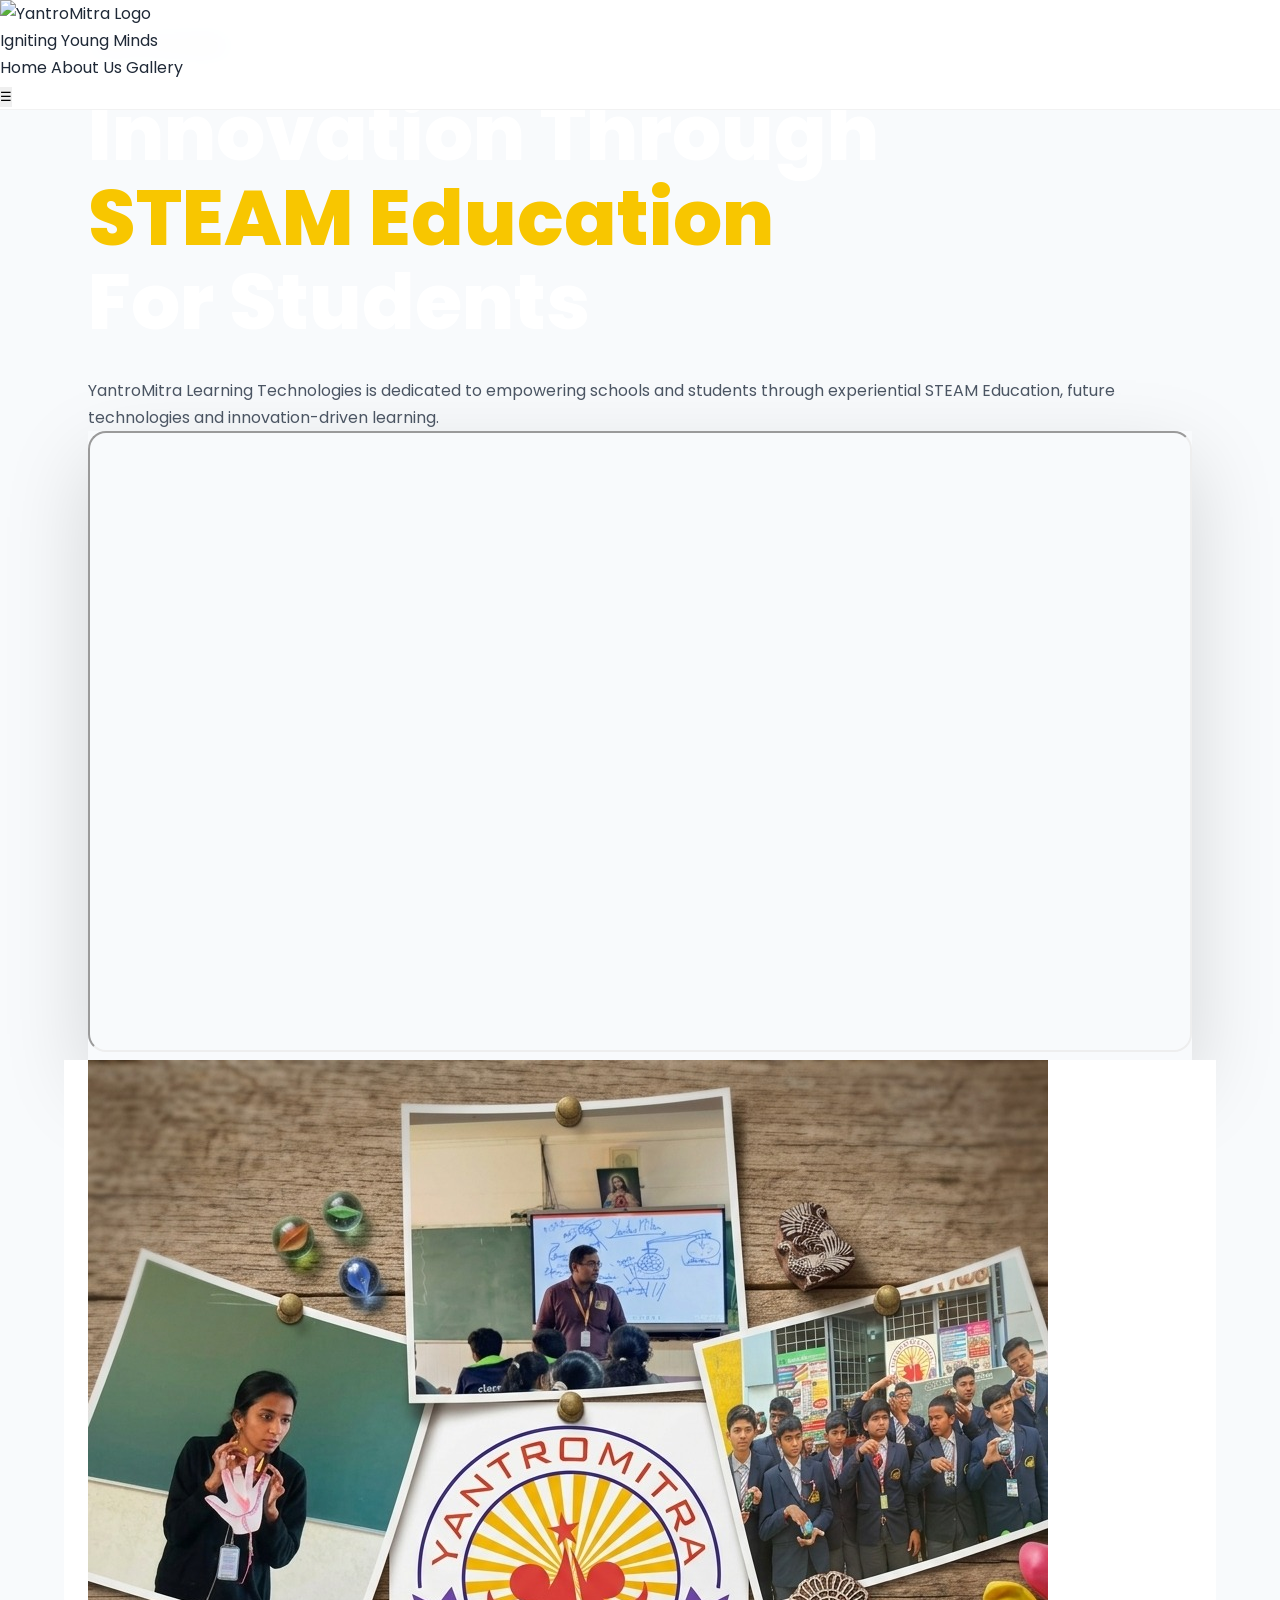
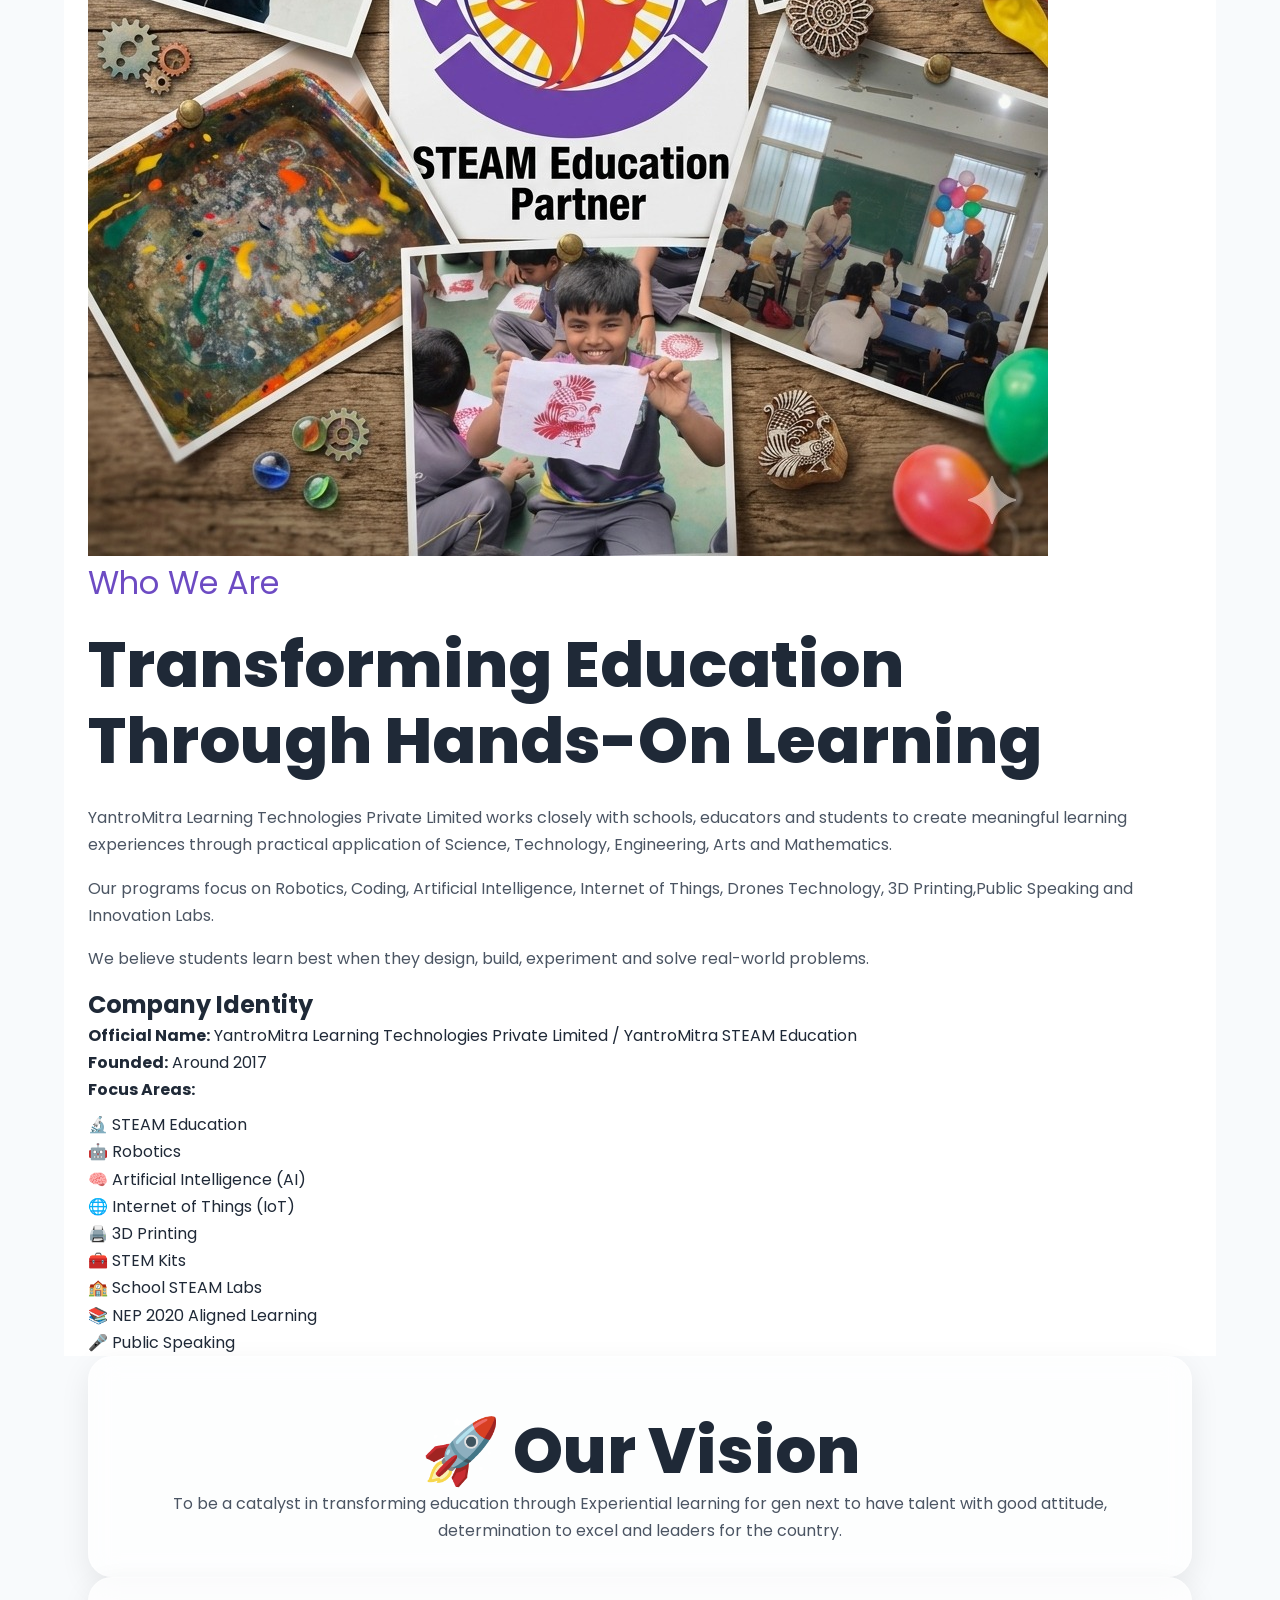
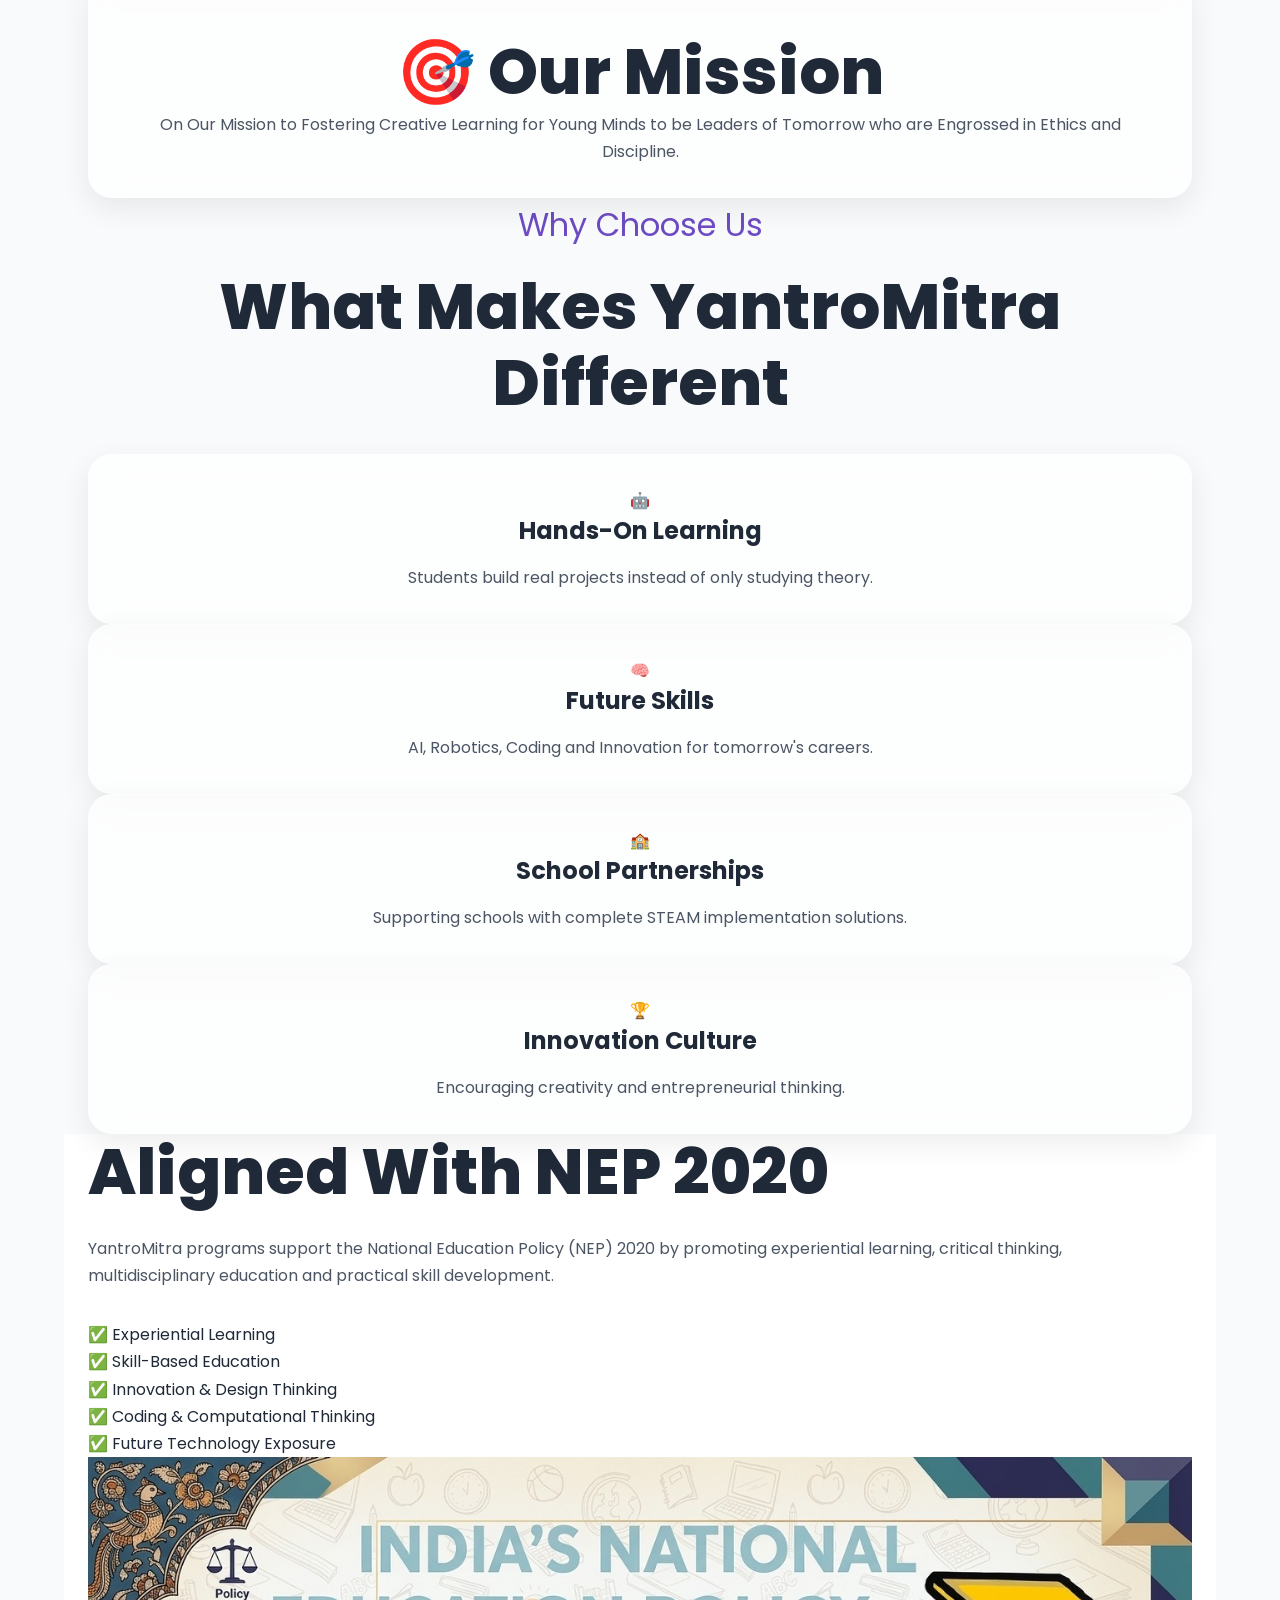
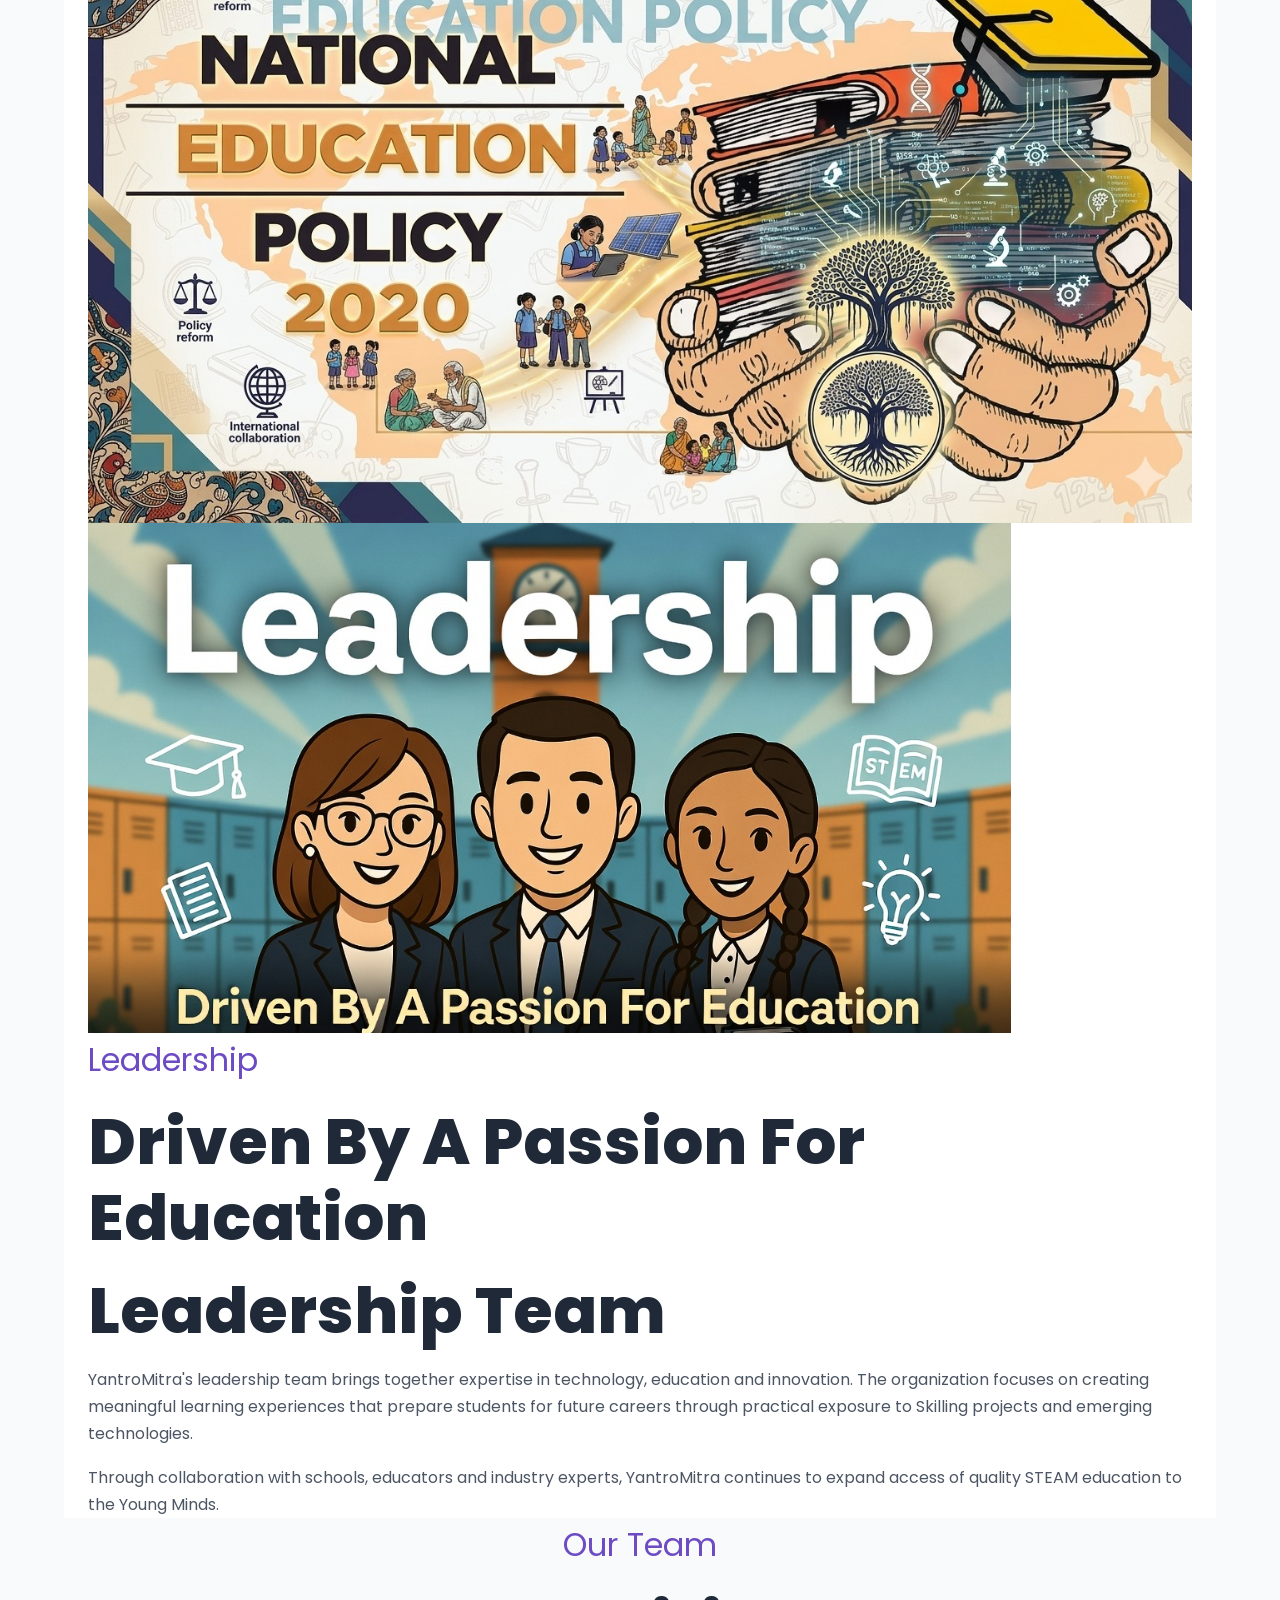
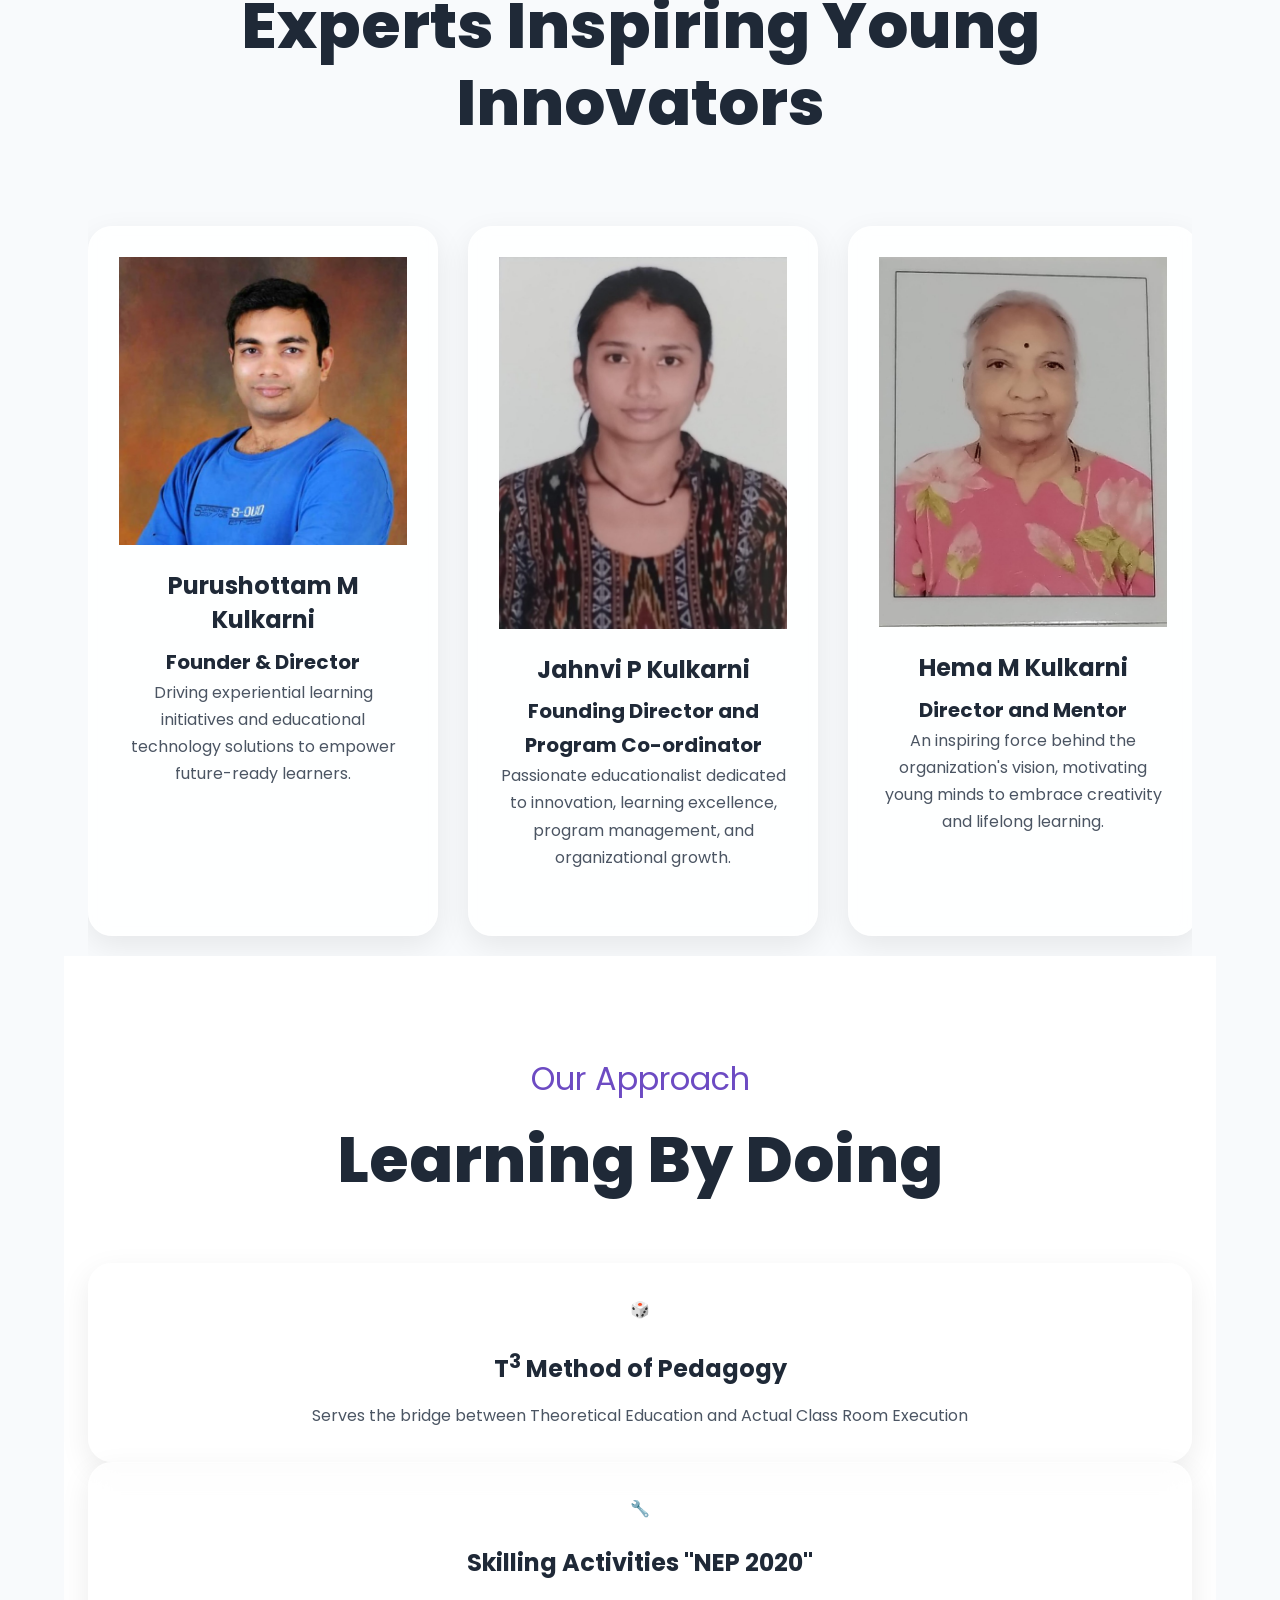
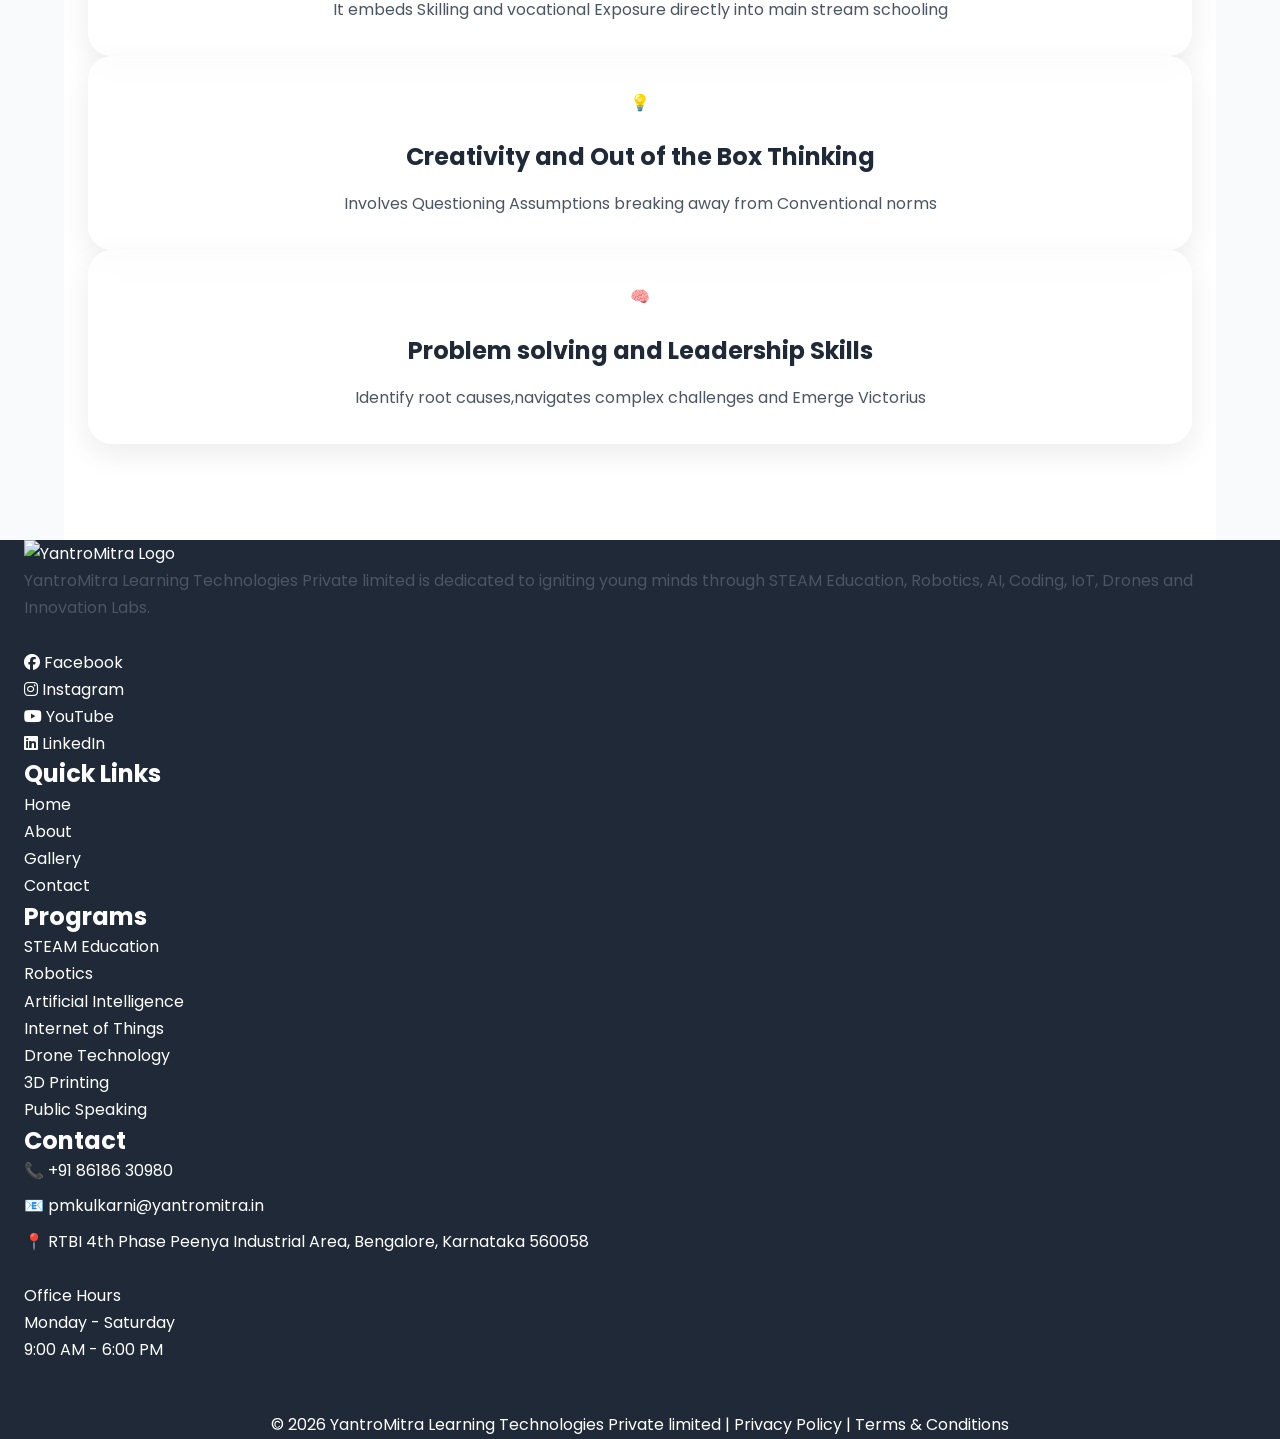
==== about.html @ 0470732e "Add files via upload" ====
<!DOCTYPE html>
<html lang="en">

<head>

    <meta charset="UTF-8">

    <meta name="viewport" content="width=device-width, initial-scale=1.0">

    <meta name="keywords"
        content="STEM Education, STEAM Education, Robotics Training, Coding Classes, Artificial Intelligence Education, IoT Training, School STEAM Lab Setup, Robotics For Schools">

    <meta name="author" content="YantroMitra Learning Technologies Pvt Ltd">

    <title>

        About YantroMitra | Learning Technologies Private Limited

    </title>

    <meta name="description"
        content="Learn about YantroMitra Learning Technologies Pvt Ltd and our mission to transform education through Robotics, AI, Coding, IoT and STEAM Learning.">

    <link rel="canonical" href="https://yourdomain.com/about.html">

    <link rel="icon" href="assets/images/favicon.png">

    <link rel="preconnect" href="https://fonts.googleapis.com">

    <link rel="preconnect" href="https://fonts.gstatic.com" crossorigin>

    <link href="https://fonts.googleapis.com/css2?family=Poppins:wght@300;400;500;600;700;800&display=swap"
        rel="stylesheet">

    <link rel="stylesheet" href="https://cdnjs.cloudflare.com/ajax/libs/font-awesome/6.7.2/css/all.min.css">

    <script src="https://cdn.tailwindcss.com"></script>

    <script>
        tailwind.config = {
            theme: {
                extend: {
                    colors: {
                        primary: '#6D4BC3',
                        secondary: '#8A63D2',
                        accent: '#F05A4A',
                        sun: '#F8C600',
                        dark: '#1F2937',
                        light: '#F8FAFC'
                    },
                    fontFamily: {
                        poppins: ['Poppins', 'sans-serif']
                    }
                }
            }
        }
    </script>

    <link rel="stylesheet" href="assets/css/style.css">

    <link rel="manifest" href="/manifest.json">

</head>

<body class="font-poppins bg-light overflow-x-hidden">



    <div id="header-placeholder"></div>

    <div class=" site-wrapper">
        <!-- HERO -->


        <div class="mt-[16px] ">
            <section class="relative pt-16 pb-7 overflow-hidden ">

                <!-- <div class="absolute inset-0">

                <img src="assets/images/image3.png" alt="STEAM Education" class="w-full h-full">

                <div class="absolute inset-0 bg-black/50">

                </div>

            </div> -->

                <div
                    class="container mx-auto px-6 py-8 mt-8 relative z-10 bg-black/60 rounded-[50px] grid lg:grid-cols-2 gap-16 items-center">

                    <div class="p-6">

                        <span class="bg-sun text-dark px-4 py-2 rounded-full font-semibold">

                            About YantroMitra

                        </span>

                        <h1 class="text-2xl md:text-5xl font-extrabold text-white mt-8">

                            Innovation Through

                            <p><span class="text-sun">

                                    STEAM Education

                                </span></p>

                            For Students

                        </h1>

                        <p class="mt-8 text-xl text-gray-100 leading-relaxed">

                            YantroMitra Learning Technologies
                            is dedicated to empowering schools and
                            students through experiential STEAM Education,
                            future technologies and innovation-driven learning.

                        </p>



                    </div>

                    <div>

                        <div class="rounded-3xl overflow-hidden shadow-xl">

                            <iframe class="w-full aspect-video" loading="lazy "
                                src="https://www.youtube.com/embed/yeKyXqbTqN8?si=XTx_Dqdze-5wJz2f" allowfullscreen>

                            </iframe>

                        </div>


                    </div>




                </div>

            </section>
        </div>
        <!-- COMPANY INTRO -->

        <section class="py-12 m-8 bg-white shadow-[0_0_10px_rgba(0,0,0,0.9)] rounded-2xl">

            <div class="container mx-auto px-6">

                <div class="grid lg:grid-cols-2 gap-16 items-top">

                    <div>

                        <!-- <img src="assets/images/about-team.webp"
                            alt="YantroMitra trainers conducting an interactive robotics and STEAM learning session with students in a classroom"
                            loading="lazy" class="rounded-3xl shadow-2xl"> -->

                        <img src="assets/images/whoweare.jpeg"
                            alt="YantroMitra trainers conducting an interactive robotics and STEAM learning session with students in a classroom"
                            loading="lazy"
                            class="rounded-[50px] shadow-[0_0_50px_rgba(250,204,21,0.9)] w-[700px] h-[500px] p-[20px]">

                    </div>

                    <div>

                        <span class="text-primary font-semibold uppercase">

                            Who We Are

                        </span>

                        <h2 class="text-4xl md:text-5xl font-bold mt-4">

                            Transforming Education Through Hands-On Learning

                        </h2>

                        <p class="mt-6 text-gray-600 leading-relaxed">

                            YantroMitra Learning Technologies Private Limited
                            works closely with schools, educators and
                            students to create meaningful learning
                            experiences through practical application
                            of Science, Technology, Engineering,
                            Arts and Mathematics.

                        </p>

                        <p class="mt-4 text-gray-600 leading-relaxed">

                            Our programs focus on Robotics,
                            Coding, Artificial Intelligence,
                            Internet of Things, Drones Technology,
                            3D Printing,Public Speaking and Innovation Labs.

                        </p>

                        <p class="mt-4 text-gray-600 leading-relaxed">

                            We believe students learn best when
                            they design, build, experiment and
                            solve real-world problems.

                        </p>
                        <div class="mt-4 text-gray-600 leading-relaxed">
                            <h3 class="font-semibold text-lg mb-3">Company Identity</h3>

                            <ul class="list-disc pl-6 space-y-2">
                                <li><strong>Official Name:</strong> YantroMitra Learning Technologies Private Limited /
                                    YantroMitra STEAM Education</li>
                                <li><strong>Founded:</strong> Around 2017</li>
                                <li><strong>Focus Areas:</strong>
                                    <ul class="list-disc pl-6 mt-2 space-y-1">
                                        <li>🔬 STEAM Education</li>
                                        <li>🤖 Robotics</li>
                                        <li>🧠 Artificial Intelligence (AI)</li>
                                        <li>🌐 Internet of Things (IoT)</li>
                                        <li>🖨️ 3D Printing</li>
                                        <li>🧰 STEM Kits</li>
                                        <li>🏫 School STEAM Labs</li>
                                        <li>📚 NEP 2020 Aligned Learning</li>
                                        <li>🎤 Public Speaking</li>
                                    </ul>
                                </li>
                            </ul>
                        </div>

                    </div>

                </div>

            </div>

        </section>

        <!-- VISION & MISSION -->

        <section
            class="p-12 m-8 bg-gradient-to-br from-purple-50 to-yellow-50 shadow-[0_0_10px_rgba(0,0,0,0.9)] rounded-2xl">

            <div class="container mx-auto px-6">

                <div class="grid md:grid-cols-2 gap-[4%]">

                    <div class="glass-card text-center">

                        <h2 class="text-3xl font-bold mt-6 ">

                            🚀 Our Vision

                        </h2>

                        <p class="mt-5 text-gray-600">

                            To be a catalyst in transforming education through Experiential learning for gen next to
                            have talent with good attitude, determination to excel and leaders for the country.

                        </p>

                    </div>


                    <div class="glass-card text-center">



                        <h2 class="text-3xl font-bold mt-6 ">

                            🎯 Our Mission

                        </h2>

                        <p class="mt-5 text-gray-600 ">

                            On Our Mission to Fostering Creative Learning for Young Minds to be Leaders of Tomorrow who
                            are Engrossed in Ethics and Discipline.
                        </p>

                    </div>

                </div>

            </div>

        </section>

        <!-- WHY YANTROMITRA -->

        <section
            class="py-12 m-8 bg-gradient-to-br from-purple-50 to-yellow-50 shadow-[0_0_10px_rgba(0,0,0,0.9)] rounded-2xl">

            <div class="container mx-auto px-6">

                <div class="text-center">

                    <span class="text-primary font-semibold uppercase">

                        Why Choose Us

                    </span>

                    <h2 class="text-4xl md:text-5xl font-bold mt-4">

                        What Makes YantroMitra Different

                    </h2>

                </div>

                <div class="grid md:grid-cols-2 lg:grid-cols-4 gap-8 mt-8">

                    <div class="glass-card text-center">

                        <div class="text-5xl">

                            🤖

                        </div>

                        <h3 class="text-2xl font-bold mt-5">

                            Hands-On Learning

                        </h3>

                        <p class="mt-4 text-gray-600">

                            Students build real projects
                            instead of only studying theory.

                        </p>

                    </div>

                    <div class="glass-card text-center">

                        <div class="text-5xl">

                            🧠

                        </div>

                        <h3 class="text-2xl font-bold mt-5">

                            Future Skills

                        </h3>

                        <p class="mt-4 text-gray-600">

                            AI, Robotics, Coding and
                            Innovation for tomorrow's careers.

                        </p>

                    </div>

                    <div class="glass-card text-center">

                        <div class="text-5xl">

                            🏫

                        </div>

                        <h3 class="text-2xl font-bold mt-5">

                            School Partnerships

                        </h3>

                        <p class="mt-4 text-gray-600">

                            Supporting schools with complete
                            STEAM implementation solutions.

                        </p>

                    </div>

                    <div class="glass-card text-center">

                        <div class="text-5xl">

                            🏆

                        </div>

                        <h3 class="text-2xl font-bold mt-5">

                            Innovation Culture

                        </h3>

                        <p class="mt-4 text-gray-600">

                            Encouraging creativity and
                            entrepreneurial thinking.

                        </p>

                    </div>

                </div>

            </div>

        </section>

        <!-- NEP 2020 -->

        <section class="py-12 m-8 bg-white shadow-[0_0_10px_rgba(0,0,0,0.9)] rounded-2xl">

            <div class="container mx-auto px-6">

                <div class="grid lg:grid-cols-2 gap-16 items-center">

                    <div>

                        <h2 class="text-4xl md:text-5xl font-bold">

                            Aligned With NEP 2020

                        </h2>

                        <p class="mt-6 text-gray-600 leading-relaxed">

                            YantroMitra programs support the
                            National Education Policy (NEP) 2020
                            by promoting experiential learning,
                            critical thinking, multidisciplinary
                            education and practical skill development.

                        </p>

                        <ul class="mt-8 space-y-3">

                            <li>✅ Experiential Learning</li>

                            <li>✅ Skill-Based Education</li>

                            <li>✅ Innovation & Design Thinking</li>

                            <li>✅ Coding & Computational Thinking</li>

                            <li>✅ Future Technology Exposure</li>

                        </ul>

                    </div>

                    <div>


                        <img src="assets/images/NEP.jpeg"
                            alt="YantroMitra trainers conducting an interactive robotics and STEAM learning session with students in a classroom"
                            loading="lazy"
                            class="rounded-[50px] shadow-[0_0_50px_rgba(250,204,21,0.9)] w-[700px] h-[400px] p-[20px]">

                    </div>

                </div>

            </div>

        </section>

        <!-- PART 1 ENDS HERE -->

        <!-- ================================= -->
        <!-- FOUNDER / LEADERSHIP -->
        <!-- ================================= -->

        <section class="py-12 m-8 bg-white shadow-[0_0_10px_rgba(0,0,0,0.9)] rounded-2xl">

            <div class="container mx-auto px-6">

                <div class="grid lg:grid-cols-2 gap-16 items-center">

                    <div>


                        <img src="assets/images/leadershipp.png"
                            alt="YantroMitra trainers conducting an interactive robotics and STEAM learning session with students in a classroom"
                            loading="lazy"
                            class="rounded-[50px] shadow-[0_0_50px_rgba(250,204,21,0.9)] w-[700px] h-[400px] p-[20px]">

                    </div>

                    <div>

                        <span class="text-primary font-semibold uppercase">

                            Leadership

                        </span>

                        <h2 class="text-4xl md:text-5xl font-bold mt-4">

                            Driven By A Passion For Education

                        </h2>

                        <h2 class="text-4xl md:text-5xl font-bold mt-4">

                            Leadership Team

                        </h2>

                        <p class="mt-4 text-gray-600 leading-relaxed">

                            YantroMitra's leadership team brings together
                            expertise in technology, education and innovation.

                            The organization focuses on creating meaningful
                            learning experiences that prepare students for
                            future careers through practical exposure to
                            Skilling projects and emerging technologies.

                        </p>

                        <p class="mt-4 text-gray-600 leading-relaxed">

                            Through collaboration with schools, educators
                            and industry experts, YantroMitra continues
                            to expand access of quality STEAM education to the Young Minds.
                        </p>

                    </div>

                </div>

            </div>

        </section>
        <!-- ================================= -->
        <!-- CORE TEAM -->
        <!-- ================================= -->

        <section class="py-12 bg-gradient-to-br from-purple-50 to-yellow-50">

            <div class="container mx-auto px-6">

                <div class="text-center">
                    <span class="text-primary font-semibold uppercase">
                        Our Team
                    </span>

                    <h2 class="text-4xl md:text-5xl font-bold mt-4">
                        Experts Inspiring Young Innovators
                    </h2>
                </div>

                <!-- Marquee Container -->
                <div class="team-marquee mt-16">

                    <div class="team-track">

                        <!-- Card 1 -->
                        <div class="glass-card team-card text-center">
                            <img src="assets/images/purushotamSir.jpeg" alt="Purushottam M Kulkarni"
                                class="w-40 h-40 rounded-full mx-auto object-cover">

                            <h3 class="text-2xl font-bold mt-6">
                                Purushottam M Kulkarni
                            </h3>

                            <h4 class="font-bold mt-2">
                                Founder & Director
                            </h4>

                            <p class="text-gray-600 mt-3">
                                Driving experiential learning initiatives and educational technology solutions to
                                empower future-ready learners.
                            </p>
                        </div>

                        <!-- Card 2 -->
                        <div class="glass-card team-card text-center">
                            <img src="assets/images/madam.jpeg" alt="Jahnvi P Kulkarni"
                                class="w-40 h-40 rounded-full mx-auto">

                            <h3 class="text-2xl font-bold mt-6">
                                Jahnvi P Kulkarni
                            </h3>

                            <h4 class="font-bold mt-2">
                                Founding Director and Program Co-ordinator
                            </h4>

                            <p class="text-gray-600 mt-3">
                                Passionate educationalist dedicated to innovation, learning excellence, program
                                management, and organizational growth.
                            </p>
                        </div>

                        <!-- Card 3 -->
                        <div class="glass-card team-card text-center">
                            <img src="assets/images/mam.jpeg" alt="Hema M Kulkarni"
                                class="w-40 h-40 rounded-full mx-auto object-cover">

                            <h3 class="text-2xl font-bold mt-6">
                                Hema M Kulkarni
                            </h3>

                            <h4 class="font-bold mt-2">
                                Director and Mentor
                            </h4>

                            <p class="text-gray-600 mt-3">
                                An inspiring force behind the organization's vision, motivating young minds to embrace
                                creativity and lifelong learning.
                            </p>
                        </div>

                        <!-- Card 4 -->
                        <div class="glass-card team-card text-center">
                            <img src="assets/images/shrihari.jpeg" alt="Hema M Kulkarni"
                                class="w-40 h-40 rounded-full mx-auto object-cover">

                            <h3 class="text-2xl font-bold mt-6">
                                Shreehari
                            </h3>

                            <h4 class="font-bold mt-2">
                                Program Associate
                            </h4>

                            <p class="text-gray-600 mt-3">
                                An enthusiastic and dedicated professional committed to supporting innovative learning
                                initiatives, fostering collaboration.
                            </p>
                        </div>

                        <!-- Card 5 -->
                        <div class="glass-card team-card text-center">
                            <img src="assets/images/nagabhushan.jpeg" alt="Hema M Kulkarni"
                                class="w-40 h-40 rounded-full mx-auto">

                            <h3 class="text-xl font-bold mt-6">
                                Nagabhushan Vithal Hosur
                            </h3>

                            <h4 class="font-bold mt-2">
                                Marketing Coordinator & Faculty
                            </h4>

                            <p class="text-gray-600 mt-3">
                                Passionate educator and mentor committed to transforming learning through innovation,
                                 and community engagement, inspiring the next generation of
                                thinkers and leaders.
                            </p>
                        </div>

                        <!-- DUPLICATE ALL CARDS FOR SEAMLESS LOOP -->

                        <div class="glass-card team-card text-center">
                            <img src="assets/images/purushotamSir.jpeg" alt="Purushottam M Kulkarni"
                                class="w-40 h-40 rounded-full mx-auto object-cover">

                            <h3 class="text-2xl font-bold mt-6">
                                Purushottam M Kulkarni
                            </h3>

                            <h4 class="font-bold mt-2">
                                Founder & Director
                            </h4>

                            <p class="text-gray-600 mt-3">
                                Driving experiential learning initiatives and educational technology solutions to
                                empower future-ready learners.
                            </p>
                        </div>

                        <div class="glass-card team-card text-center">
                            <img src="assets/images/madam.jpeg" alt="Jahnvi P Kulkarni"
                                class="w-40 h-40 rounded-full mx-auto">

                            <h3 class="text-2xl font-bold mt-6">
                                Jahnvi P Kulkarni
                            </h3>

                            <h4 class="font-bold mt-2">
                                Founding Director and Program Co-ordinator
                            </h4>

                            <p class="text-gray-600 mt-3">
                                Passionate educationalist dedicated to innovation, learning excellence, program
                                management, and organizational growth.
                            </p>
                        </div>

                        <div class="glass-card team-card text-center">
                            <img src="assets/images/team3.webp" alt="Hema M Kulkarni"
                                class="w-40 h-40 rounded-full mx-auto object-cover">

                            <h3 class="text-2xl font-bold mt-6">
                                Hema M Kulkarni
                            </h3>

                            <h4 class="font-bold mt-2">
                                Director and Mentor
                            </h4>

                            <p class="text-gray-600 mt-3">
                                An inspiring force behind the organization's vision, motivating young minds to embrace
                                creativity and lifelong learning.
                            </p>
                        </div>

                    </div>

                </div>

            </div>

        </section> <!-- ================================= -->
        <!-- OUR METHODOLOGY -->
        <!-- ================================= -->

        <section class="py-24 bg-white">

            <div class="container mx-auto px-6">

                <div class="text-center">

                    <span class="text-primary font-semibold uppercase">

                        Our Approach

                    </span>

                    <h2 class="text-4xl md:text-5xl font-bold mt-4">

                        Learning By Doing

                    </h2>

                </div>

                <div class="grid md:grid-cols-2 lg:grid-cols-4 gap-8 mt-16">

                    <div class="glass-card text-center">

                        <div class="text-6xl">

                            🎲

                        </div>

                        <h3 class="text-2xl font-bold mt-6">

                            T<sup>3</sup> Method of Pedagogy

                        </h3>

                        <p class="mt-4 text-gray-600">

                            Serves the bridge between Theoretical Education and Actual Class Room Execution
                        </p>

                    </div>

                    <div class="glass-card text-center">

                        <div class="text-6xl">

                            🔧

                        </div>

                        <h3 class="text-2xl font-bold mt-6">

                            Skilling Activities "NEP 2020"

                        </h3>

                        <p class="mt-4 text-gray-600">

                            It embeds Skilling and vocational Exposure directly into main stream schooling

                        </p>

                    </div>

                    <div class="glass-card text-center">

                        <div class="text-6xl">

                            💡

                        </div>

                        <h3 class="text-2xl font-bold mt-6">

                            Creativity and Out of the Box Thinking

                        </h3>

                        <p class="mt-4 text-gray-600">

                            Involves Questioning Assumptions breaking away from Conventional norms

                        </p>

                    </div>

                    <div class="glass-card text-center">

                        <div class="text-6xl">

                            🧠

                        </div>

                        <h3 class="text-2xl font-bold mt-6">

                            Problem solving and Leadership Skills

                        </h3>

                        <p class="mt-4 text-gray-600">

                            Identify root causes,navigates complex challenges and Emerge Victorius

                        </p>

                    </div>

                </div>

            </div>

        </section>
    </div>






    <!-- FOOTER -->

    <div id="footer-placeholder"></div>

    <!-- JAVASCRIPT -->

    <script src="assets/js/counters.js"></script>

    <script src="assets/js/testimonials.js"></script>

    <script src="assets/js/includes.js"></script>

    <script src="assets/js/main.js"></script>

    <script src="assets/js/menu.js"></script>

    <script src="assets/js/slider.js"></script>

    <script src="assets/js/testimonials.js"></script>

    <script src="assets/js/gallery.js"></script>

    <script src="assets/js/forms.js"></script>

    <script src="assets/js/animations.js"></script>

    <script src="assets/js/seo.js"></script>

</body>

</html>
---- assets/css/style.css ----
/* =======================================================
   YANTROMITRA WEBSITE
   STYLE.CSS PART 1

   Global Variables
   CSS Reset
   Typography
   Containers
   Buttons
   Utilities

======================================================= */

/* =====================================
   ROOT VARIABLES
===================================== */

:root {

   --primary: #6D4BC3;
   --secondary: #8A63D2;
   --accent: #F05A4A;
   --sun: #F8C600;

   --dark: #1F2937;
   --light: #F8FAFC;

   --white: #FFFFFF;

   --gray-50: #F9FAFB;
   --gray-100: #F3F4F6;
   --gray-200: #E5E7EB;
   --gray-300: #D1D5DB;
   --gray-400: #9CA3AF;
   --gray-500: #6B7280;
   --gray-600: #4B5563;
   --gray-700: #374151;
   --gray-800: #1F2937;
   --gray-900: #111827;

   --shadow-sm:
      0 2px 8px rgba(0, 0, 0, .05);

   --shadow:
      0 10px 30px rgba(0, 0, 0, .08);

   --shadow-lg:
      0 20px 50px rgba(0, 0, 0, .12);

   --shadow-xl:
      0 30px 80px rgba(0, 0, 0, .15);

   --radius-sm: 12px;
   --radius: 20px;
   --radius-lg: 30px;

   --transition: .3s ease;

   --max-width: 1400px;

}

/* =====================================
   RESET
===================================== */

* {
   margin: 0;
   padding: 0;
   box-sizing: border-box;
}

html {

   scroll-behavior: smooth;

   -webkit-text-size-adjust: 100%;

}

body {

   font-family:
      'Poppins',
      sans-serif;

   background: var(--light);

   color: var(--dark);

   overflow-x: hidden;

   line-height: 1.7;

}



.site-wrapper {
   width: 90%;
   margin: auto;
}

/* Tablet */

/*  */

/* Mobile */

@media (max-width:768px) {
   .site-wrapper {
      width: 90%;
      margin: auto;
   }

}

/*  */



img {

   display: block;

   max-width: 100%;

   height: auto;

}

a {

   text-decoration: none;

   color: inherit;

}

ul {

   list-style: none;

}

button {

   border: none;

   outline: none;

   cursor: pointer;

   font-family: inherit;

}

input,
textarea,
select {

   font-family: inherit;

   outline: none;

}

/* =====================================
   SELECTION
===================================== */

::selection {

   background: var(--primary);

   color: white;

}

::-moz-selection {

   background: var(--primary);

   color: white;

}

/* =====================================
   SCROLLBAR
===================================== */

::-webkit-scrollbar {

   width: 10px;

}

::-webkit-scrollbar-track {

   background: var(--gray-100);

}

::-webkit-scrollbar-thumb {

   background: var(--primary);

   border-radius: 999px;

}

::-webkit-scrollbar-thumb:hover {

   background: var(--secondary);

}

/* =====================================
   CONTAINER
===================================== */

.container {

   width: 100%;

   max-width: var(--max-width);

   margin-inline: auto;

   padding-inline: 1.5rem;

}

@media (max-width:768px) {

   .container {
      padding-inline: 1rem;
   }

}



/* =====================================
   ScrollInUpdates
===================================== */

#featuresSection {
   position: relative;
   overflow: hidden;
}

.scroll-text {
   position: absolute;
   width: 100%;
   height: 50px;
   cursor: pointer;
   animation: scrollDown 5s linear infinite;
}

.group:hover .scroll-text {
   animation-play-state: paused;
}



@keyframes scrollDown {
   0% {
      transform: translateY(100%);
      opacity: 0;
   }

   10% {
      opacity: 1;
   }

   90% {
      opacity: 1;
   }

   100% {
      transform: translateY(-100%);
      opacity: 0;
   }
}

#featuresSection {
   overflow: hidden;
   position: relative;
}

.ticker {
   display: inline-block;
   white-space: nowrap;
   animation: tickerMove 15s linear infinite;
}

/* Pause on hover */
#featuresSection:hover .ticker {
   animation-play-state: paused;
}

@keyframes tickerMove {
   from {
      transform: translateX(100%);
   }

   to {
      transform: translateX(-100%);
   }
}


/* =====================================
   TYPOGRAPHY
===================================== */

.section-badge {

   display: inline-block;

   padding: .75rem 1.25rem;

   background: rgba(255, 255, 255, .15);

   backdrop-filter: blur(10px);

   border-radius: 999px;

   font-size: .9rem;

   font-weight: 600;

}

.section-title {

   font-size: clamp(2rem,
         5vw,
         4rem);

   font-weight: 800;

   line-height: 1.15;

   margin-top: 1rem;

}

.section-description {

   margin-top: 1.5rem;

   font-size: 1.1rem;

   max-width: 850px;

   line-height: 1.8;

}

.section-header {

   text-align: center;

   max-width: 900px;

   margin-inline: auto;

}

.text-gradient {

   background:
      linear-gradient(90deg,
         var(--primary),
         var(--secondary));

   -webkit-background-clip: text;

   -webkit-text-fill-color: transparent;

   background-clip: text;

}

@media (max-width:768px) {

   h1 {
      font-size: 2.75rem;
   }

   h2 {
      font-size: 2rem;
   }

   h3 {
      font-size: 1.3rem;
   }

}

/* =====================================
   HEADINGS
===================================== */

h1 {

   font-size: clamp(2.5rem,
         6vw,
         5rem);

   line-height: 1.1;

   font-weight: 800;

}

h2 {

   font-size: clamp(2rem,
         5vw,
         4rem);

   line-height: 1.2;

   font-weight: 800;

}

h3 {

   font-size: 1.5rem;

   font-weight: 700;

   line-height: 1.4;

}

h4 {

   font-size: 1.25rem;

   font-weight: 700;

}

p {

   color: var(--gray-600);

}

/* =====================================
   BUTTONS
===================================== */

.primary-btn {

   display: inline-flex;

   align-items: center;

   justify-content: center;

   padding: 1rem 2rem;

   background: var(--primary);

   color: white;

   font-weight: 700;

   border-radius: var(--radius-sm);

   transition: var(--transition);

   box-shadow: var(--shadow);

}

.primary-btn:hover {

   transform: translateY(-3px);

   background: var(--secondary);

}

.secondary-btn {

   display: inline-flex;

   align-items: center;

   justify-content: center;

   padding: 1rem 2rem;

   border: 2px solid var(--primary);

   color: var(--primary);

   font-weight: 700;

   border-radius: var(--radius-sm);

   transition: var(--transition);

}

.secondary-btn:hover {

   background: var(--primary);

   color: white;

}

.sun-btn {

   display: inline-flex;

   align-items: center;

   justify-content: center;

   padding: 1rem 2rem;

   background: var(--sun);

   color: var(--dark);

   font-weight: 700;

   border-radius: var(--radius-sm);

   transition: var(--transition);

}

.sun-btn:hover {

   transform: translateY(-3px);

}

/* =====================================
   SECTION SPACING
===================================== */

.section {

   padding-block: 6rem;

}

.section-lg {

   padding-block: 8rem;

}

.section-xl {

   padding-block: 10rem;

}

/* =====================================
   UTILITIES
===================================== */

.text-center {

   text-align: center;

}

.text-left {

   text-align: left;

}

.text-right {

   text-align: right;

}

.w-full {

   width: 100%;

}

.h-full {

   height: 100%;

}

.rounded {

   border-radius: var(--radius);

}

.rounded-lg {

   border-radius: var(--radius-lg);

}

.shadow {

   box-shadow: var(--shadow);

}

.shadow-lg {

   box-shadow: var(--shadow-lg);

}

.shadow-xl {

   box-shadow: var(--shadow-xl);

}

.bg-white {

   background: white;

}

.bg-light {

   background: var(--light);

}

.bg-dark {

   background: var(--dark);

}

.text-white {

   color: white;

}

.text-primary {

   color: var(--primary);
   font-size: 32px;

}

.text-secondary {

   color: var(--secondary);

}

.text-accent {

   color: var(--accent);

}

.text-sun {

   color: var(--sun);

}

.mt-2 {
   margin-top: .5rem;
}

.mt-4 {
   margin-top: 1rem;
}

.mt-6 {
   margin-top: 1.5rem;
}

.mt-8 {
   margin-top: 2rem;
}

.mt-10 {
   margin-top: 2.5rem;
}

.mt-12 {
   margin-top: 3rem;
}

.mt-16 {
   margin-top: 4rem;
}

.mt-20 {
   margin-top: 5rem;
}

.mb-2 {
   margin-bottom: .5rem;
}

.mb-4 {
   margin-bottom: 1rem;
}

.mb-6 {
   margin-bottom: 1.5rem;
}

.mb-8 {
   margin-bottom: 2rem;
}

.mb-10 {
   margin-bottom: 2.5rem;
}

.mb-12 {
   margin-bottom: 3rem;
}

.py-24 {

   padding-top: 6rem;
   padding-bottom: 6rem;

}

.py-32 {

   padding-top: 8rem;
   padding-bottom: 8rem;

}

/* =====================================
   IMAGE HELPERS
===================================== */

.img-cover {

   width: 100%;

   height: 100%;

   object-fit: cover;

}

.img-rounded {

   border-radius: var(--radius-lg);

}

/* =====================================
   PERFORMANCE HELPERS
===================================== */

.lazy-hidden {

   opacity: 0;

   transform: translateY(20px);

}

.lazy-show {

   opacity: 1;

   transform: translateY(0);

   transition:
      opacity .6s ease,
      transform .6s ease;

}

/* =====================================
   ACCESSIBILITY
===================================== */

:focus-visible {

   outline: 3px solid var(--primary);

   outline-offset: 3px;

   border-radius: 8px;

}

/* =======================================================
   YANTROMITRA WEBSITE
   STYLE.CSS PART 2

   Header
   Navigation
   Mobile Menu
   Footer
   Social Icons
   Sticky Header
   Breadcrumbs

======================================================= */

/* =====================================
   HEADER
===================================== */

.site-header,
header {

   position: fixed;

   top: 0;

   left: 0;

   width: 100%;

   z-index: 999;

   background:
      rgba(255, 255, 255, .95);

   backdrop-filter:
      blur(16px);

   -webkit-backdrop-filter:
      blur(16px);

   border-bottom:
      1px solid rgba(0, 0, 0, .05);

   transition:
      all .3s ease;

}

.header-scrolled {

   box-shadow:
      0 10px 30px rgba(0, 0, 0, .08);

   background:
      rgba(255, 255, 255, .98);

}



/* =====================================
   HEADER CONTAINER
===================================== */

.header-container {

   display: flex;

   align-items: center;

   justify-content: space-between;

   height: 80px;

}

/* =====================================
   LOGO
===================================== */

.logo {

   display: flex;

   align-items: center;

   gap: 1rem;

}

.logo img {

   height: 60px;

   width: auto;

}

.logo-text {

   display: flex;

   flex-direction: column;

}

.logo-title {

   font-size: 1.25rem;

   font-weight: 800;

   color: var(--primary);

   line-height: 1.1;

}

.logo-subtitle {

   font-size: .75rem;

   color: var(--gray-500);

}

/* =====================================
   NAVIGATION
===================================== */

.navbar {

   display: flex;

   align-items: center;

   gap: 2rem;

}

.nav-link {

   position: relative;

   font-weight: 600;

   color: var(--dark);

   transition: var(--transition);

}

.nav-link:hover {

   color: var(--primary);

}

.nav-link::after {

   content: "";

   position: absolute;

   left: 0;

   bottom: -8px;

   width: 0;

   height: 3px;

   background: var(--primary);

   border-radius: 999px;

   transition: var(--transition);

}

.nav-link:hover::after {

   width: 100%;

}

/* Active Link */

.nav-link.active {

   color: var(--primary);

}

.nav-link.active::after {

   width: 100%;

}

@media (max-width: 768px) {

   .header-container {
      height: 72px;
   }

   .logo img {
      height: 48px;
   }

   .mobile-menu-btn {
      width: 44px;
      height: 44px;
   }

}

/* =====================================
   CTA NAV BUTTON
===================================== */

.nav-cta {

   display: inline-flex;

   align-items: center;

   justify-content: center;

   padding: .9rem 1.5rem;

   background: var(--primary);

   color: white;

   font-weight: 700;

   border-radius: 12px;

   transition: var(--transition);

}

.nav-cta:hover {

   background: var(--secondary);

   transform: translateY(-2px);

}

@media (max-width: 768px) {

   .hero-buttons {
      width: 100%;
   }

   .primary-btn,
   .secondary-btn,
   .sun-btn {

      width: 100%;
      justify-content: center;
   }

}

/* =====================================
   DROPDOWN MENU
===================================== */

.dropdown {

   position: relative;

}

.dropdown-menu {

   position: absolute;

   top: 100%;

   left: 0;

   min-width: 250px;

   background: white;

   border-radius: 16px;

   padding: 1rem;

   box-shadow:
      0 20px 50px rgba(0, 0, 0, .1);

   opacity: 0;

   visibility: hidden;

   transform: translateY(15px);

   transition: .3s ease;

}

.dropdown:hover .dropdown-menu {

   opacity: 1;

   visibility: visible;

   transform: translateY(0);

}

.dropdown-menu a {

   display: block;

   padding: .75rem 1rem;

   border-radius: 10px;

   font-weight: 500;

   transition: .3s;

}

.dropdown-menu a:hover {

   background: var(--gray-100);

   color: var(--primary);

}

/* =====================================
   MOBILE MENU BUTTON
===================================== */

.mobile-menu-btn {

   display: none;

   width: 48px;

   height: 48px;

   border-radius: 12px;

   background: var(--gray-100);

   align-items: center;

   justify-content: center;

}

.mobile-menu-btn svg {

   width: 28px;

   height: 28px;

}

/* =====================================
   MOBILE MENU
===================================== */

.mobile-menu {

   display: none;

   position: absolute;

   top: 100%;

   left: 0;

   width: 100%;

   background: white;

   box-shadow:
      0 20px 40px rgba(0, 0, 0, .08);

   padding: 1.5rem;

}

.mobile-menu.active {

   display: block;

   animation:
      slideDown .3s ease;

}

.mobile-menu a {

   display: block;

   padding: 1rem;

   border-bottom:
      1px solid var(--gray-200);

   font-weight: 600;

}

.mobile-menu a:last-child {

   border-bottom: none;

}

/* =====================================
   ANNOUNCEMENT BAR
===================================== */

.announcement-bar {

   background:
      linear-gradient(90deg,
         var(--primary),
         var(--secondary));

   color: white;

   padding: .75rem;

   text-align: center;

   font-size: .9rem;

   font-weight: 600;

}

.announcement-bar a {

   text-decoration: underline;

}

/* =====================================
   BREADCRUMBS
===================================== */

.breadcrumb {

   display: flex;

   flex-wrap: wrap;

   gap: .75rem;

   align-items: center;

   font-size: .95rem;

   margin-bottom: 2rem;

}

.breadcrumb a {

   color: var(--primary);

   font-weight: 600;

}

.breadcrumb span {

   color: var(--gray-500);

}

/* =====================================
   FOOTER
===================================== */

footer {

   background: var(--dark);

   color: white;

}

.footer-top {

   padding-top: 6rem;

   padding-bottom: 4rem;

}

.footer-grid {

   display: grid;

   grid-template-columns:
      repeat(auto-fit, minmax(250px, 1fr));

   gap: 3rem;

}

.footer-logo {

   height: 70px;

   margin-bottom: 1.5rem;

}

.footer-description {

   color: rgba(255, 255, 255, .75);

   line-height: 1.8;

}

.footer-title {

   font-size: 1.25rem;

   font-weight: 700;

   margin-bottom: 1.5rem;

}

.footer-links {

   display: flex;

   flex-direction: column;

   gap: .8rem;

}

.footer-links a {

   color: rgba(255, 255, 255, .75);

   transition: .3s;

}

.footer-links a:hover {

   color: white;

   padding-left: 4px;

}

/* =====================================
   FOOTER CONTACT
===================================== */

.footer-contact {

   display: flex;

   flex-direction: column;

   gap: 1rem;

}

.footer-contact p {

   color: rgba(255, 255, 255, .75);

}

/* =====================================
   SOCIAL ICONS
===================================== */

.social-links {

   display: flex;

   gap: 1rem;

   margin-top: 1.5rem;

}

.social-link {

   width: 44px;

   height: 44px;

   border-radius: 50%;

   background:
      rgba(255, 255, 255, .1);

   display: flex;

   align-items: center;

   justify-content: center;

   transition: .3s;

}

.social-link:hover {

   background: var(--primary);

   transform: translateY(-4px);

}

.social-link svg {

   width: 20px;

   height: 20px;

}

/* =====================================
   FOOTER BOTTOM
===================================== */

.footer-bottom {

   border-top:
      1px solid rgba(255, 255, 255, .1);

   padding-top: 2rem;

   margin-top: 3rem;

   display: flex;

   justify-content: space-between;

   align-items: center;

   gap: 1rem;

   flex-wrap: wrap;

}

.footer-bottom p {

   color: rgba(255, 255, 255, .7);

}

.footer-bottom-links {

   display: flex;

   gap: 1.5rem;

}

.footer-bottom-links a {

   color: rgba(255, 255, 255, .7);

}

.footer-bottom-links a:hover {

   color: white;

}

/* =====================================
   STICKY HELPERS
===================================== */

.has-fixed-header {

   padding-top: 100px;

}

/* =====================================
   ANIMATIONS
===================================== */

@keyframes slideDown {

   from {

      opacity: 0;

      transform: translateY(-15px);

   }

   to {

      opacity: 1;

      transform: translateY(0);

   }

}

/* =====================================
   RESPONSIVE
===================================== */





/* =======================================================
   YANTROMITRA WEBSITE
   STYLE.CSS PART 3

   Hero Sections
   Glass Cards
   Feature Cards
   Counters
   Testimonials
   CTA Sections
   Image Effects
   WhatsApp Button
   Animations

======================================================= */

/* =====================================
   HERO SECTIONS
===================================== */

.hero-section {

   position: relative;

   min-height: 100vh;

   display: flex;

   align-items: center;

   overflow: hidden;

}

.hero-content {

   position: relative;

   z-index: 2;

   max-width: 750px;


}

.hero-subtitle {

   display: inline-block;

   padding: .8rem 1.25rem;

   background:
      rgba(255, 255, 255, .15);

   backdrop-filter: blur(12px);

   border-radius: 999px;

   font-weight: 600;

   margin-bottom: 1.5rem;

}

@media (max-width: 768px) {

   .hero-title {
      font-size: 2.8rem;
      line-height: 1.05;
      max-width: 100%;
   }

}

@media (max-width: 768px) {

   .hero-description {
      font-size: 1rem;
      line-height: 1.8;
      max-width: 100%;
   }

}

.hero-buttons {

   display: flex;

   gap: 1rem;

   flex-wrap: wrap;

   margin-top: 2.5rem;

}

@media (max-width: 768px) {

   .hero-section {
      min-height: auto;
      padding: 120px 0 60px;
   }

   .hero-card,
   .hero-content {
      padding: 2rem;
   }

}

/* =====================================
   HERO BACKGROUND SHAPES
===================================== */

.hero-shape {

   position: absolute;

   border-radius: 50%;

   filter: blur(80px);

   opacity: .25;

   pointer-events: none;

}

.hero-shape-1 {

   width: 350px;

   height: 350px;

   background: var(--primary);

   top: -100px;

   right: -100px;

}

.hero-shape-2 {

   width: 250px;

   height: 250px;

   background: var(--sun);

   bottom: -50px;

   left: -50px;

}

/* =====================================
   GLASSMORPHISM CARDS
===================================== */

.glass-card {

   background:
      rgba(255, 255, 255, .75);

   backdrop-filter: blur(14px);

   -webkit-backdrop-filter: blur(14px);

   border:
      1px solid rgba(255, 255, 255, .35);

   border-radius: 24px;

   padding: 2rem;

   box-shadow:
      0 10px 30px rgba(0, 0, 0, .08);

   transition: all .3s ease;

}

.glass-card:hover {

   transform: translateY(-8px);

   box-shadow:
      0 20px 50px rgba(0, 0, 0, .12);

}

@media (max-width: 768px) {

   .glass-card,
   .hero-card {

      padding: 1.75rem;

      border-radius: 32px;
   }

}

/* =====================================
   Our Team Marquee
===================================== */
.team-marquee {
    width: 100%;
    overflow: hidden;
    position: relative;
    padding: 20px 0;
}

.team-track {
    display: flex;
    gap: 30px;
    width: max-content;
    animation: scrollTeam 35s linear infinite;
}

.team-track:hover {
    animation-play-state: paused;
}

.team-card {
    width: 350px;
    min-width: 350px;
    padding: 30px;
    background: rgba(255,255,255,0.85);
    border-radius: 24px;
    backdrop-filter: blur(10px);
    box-shadow: 0 10px 30px rgba(0,0,0,0.08);
}

@keyframes scrollTeam {
    from {
        transform: translateX(0);
    }

    to {
        transform: translateX(calc(-50%));
    }
}

/* Mobile */
@media (max-width: 768px) {

    .team-card {
        width: 280px;
        min-width: 280px;
    }

    .team-track {
        animation-duration: 25s;
    }
}
/* =====================================
   FEATURE CARDS
===================================== */

.feature-card {

   background: white;

   border-radius: 24px;

   padding: 2rem;

   box-shadow: var(--shadow);

   transition: all .3s ease;

   height: 100%;

}

.feature-card:hover {

   transform: translateY(-10px);

   box-shadow: var(--shadow-lg);

}

.feature-icon {

   width: 80px;

   height: 80px;

   display: flex;

   align-items: center;

   justify-content: center;

   border-radius: 20px;

   background:
      linear-gradient(135deg,
         var(--primary),
         var(--secondary));

   color: white;

   font-size: 2rem;

   margin-bottom: 1.5rem;

}

.feature-title {

   font-size: 1.5rem;

   font-weight: 700;

   margin-bottom: 1rem;

}



/* =====================================
   TESTIMONIALS
===================================== */

.testimonial-card {

   background: white;

   border-radius: 30px;

   padding: 2.5rem;

   box-shadow: var(--shadow);

   position: relative;

   height: 100%;

}

.testimonial-card::before {

   content: "❝";

   position: absolute;

   top: 20px;

   right: 25px;

   font-size: 5rem;

   opacity: .1;

   line-height: 1;

}

.testimonial-text {

   font-size: 1.05rem;

   line-height: 1.9;

   margin-bottom: 2rem;

}

.testimonial-author {

   display: flex;

   align-items: center;

   gap: 1rem;

}

.testimonial-avatar {

   width: 70px;

   height: 70px;

   border-radius: 50%;

   overflow: hidden;

}

.testimonial-name {

   font-weight: 700;

}

.testimonial-role {

   font-size: .9rem;

   color: var(--gray-500);

}

/* =====================================
   IMAGE HOVER EFFECTS
===================================== */

.image-hover {

   overflow: hidden;

   border-radius: 24px;

}

.image-hover img {

   transition:
      transform .6s ease,
      filter .4s ease;

}

.image-hover:hover img {

   transform: scale(1.08);

   filter: brightness(1.05);

}

/* =====================================
   GALLERY IMAGE EFFECT
===================================== */

.gallery-item {

   overflow: hidden;

   border-radius: 24px;

   cursor: pointer;

}

.gallery-item img {

   width: 100%;

   transition:
      transform .6s ease;

}

.gallery-item:hover img {

   transform: scale(1.06);

}



/* =====================================
   FLOATING WHATSAPP
===================================== */
/* 
.whatsapp-float {

   position: fixed;

   bottom: 25px;

   right: 25px;

   width: 70px;

   height: 70px;

   z-index: 999;

   transition: .3s ease;

}

.whatsapp-float:hover {

   transform: scale(1.12);

}

.whatsapp-float img {

   width: 100%;

   height: 100%;

   object-fit: contain;

}

/* =====================================
   FLOATING ACTION BUTTON
===================================== */

.fab {

   position: fixed;

   bottom: 110px;

   right: 25px;

   width: 60px;

   height: 60px;

   border-radius: 50%;

   display: flex;

   align-items: center;

   justify-content: center;

   background: var(--primary);

   color: white;

   box-shadow: var(--shadow-lg);

   z-index: 999;

} */

/* =====================================
   ANIMATIONS
===================================== */

.fade-up {

   opacity: 0;

   transform: translateY(30px);

   transition:
      opacity .7s ease,
      transform .7s ease;

}

.fade-up.show {

   opacity: 1;

   transform: translateY(0);

}

.fade-in {

   opacity: 0;

   transition:
      opacity .8s ease;

}

.fade-in.show {

   opacity: 1;

}

.zoom-in {

   opacity: 0;

   transform: scale(.9);

   transition:
      all .6s ease;

}

.zoom-in.show {

   opacity: 1;

   transform: scale(1);

}

/* =====================================
   PULSE EFFECT
===================================== */

.pulse {

   animation:
      pulse 2s infinite;

}

@keyframes pulse {

   0% {

      box-shadow:
         0 0 0 0 rgba(109, 75, 195, .5);

   }

   70% {

      box-shadow:
         0 0 0 18px rgba(109, 75, 195, 0);

   }

   100% {

      box-shadow:
         0 0 0 0 rgba(109, 75, 195, 0);

   }

}

/* =====================================
   FLOAT EFFECT
===================================== */

.float {

   animation:
      floating 4s ease-in-out infinite;

}

@keyframes floating {

   0% {

      transform: translateY(0);

   }

   50% {

      transform: translateY(-10px);

   }

   100% {

      transform: translateY(0);

   }

}

/* =====================================
   SECTION DIVIDERS
===================================== */

.wave-divider {

   position: absolute;

   bottom: 0;

   left: 0;

   width: 100%;

   line-height: 0;

}

.wave-divider svg {

   width: 100%;

   height: auto;

   display: block;

}

/* =====================================
   RESPONSIVE
===================================== */



/* =======================================================
   YANTROMITRA WEBSITE
   STYLE.CSS PART 4

   Forms
   Tables
   Gallery Filters
   Lightbox
   Blog
   Careers
   FAQ
   Video Embeds
   Maps
   Alerts

======================================================= */

/* =====================================
   FORMS
===================================== */

.form-container {

   background: white;

   padding: 2.5rem;

   border-radius: 30px;

   box-shadow: var(--shadow);

}

.form-group {

   margin-bottom: 1.5rem;

}

.form-label {

   display: block;

   font-weight: 600;

   margin-bottom: .5rem;

   color: var(--dark);

}

.form-input,
.form-select,
.form-textarea {

   width: 100%;

   padding: 1rem 1.2rem;

   border: 2px solid var(--gray-200);

   border-radius: 14px;

   background: white;

   transition: .3s ease;

   font-size: 1rem;

}

.form-input:focus,
.form-select:focus,
.form-textarea:focus {

   border-color: var(--primary);

   box-shadow:
      0 0 0 4px rgba(109, 75, 195, .12);

}

.form-textarea {

   resize: vertical;

   min-height: 150px;

}

.form-row {

   display: grid;

   grid-template-columns:
      repeat(2, 1fr);

   gap: 1.5rem;

}

.checkbox-grid {

   display: grid;

   grid-template-columns:
      repeat(auto-fit, minmax(180px, 1fr));

   gap: 1rem;

   margin-top: 1rem;

}

.checkbox-item {

   display: flex;

   align-items: center;

   gap: .75rem;

   padding: .75rem;

   border-radius: 12px;

   background: var(--gray-50);

}

/* =====================================
   SUCCESS / ERROR MESSAGES
===================================== */

.alert {

   padding: 1rem 1.25rem;

   border-radius: 12px;

   margin-top: 1rem;

   font-weight: 600;

}

.alert-success {

   background: #dcfce7;

   color: #166534;

   border: 1px solid #86efac;

}

.alert-error {

   background: #fee2e2;

   color: #991b1b;

   border: 1px solid #fca5a5;

}

.alert-warning {

   background: #fef3c7;

   color: #92400e;

   border: 1px solid #fcd34d;

}

/* =====================================
   TABLES
===================================== */

.table-wrapper {

   overflow-x: auto;

   border-radius: 24px;

   box-shadow: var(--shadow);

}

.custom-table {

   width: 100%;

   border-collapse: collapse;

   background: white;

}

.custom-table thead {

   background:
      linear-gradient(135deg,
         var(--primary),
         var(--secondary));

   color: white;

}

.custom-table th {

   padding: 1.2rem;

   text-align: left;

   font-weight: 700;

}

.custom-table td {

   padding: 1rem 1.2rem;

   border-bottom:
      1px solid var(--gray-200);

}

.custom-table tbody tr:hover {

   background: var(--gray-50);

}

/* =====================================
   GALLERY FILTERS
===================================== */

.gallery-filters {

   display: flex;

   flex-wrap: wrap;

   justify-content: center;

   gap: 1rem;

   margin-bottom: 3rem;

}

.gallery-filter {

   padding: .85rem 1.5rem;

   border-radius: 999px;

   background: white;

   font-weight: 600;

   cursor: pointer;

   transition: .3s ease;

   box-shadow: var(--shadow-sm);

}

.gallery-filter:hover {

   transform: translateY(-3px);

}

.gallery-filter.active-filter {

   background: var(--primary);

   color: white;

}

/* =====================================
   GALLERY GRID
===================================== */

.gallery-grid {

   display: grid;

   grid-template-columns:
      repeat(auto-fit, minmax(280px, 1fr));

   gap: 1.5rem;

}

/* =====================================
   LIGHTBOX
===================================== */

#lightbox {

   position: fixed;

   inset: 0;

   background:
      rgba(0, 0, 0, .92);

   z-index: 9999;

   display: flex;

   align-items: center;

   justify-content: center;

   padding: 2rem;

}

#lightbox.hidden {

   display: none;

}

#lightbox-image {

   max-width: 95%;

   max-height: 90vh;

   border-radius: 20px;

   box-shadow:
      0 20px 60px rgba(0, 0, 0, .4);

}

#lightbox-close {

   position: absolute;

   top: 25px;

   right: 30px;

   font-size: 3rem;

   color: white;

   background: none;

   cursor: pointer;

}

/* =====================================
   BLOG CARDS
===================================== */

.blog-card {

   background: white;

   border-radius: 28px;

   overflow: hidden;

   box-shadow: var(--shadow);

   transition: .35s ease;

   height: 100%;

}

.blog-card:hover {

   transform: translateY(-8px);

   box-shadow: var(--shadow-lg);

}

.blog-card img {

   width: 100%;

   height: 240px;

   object-fit: cover;

}

.blog-content {

   padding: 1.75rem;

}

.blog-tag {

   display: inline-block;

   padding: .4rem .9rem;

   background:
      rgba(109, 75, 195, .1);

   color: var(--primary);

   font-size: .85rem;

   font-weight: 600;

   border-radius: 999px;

   margin-bottom: 1rem;

}

.blog-content h3 {

   margin-bottom: 1rem;

}

.blog-content p {

   margin-bottom: 1rem;

}

.blog-content a {

   color: var(--primary);

   font-weight: 700;

}

/* =====================================
   FEATURED ARTICLE
===================================== */

.article-category {

   display: inline-block;

   padding: .5rem 1rem;

   background:
      rgba(109, 75, 195, .1);

   color: var(--primary);

   font-weight: 600;

   border-radius: 999px;

}

/* =====================================
   CAREERS
===================================== */

.job-card {

   display: flex;

   justify-content: space-between;

   align-items: center;

   gap: 2rem;

   padding: 2rem;

   background: white;

   border-radius: 24px;

   box-shadow: var(--shadow);

   transition: .3s ease;

}

.job-card:hover {

   transform: translateY(-5px);

   box-shadow: var(--shadow-lg);

}

.job-card h3 {

   margin-bottom: .5rem;

}

.job-card p {

   color: var(--gray-500);

}

/* =====================================
   FAQ
===================================== */

details {

   background: white;

   border-radius: 20px;

   padding: 1.5rem;

   box-shadow: var(--shadow-sm);

   transition: .3s ease;

}

details[open] {

   box-shadow: var(--shadow);

}

details summary {

   list-style: none;

   cursor: pointer;

   font-weight: 700;

   font-size: 1.1rem;

   position: relative;

   padding-right: 2rem;

}

details summary::-webkit-details-marker {

   display: none;

}

details summary::after {

   content: "+";

   position: absolute;

   right: 0;

   top: 0;

   font-size: 1.5rem;

   font-weight: 700;

   transition: .3s ease;

}

details[open] summary::after {

   transform: rotate(45deg);

}

details p {

   margin-top: 1rem;

}

/* =====================================
   VIDEO EMBEDS
===================================== */

.video-card {

   background: white;

   padding: 1rem;

   border-radius: 24px;

   box-shadow: var(--shadow);

}

.aspect-video {

   aspect-ratio: 16 / 9;

   overflow: hidden;

   border-radius: 18px;

}

.aspect-video iframe {

   width: 100%;

   height: 100%;

   border: none;

}

/* =====================================
   GOOGLE MAPS
===================================== */

.map-container {

   overflow: hidden;

   border-radius: 30px;

   box-shadow: var(--shadow-lg);

}

.map-container iframe {

   width: 100%;

   height: 500px;

   border: none;

   display: block;

}

/* =====================================
   NEWSLETTER
===================================== */

.newsletter-form {

   display: flex;

   gap: 1rem;

   max-width: 700px;

   margin-inline: auto;

   margin-top: 2rem;

}

.newsletter-form input {

   flex: 1;

   padding: 1rem 1.2rem;

   border: none;

   border-radius: 14px;

}

/* =====================================
   TIMELINE
===================================== */

.timeline {

   position: relative;

   padding-left: 2rem;

}

.timeline::before {

   content: "";

   position: absolute;

   left: 10px;

   top: 0;

   bottom: 0;

   width: 3px;

   background: var(--primary);

}

.timeline-item {

   position: relative;

   padding-bottom: 2rem;

}

.timeline-item::before {

   content: "";

   position: absolute;

   left: -1.75rem;

   top: .3rem;

   width: 18px;

   height: 18px;

   border-radius: 50%;

   background: var(--primary);

}

/* =====================================
   CONTACT CARDS
===================================== */

.contact-card {

   padding: 2rem;

   background: white;

   border-radius: 24px;

   text-align: center;

   box-shadow: var(--shadow);

   transition: .3s ease;

}

.contact-card:hover {

   transform: translateY(-6px);

}

/* =====================================
   RESPONSIVE
===================================== */



/* =======================================================
   YANTROMITRA WEBSITE
   STYLE.CSS PART 5

   Mobile Optimization
   Hero Slider
   Testimonials Carousel
   Counters
   Skeleton Loading
   Accessibility
   Print Styles
   Dark Mode Preparation
   Lighthouse Optimization

======================================================= */

/* =====================================
   HERO SLIDER
===================================== */

.hero-slider {

   position: relative;

   overflow: hidden;

}

.hero-slide {

   position: absolute;

   inset: 0;

   opacity: 0;

   visibility: hidden;

   transition:
      opacity .8s ease;

}

.hero-slide.active {

   opacity: 1;

   visibility: visible;

   position: relative;

}

.hero-slide img {

   width: 100%;

   height: 100%;

   object-fit: cover;

}

.slider-controls {

   position: absolute;

   bottom: 30px;

   left: 50%;

   transform: translateX(-50%);

   display: flex;

   gap: .75rem;

   z-index: 20;

}

.slider-dot {

   width: 14px;

   height: 14px;

   border-radius: 50%;

   background:
      rgba(255, 255, 255, .5);

   cursor: pointer;

   transition: .3s;

}

.slider-dot.active {

   background: white;

   transform: scale(1.2);

}

.slider-arrow {

   position: absolute;

   top: 50%;

   transform: translateY(-50%);

   width: 55px;

   height: 55px;

   border-radius: 50%;

   background:
      rgba(255, 255, 255, .15);

   backdrop-filter: blur(10px);

   display: flex;

   align-items: center;

   justify-content: center;

   cursor: pointer;

   z-index: 20;

}

.slider-prev {

   left: 20px;

}

.slider-next {

   right: 20px;

}

/* =====================================
   TESTIMONIAL CAROUSEL
===================================== */

.testimonial-carousel {

   position: relative;

   overflow: hidden;

}

.testimonial-track {

   display: flex;

   transition:
      transform .6s ease;

}

.testimonial-slide {

   min-width: 100%;

   padding: 1rem;

}

.carousel-controls {

   display: flex;

   justify-content: center;

   gap: 1rem;

   margin-top: 2rem;

}

.carousel-btn {

   width: 50px;

   height: 50px;

   border-radius: 50%;

   background: white;

   box-shadow: var(--shadow);

   display: flex;

   align-items: center;

   justify-content: center;

   cursor: pointer;

}

/* =====================================
   COUNTER ANIMATION
===================================== */

.counter {

   display: inline-block;

   font-weight: 800;

   line-height: 1;

}

.counter-suffix {

   font-size: .75em;

   margin-left: 2px;

}

/* =====================================
   LOADING SKELETONS
===================================== */

.skeleton {

   position: relative;

   overflow: hidden;

   background:
      var(--gray-200);

   border-radius: 12px;

}

.skeleton::after {

   content: "";

   position: absolute;

   top: 0;

   left: -150%;

   width: 100%;

   height: 100%;

   background:
      linear-gradient(90deg,
         transparent,
         rgba(255, 255, 255, .5),
         transparent);

   animation:
      skeleton-loading 1.5s infinite;

}

@keyframes skeleton-loading {

   100% {

      left: 150%;

   }

}

/* =====================================
   IMAGE PLACEHOLDER
===================================== */

.image-placeholder {

   background:
      linear-gradient(135deg,
         var(--gray-100),
         var(--gray-200));

   display: flex;

   align-items: center;

   justify-content: center;

   min-height: 250px;

   border-radius: 24px;

}

/* =====================================
   ACCESSIBILITY
===================================== */

.skip-link {

   position: absolute;

   top: -100px;

   left: 20px;

   background: white;

   padding: 1rem;

   z-index: 99999;

   box-shadow: var(--shadow);

}

.skip-link:focus {

   top: 20px;

}

[aria-hidden="true"] {

   pointer-events: none;

}

.visually-hidden {

   position: absolute;

   width: 1px;

   height: 1px;

   overflow: hidden;

   clip: rect(0, 0, 0, 0);

   white-space: nowrap;

}

/* =====================================
   FOCUS IMPROVEMENTS
===================================== */

a:focus-visible,
button:focus-visible,
input:focus-visible,
textarea:focus-visible,
select:focus-visible {

   outline: 3px solid var(--primary);

   outline-offset: 3px;

}

/* =====================================
   PERFORMANCE HELPERS
===================================== */

.content-visibility {

   content-visibility: auto;

   contain-intrinsic-size:
      1000px;

}

.hardware-accelerated {

   transform: translateZ(0);

   will-change: transform;

}

/* =====================================
   LAZY LOADING HELPERS
===================================== */

.lazy-image {

   opacity: 0;

   transition:
      opacity .5s ease;

}

.lazy-image.loaded {

   opacity: 1;

}

/* =====================================
   RESPONSIVE EMBEDS
===================================== */

.embed-container {

   position: relative;

   padding-bottom: 56.25%;

   height: 0;

   overflow: hidden;

   border-radius: 20px;

}

.embed-container iframe {

   position: absolute;

   top: 0;

   left: 0;

   width: 100%;

   height: 100%;

   border: none;

}

/* =====================================
   BADGES
===================================== */

.badge {

   display: inline-flex;

   align-items: center;

   padding: .45rem .9rem;

   border-radius: 999px;

   font-size: .85rem;

   font-weight: 600;

}

.badge-primary {

   background:
      rgba(109, 75, 195, .1);

   color: var(--primary);

}

.badge-sun {

   background:
      rgba(248, 198, 0, .15);

   color: #8a6a00;

}

.badge-success {

   background:
      rgba(34, 197, 94, .1);

   color: #15803d;

}

/* =====================================
   DIVIDERS
===================================== */

.divider {

   height: 1px;

   background: var(--gray-200);

   margin: 3rem 0;

}

/* =====================================
   GRID HELPERS
===================================== */

.auto-grid {

   display: grid;

   grid-template-columns:
      repeat(auto-fit,
         minmax(280px, 1fr));

   gap: 2rem;

}

.two-col {

   display: grid;

   grid-template-columns:
      1fr 1fr;

   gap: 3rem;

}

.three-col {

   display: grid;

   grid-template-columns:
      repeat(3, 1fr);

   gap: 2rem;

}

.four-col {

   display: grid;

   grid-template-columns:
      repeat(4, 1fr);

   gap: 2rem;

}

/* =====================================
   MOBILE OPTIMIZATION
===================================== */

/* Desktop Navigation */
.navbar {
   display: flex;
}

/* Hide hamburger by default */
.mobile-menu-btn {
   display: none;
}

/* When screen is small enough to show hamburger */
@media (max-width: 1024px) {

   .navbar,
   nav {
      display: none;
   }

   .mobile-menu-btn {
      display: flex;
   }
}


/* =====================================
   PRINT STYLES
===================================== */

@media print {

   header,
   footer,
   .whatsapp-float,
   .mobile-menu,
   .slider-controls,
   .slider-arrow {

      display: none !important;

   }

   body {

      background: white;

      color: black;

   }

   a {

      text-decoration: none;

      color: black;

   }

}

/* =====================================
   DARK MODE PREPARATION
===================================== */

[data-theme="dark"] {

   --light: #111827;
   --dark: #F9FAFB;

   background: #111827;
   color: #F9FAFB;

}

/* =====================================
   REDUCED MOTION
===================================== */

@media (prefers-reduced-motion:reduce) {

   * {

      animation: none !important;

      transition: none !important;

      scroll-behavior: auto !important;

   }

}

/* =====================================
   LIGHTHOUSE HELPERS
===================================== */

.optimize-render {

   contain: layout paint style;

}

.no-select {

   user-select: none;

}

.pointer {

   cursor: pointer;

}

.hidden {

   display: none !important;

}

.flex-center {

   display: flex;

   align-items: center;

   justify-content: center;

}

.logo-carousel {

   overflow: hidden;

   position: relative;

}

.logo-track {

   display: flex;

   gap: 4rem;

   width: max-content;

   animation:
      logoScroll 25s linear infinite;

}

.logo-track img {

   height: 80px;

   width: auto;

   object-fit: contain;

}

@keyframes logoScroll {

   from {

      transform:
         translateX(0);

   }

   to {

      transform:
         translateX(-50%);

   }

}

.timeline-item {

   opacity: 0;

   transform:
      translateY(40px);

   transition:
      all .7s ease;

}

.timeline-item.show {

   opacity: 1;

   transform:
      translateY(0);

}

#chatWidget {

   position: fixed;

   bottom: 110px;

   right: 25px;

   z-index: 9999;

}

#chatToggle {

   width: 65px;

   height: 65px;

   border-radius: 50%;

   background: var(--primary);

   color: white;

   font-size: 24px;

   cursor: pointer;

}

#chatBox {

   width: 340px;

   height: 500px;

   background: white;

   border-radius: 24px;

   box-shadow: var(--shadow-xl);

   overflow: hidden;

   display: flex;

   flex-direction: column;

}

.chat-header {

   padding: 1rem;

   background: var(--primary);

   color: white;

   font-weight: 700;

}

#chatMessages {

   flex: 1;

   overflow-y: auto;

   padding: 1rem;

}

.user-message {

   background: var(--primary);

   color: white;

   padding: .75rem;

   border-radius: 12px;

   margin-bottom: 1rem;

   margin-left: 20%;

}

.bot-message {

   background: var(--gray-100);

   padding: .75rem;

   border-radius: 12px;

   margin-bottom: 1rem;

   margin-right: 20%;

}

.chat-input-area {

   display: flex;

   border-top: 1px solid var(--gray-200);

}

.chat-input-area input {

   flex: 1;

   border: none;

   padding: 1rem;

}

.chat-input-area button {

   padding: 1rem;

   background: var(--primary);

   color: white;

}


/* ===================================================== */
/* GALLERY MARQUEE */
/* ===================================================== */

.gallery-marquee {

   overflow: hidden;

   position: relative;

   width: 100%;
}

.gallery-track {

   display: flex;

   gap: 20px;

   width: max-content;

   animation: scrollLeftToRight 35s linear infinite;
}

.card-track {

   display: flex;

   gap: 20px;

   width: max-content;

   animation: scrollRightToLeft 15s linear infinite;
}

.gallery-track img {

   width: 420px;

   height: 320px;

   object-fit: cover;

   border-radius: 24px;

   box-shadow:
      0 10px 25px rgba(0, 0, 0, .08);

   transition:
      transform .4s ease,
      box-shadow .4s ease;
}

.gallery-track img:hover {

   transform: scale(1.05);

   box-shadow:
      0 20px 40px rgba(0, 0, 0, .15);

   animation-play-state: paused;

}

.gallery-track:hover {

   animation-play-state: paused;

}

.card-track:hover {

   animation-play-state: paused;

}

@keyframes scrollLeftToRight {

   0% {
      transform: translateX(0);
   }

   100% {
      transform: translateX(-50%);
   }
}

@keyframes scrollRightToLeft {

   0% {
      transform: translateX(-50%);
   }

   100% {
      transform: translateX(0);
   }
}



/* =====================================
   END OF STYLE.CSS
===================================== */
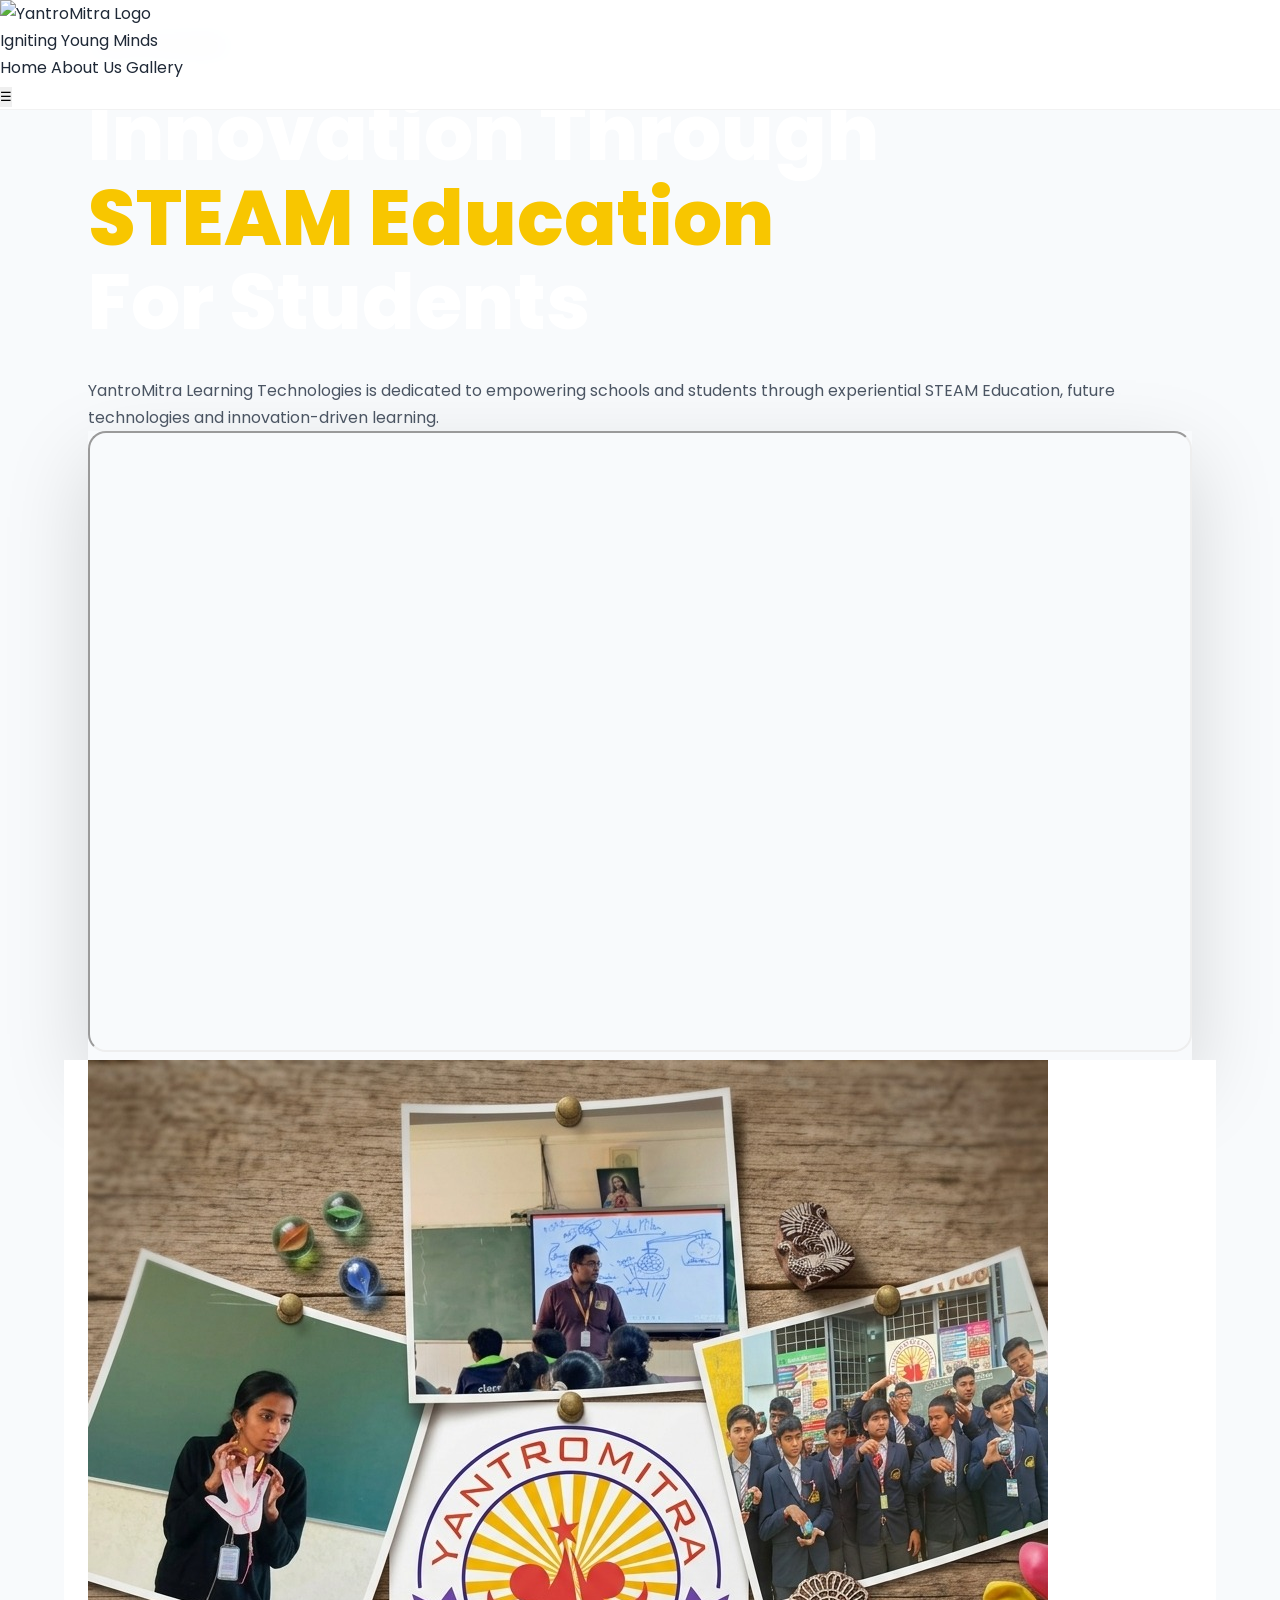
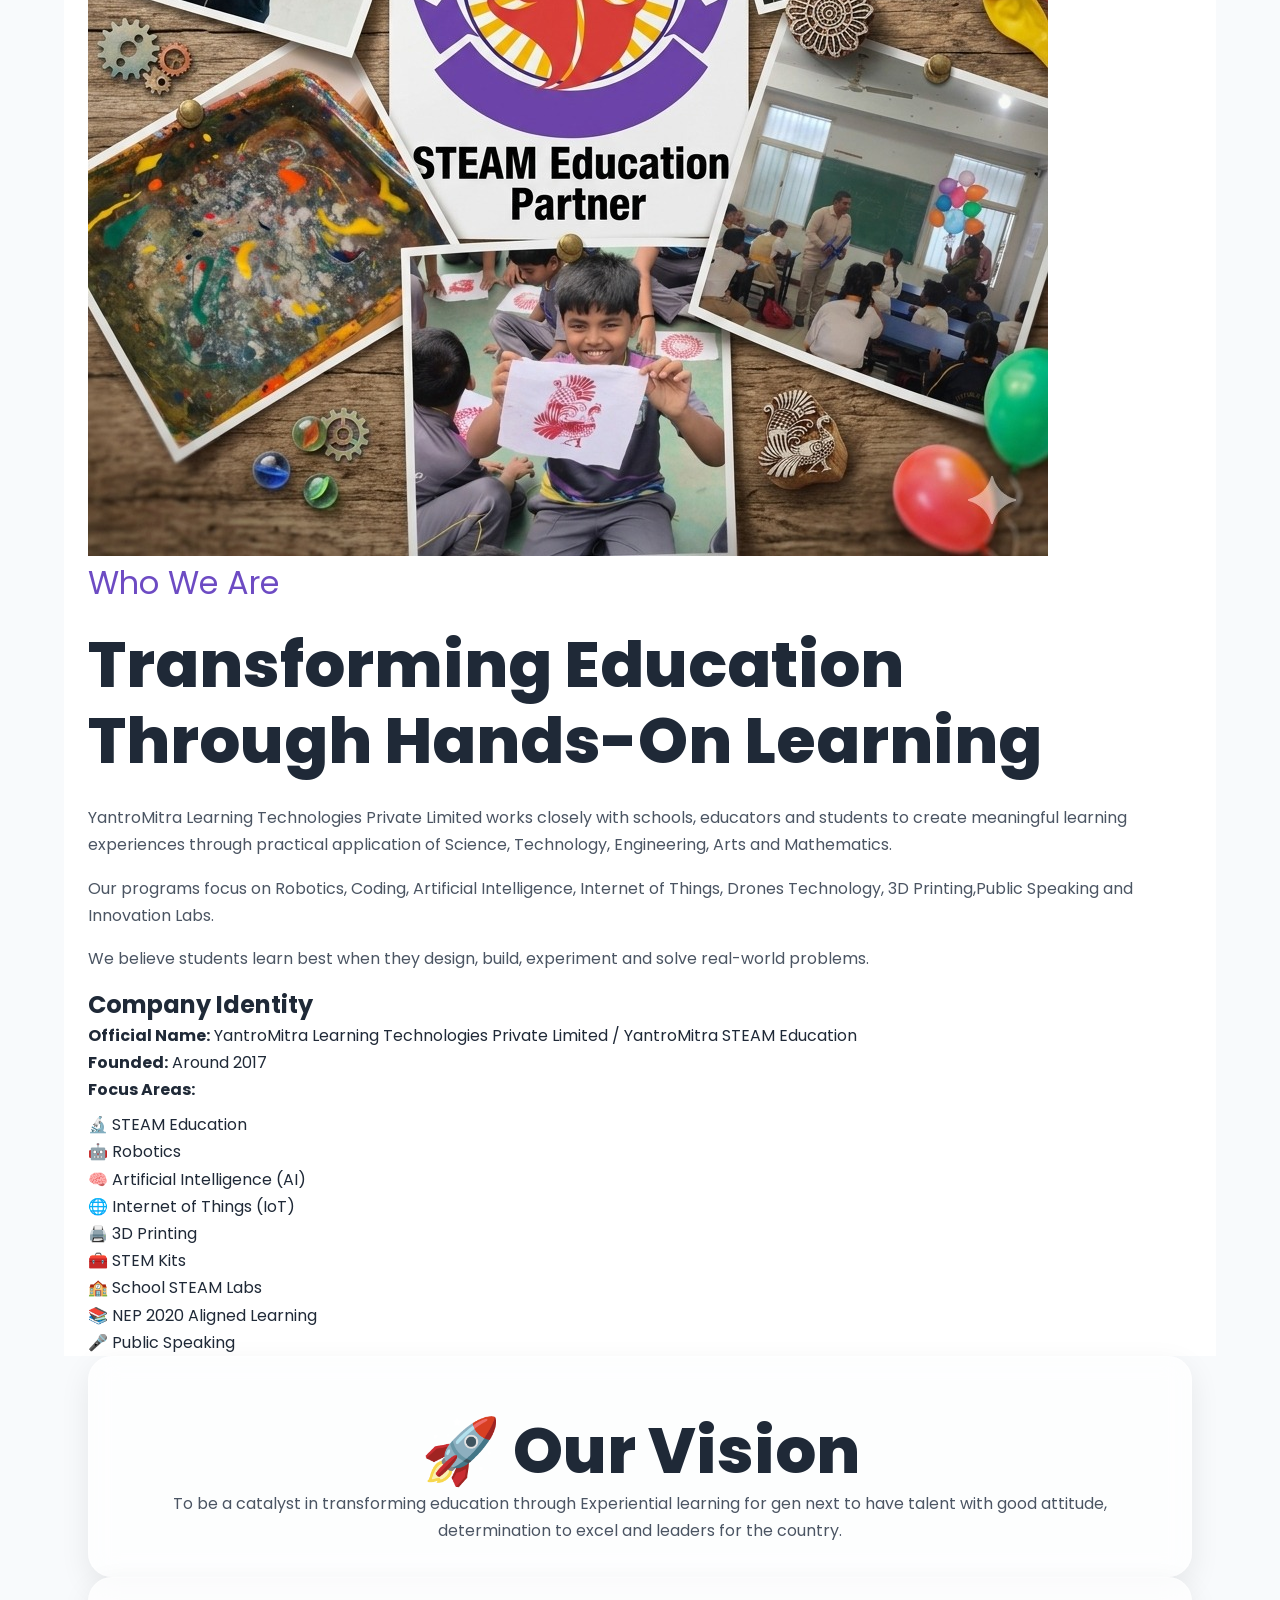
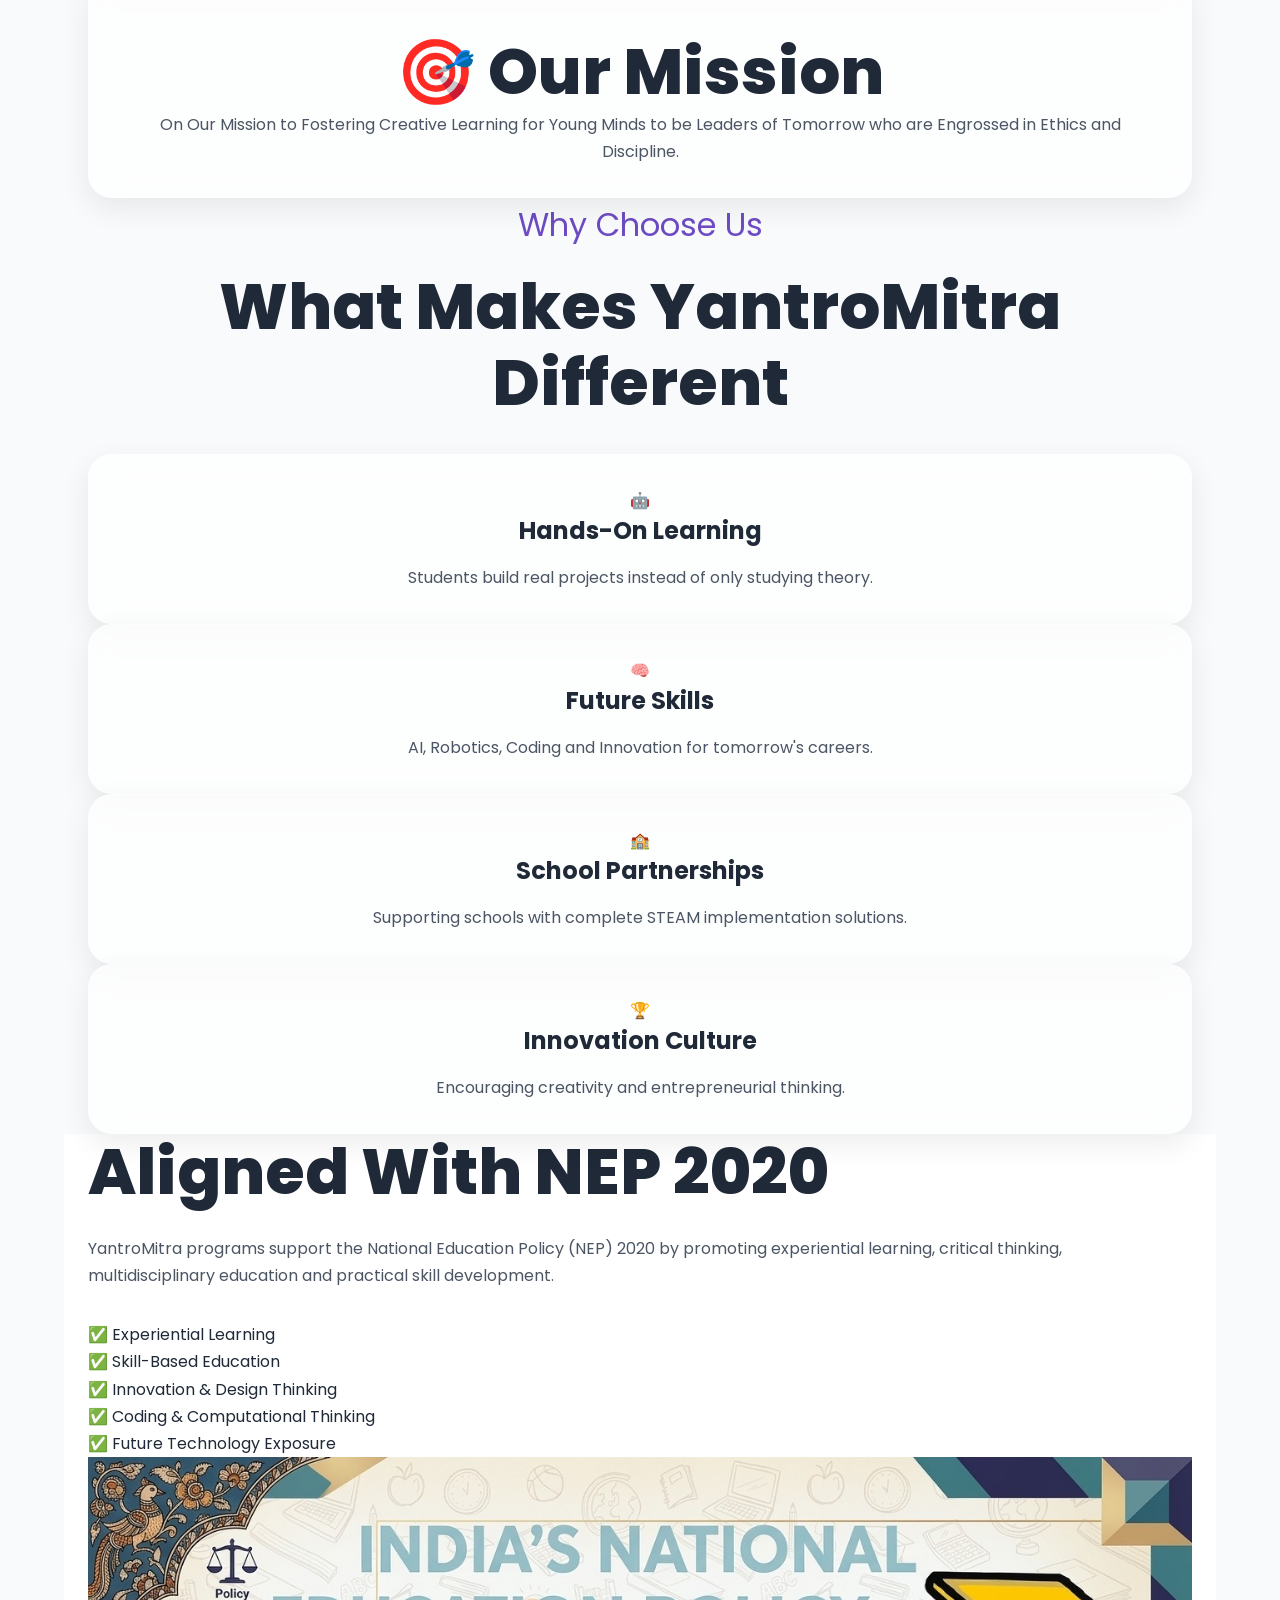
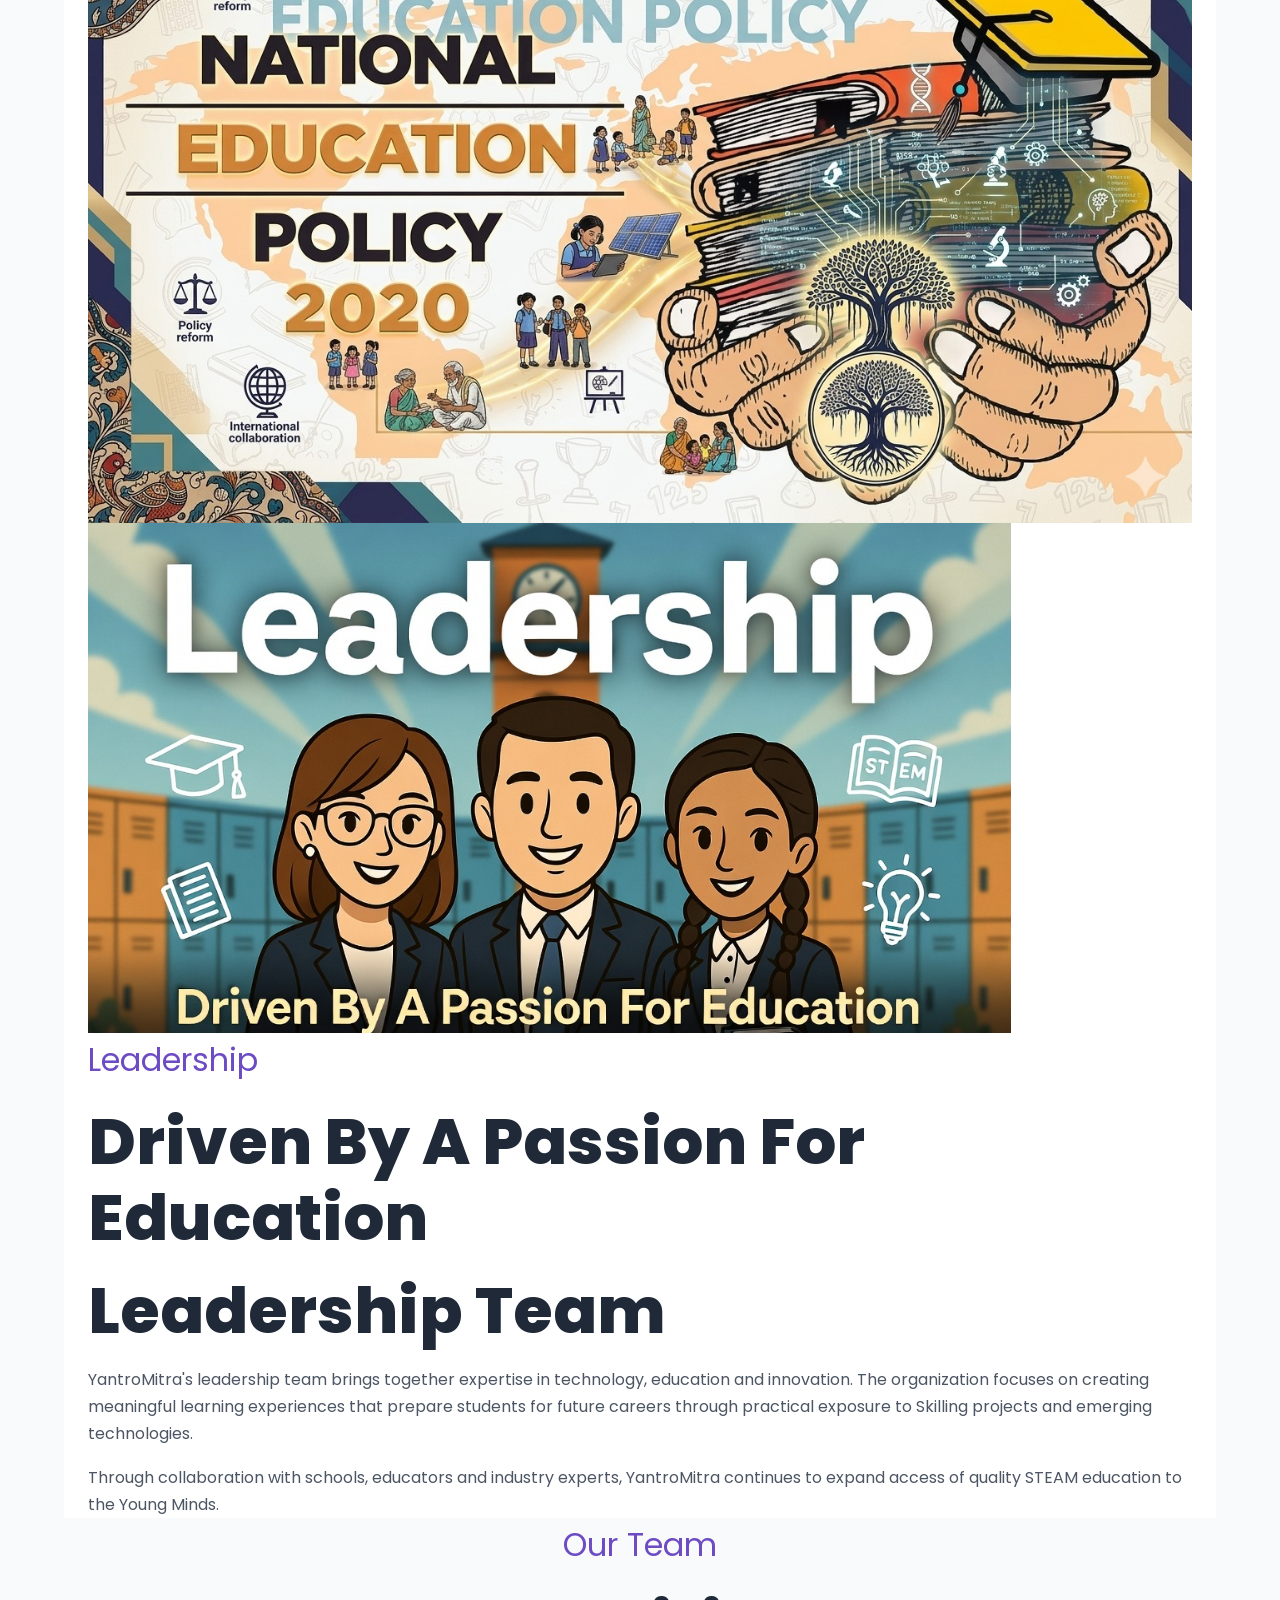
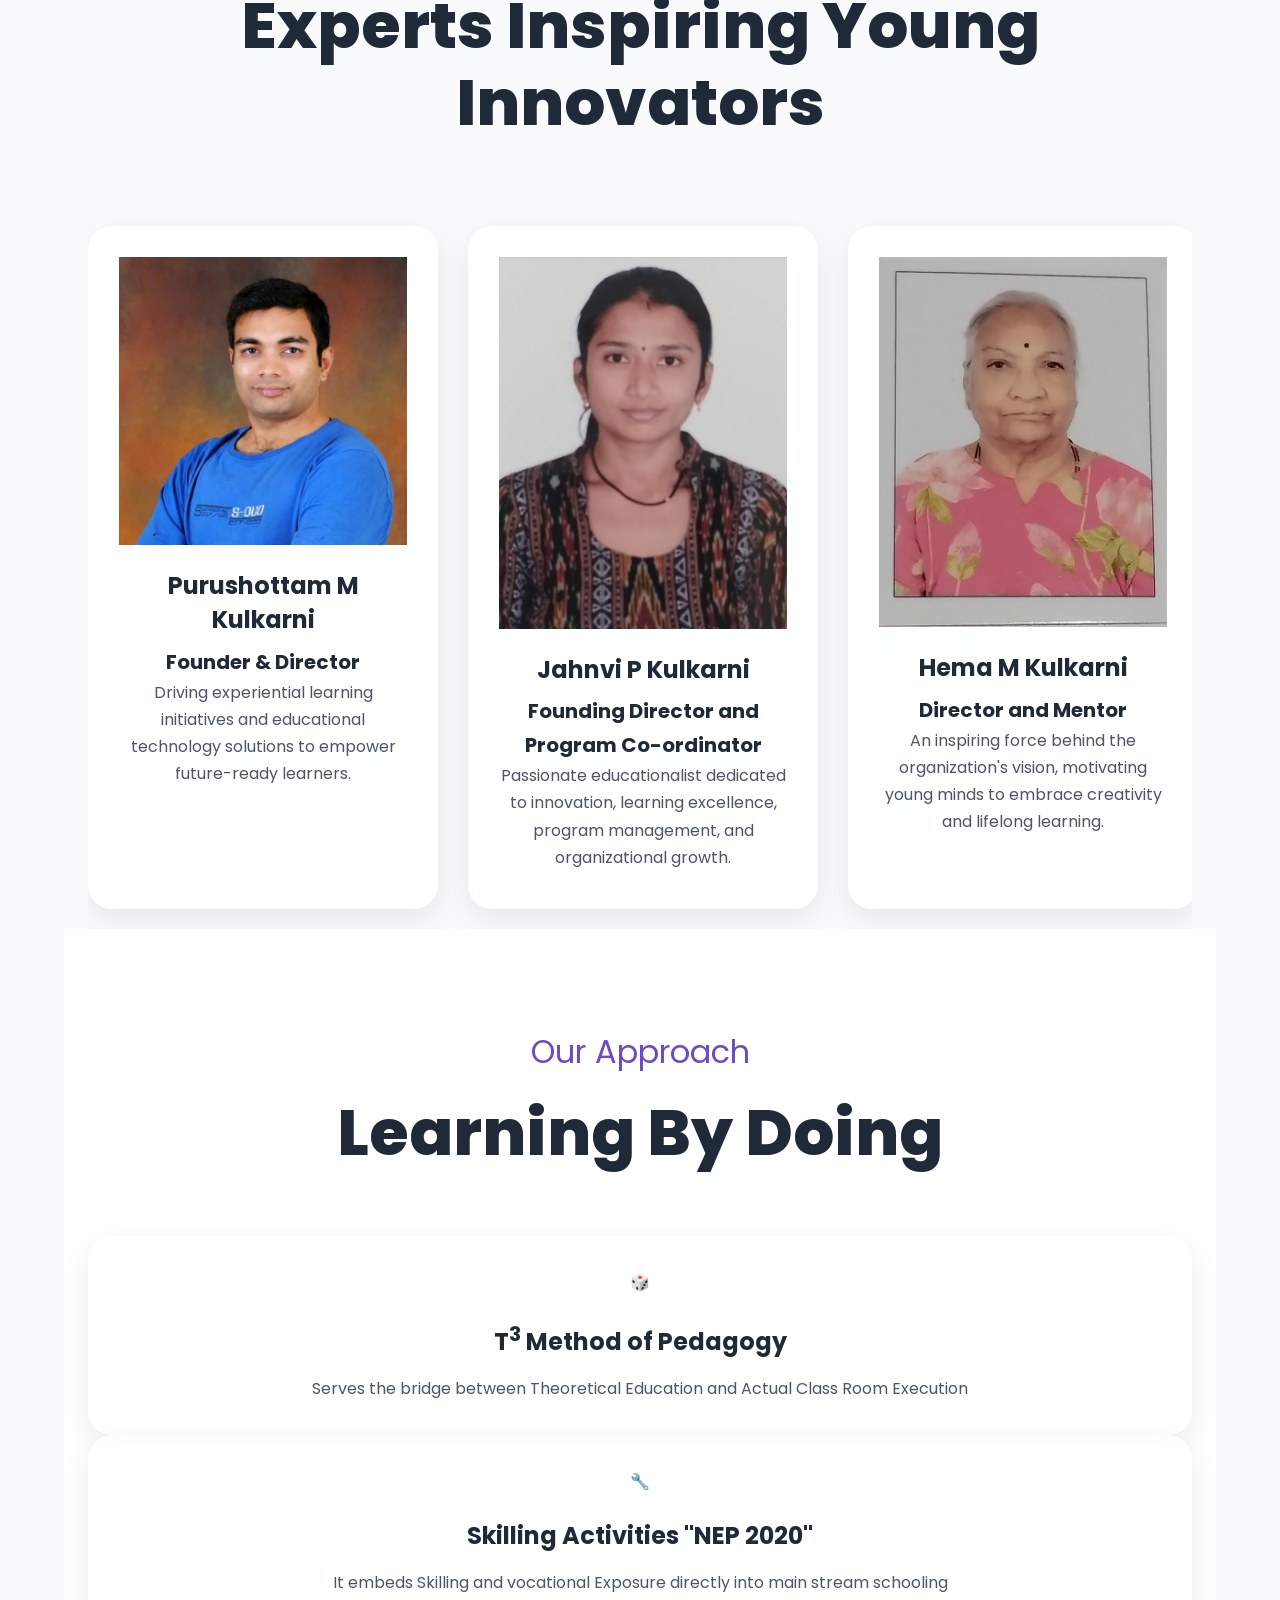
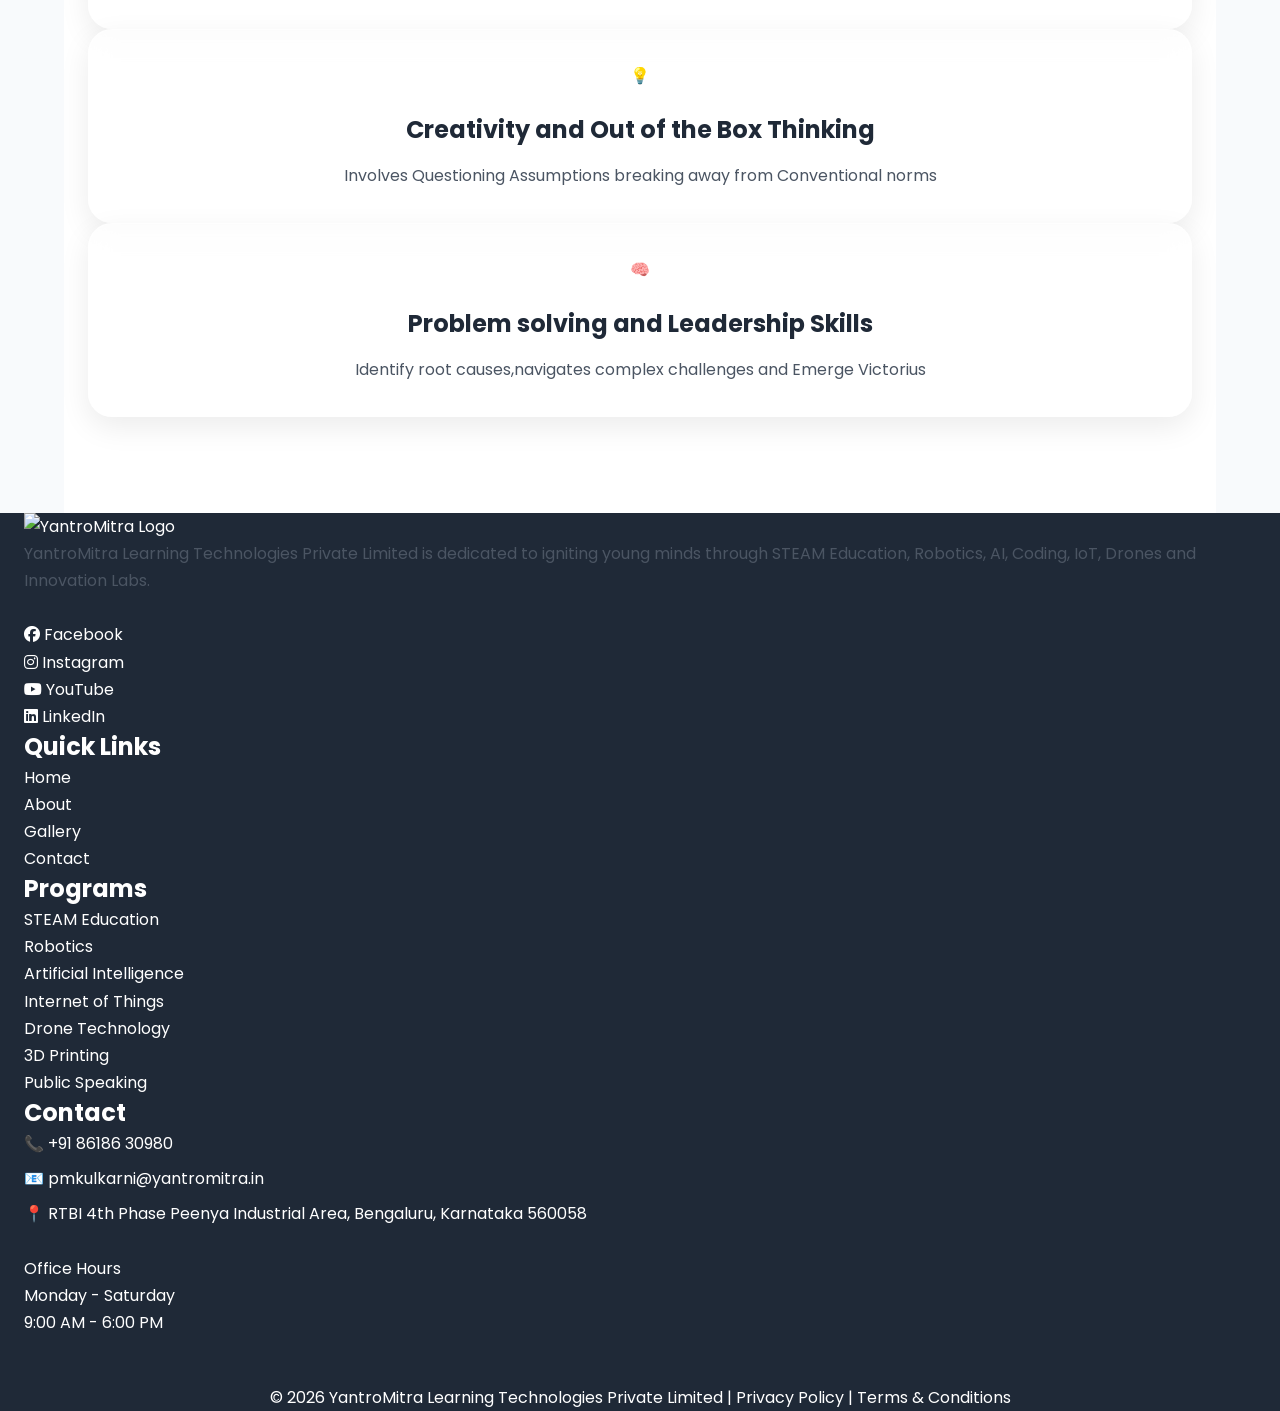
==== commit c5fa545a: "Update about.html" ====
--- a/about.html
+++ b/about.html
@@ -10,7 +10,7 @@
     <meta name="keywords"
         content="STEM Education, STEAM Education, Robotics Training, Coding Classes, Artificial Intelligence Education, IoT Training, School STEAM Lab Setup, Robotics For Schools">
 
-    <meta name="author" content="YantroMitra Learning Technologies Pvt Ltd">
+    <meta name="author" content="YantroMitra Learning Technologies Private Limited">
 
     <title>
 
@@ -146,7 +146,7 @@
         </div>
         <!-- COMPANY INTRO -->
 
-        <section class="py-12 m-8 bg-white shadow-[0_0_10px_rgba(0,0,0,0.9)] rounded-2xl">
+        <section class="py-12 m-4 bg-white shadow-[0_0_10px_rgba(0,0,0,0.9)] rounded-2xl">
 
             <div class="container mx-auto px-6">
 
@@ -240,7 +240,7 @@
         <!-- VISION & MISSION -->
 
         <section
-            class="p-12 m-8 bg-gradient-to-br from-purple-50 to-yellow-50 shadow-[0_0_10px_rgba(0,0,0,0.9)] rounded-2xl">
+            class="p-12 m-4 bg-gradient-to-br from-purple-50 to-yellow-50 shadow-[0_0_10px_rgba(0,0,0,0.9)] rounded-2xl">
 
             <div class="container mx-auto px-6">
 
@@ -291,7 +291,7 @@
         <!-- WHY YANTROMITRA -->
 
         <section
-            class="py-12 m-8 bg-gradient-to-br from-purple-50 to-yellow-50 shadow-[0_0_10px_rgba(0,0,0,0.9)] rounded-2xl">
+            class="py-12 m-4 bg-gradient-to-br from-purple-50 to-yellow-50 shadow-[0_0_10px_rgba(0,0,0,0.9)] rounded-2xl">
 
             <div class="container mx-auto px-6">
 
@@ -413,7 +413,7 @@
 
         <!-- NEP 2020 -->
 
-        <section class="py-12 m-8 bg-white shadow-[0_0_10px_rgba(0,0,0,0.9)] rounded-2xl">
+        <section class="py-12 m-4 bg-white shadow-[0_0_10px_rgba(0,0,0,0.9)] rounded-2xl">
 
             <div class="container mx-auto px-6">
 
@@ -475,7 +475,7 @@
         <!-- FOUNDER / LEADERSHIP -->
         <!-- ================================= -->
 
-        <section class="py-12 m-8 bg-white shadow-[0_0_10px_rgba(0,0,0,0.9)] rounded-2xl">
+        <section class="py-12 m-4 bg-white shadow-[0_0_10px_rgba(0,0,0,0.9)] rounded-2xl">
 
             <div class="container mx-auto px-6">
 
@@ -651,8 +651,7 @@
 
                             <p class="text-gray-600 mt-3">
                                 Passionate educator and mentor committed to transforming learning through innovation,
-                                 and community engagement, inspiring the next generation of
-                                thinkers and leaders.
+                                 and community engagement.
                             </p>
                         </div>
 
@@ -873,4 +872,4 @@
 
 </body>
 
-</html>+</html>
--- a/assets/css/style.css
+++ b/assets/css/style.css
@@ -109,7 +109,7 @@
 
 @media (max-width:768px) {
    .site-wrapper {
-      width: 90%;
+      width: 100%;
       margin: auto;
    }
 
@@ -4008,4 +4008,4 @@
 
 /* =====================================
    END OF STYLE.CSS
-===================================== */+===================================== */
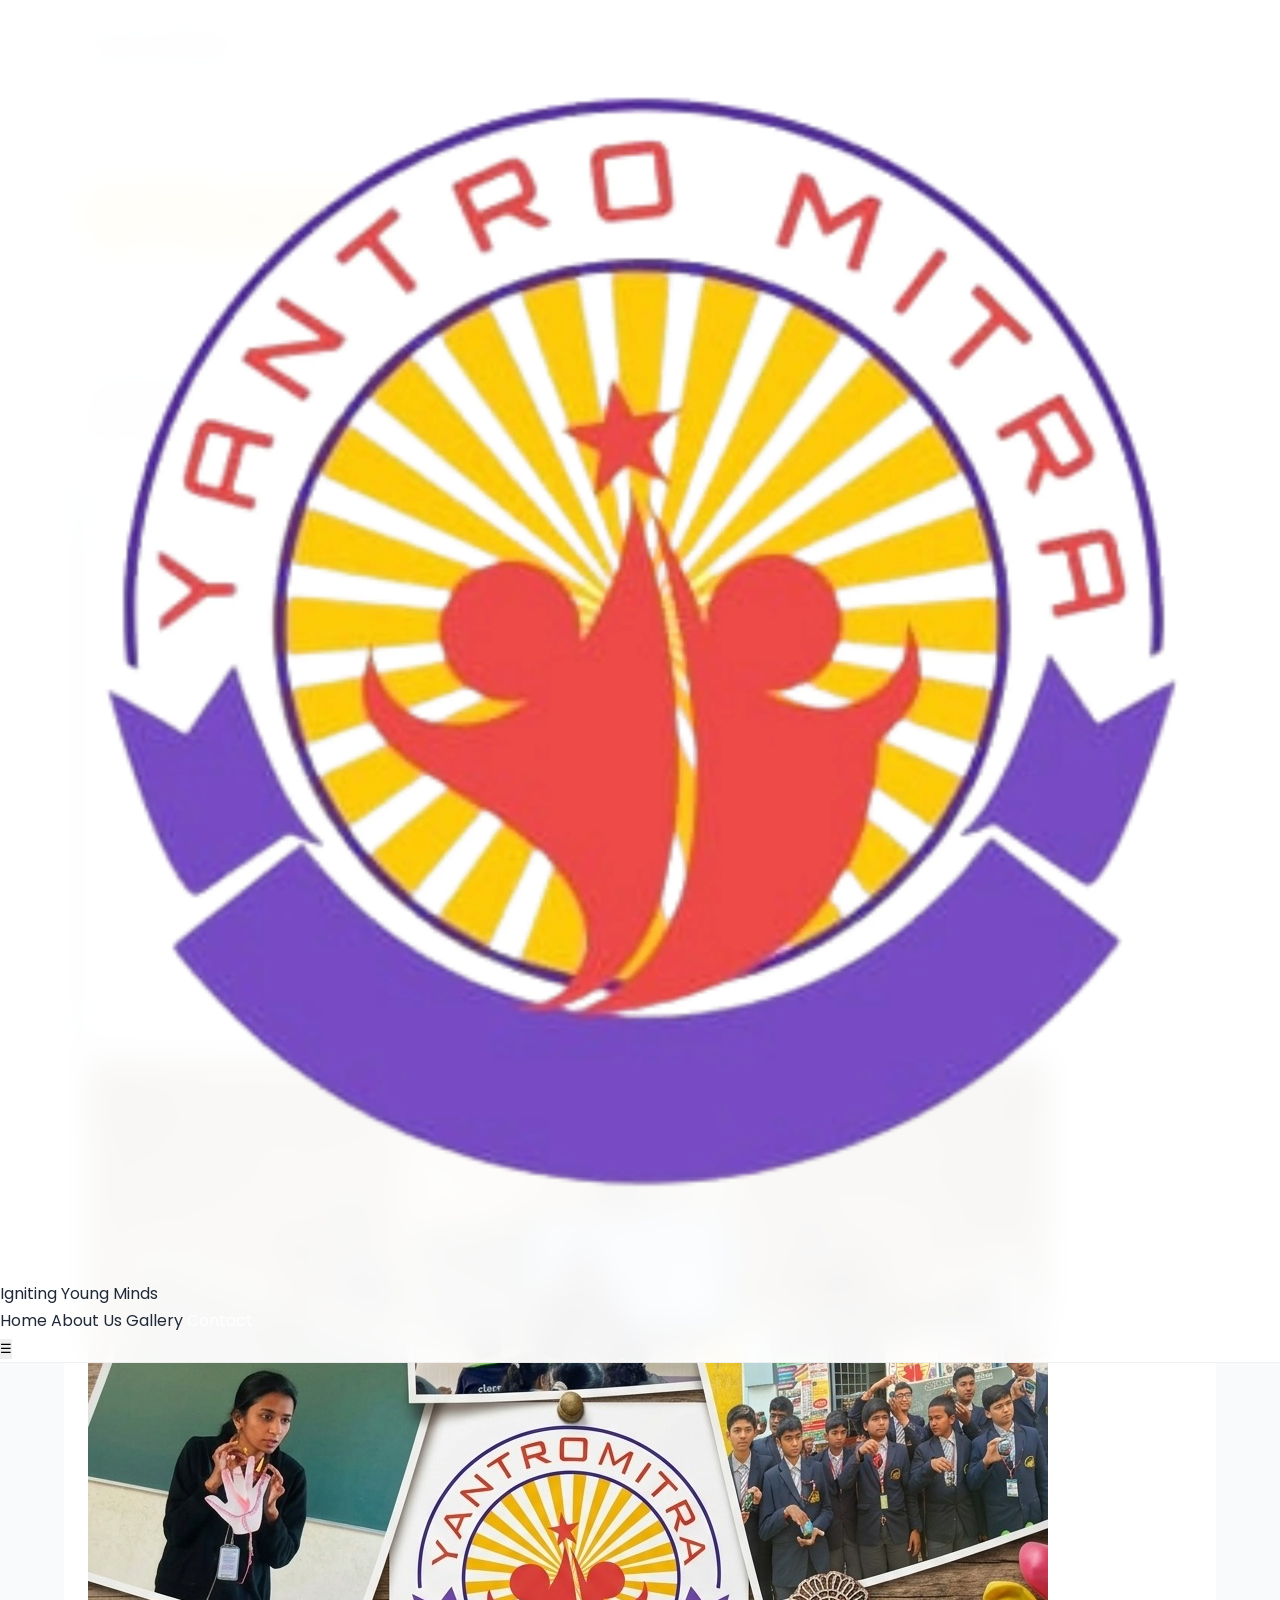
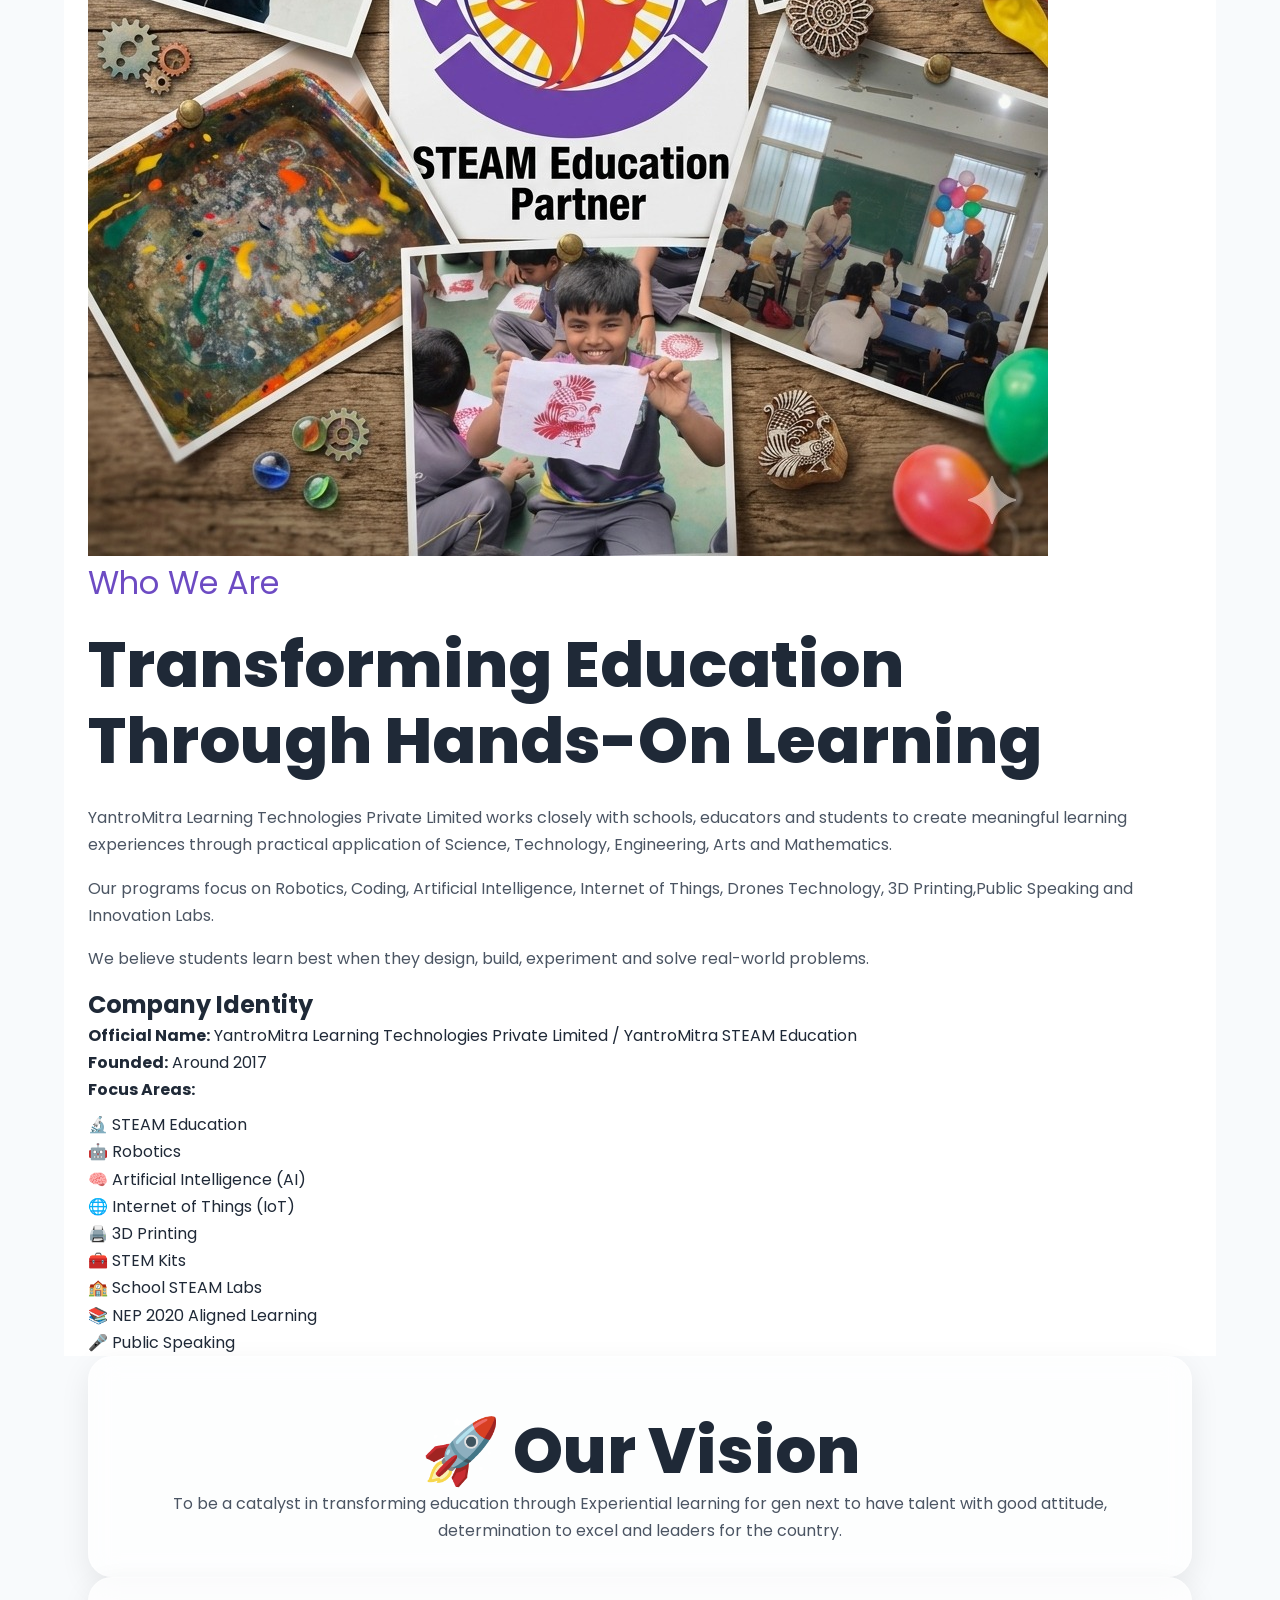
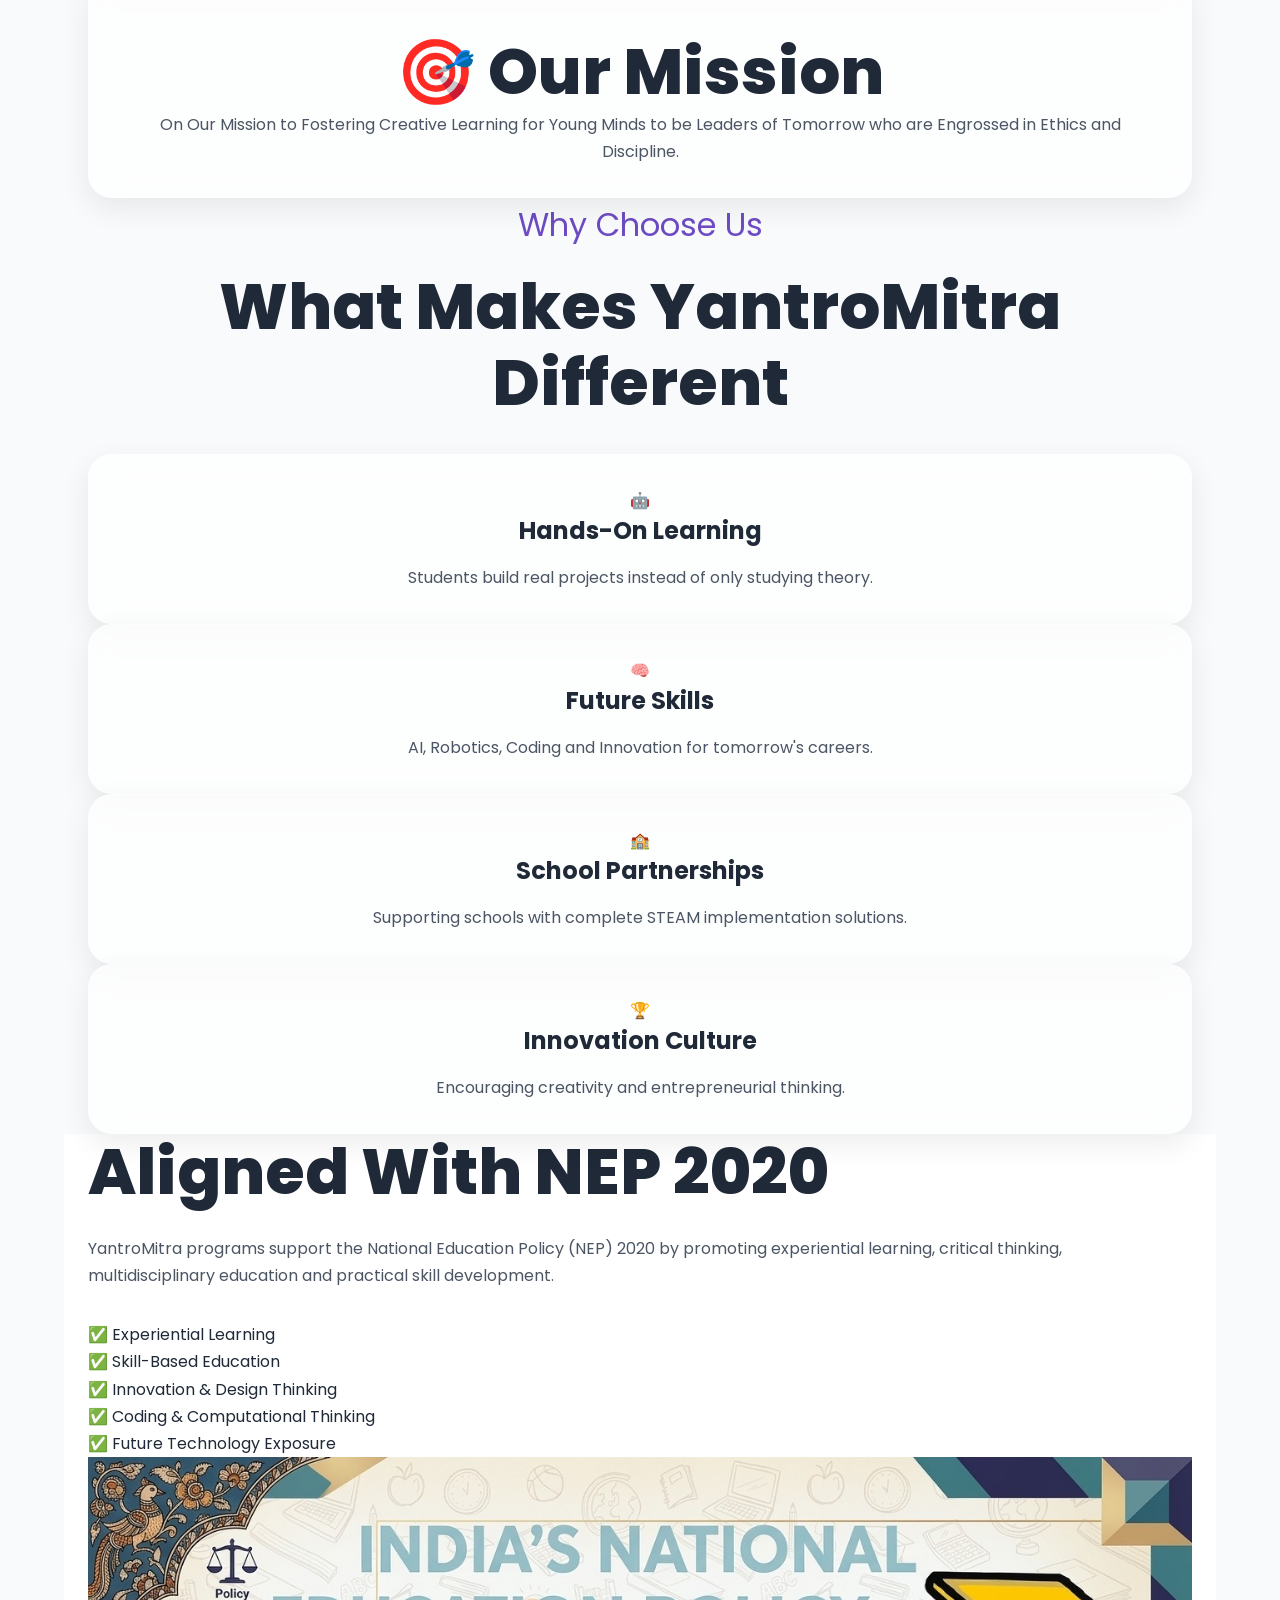
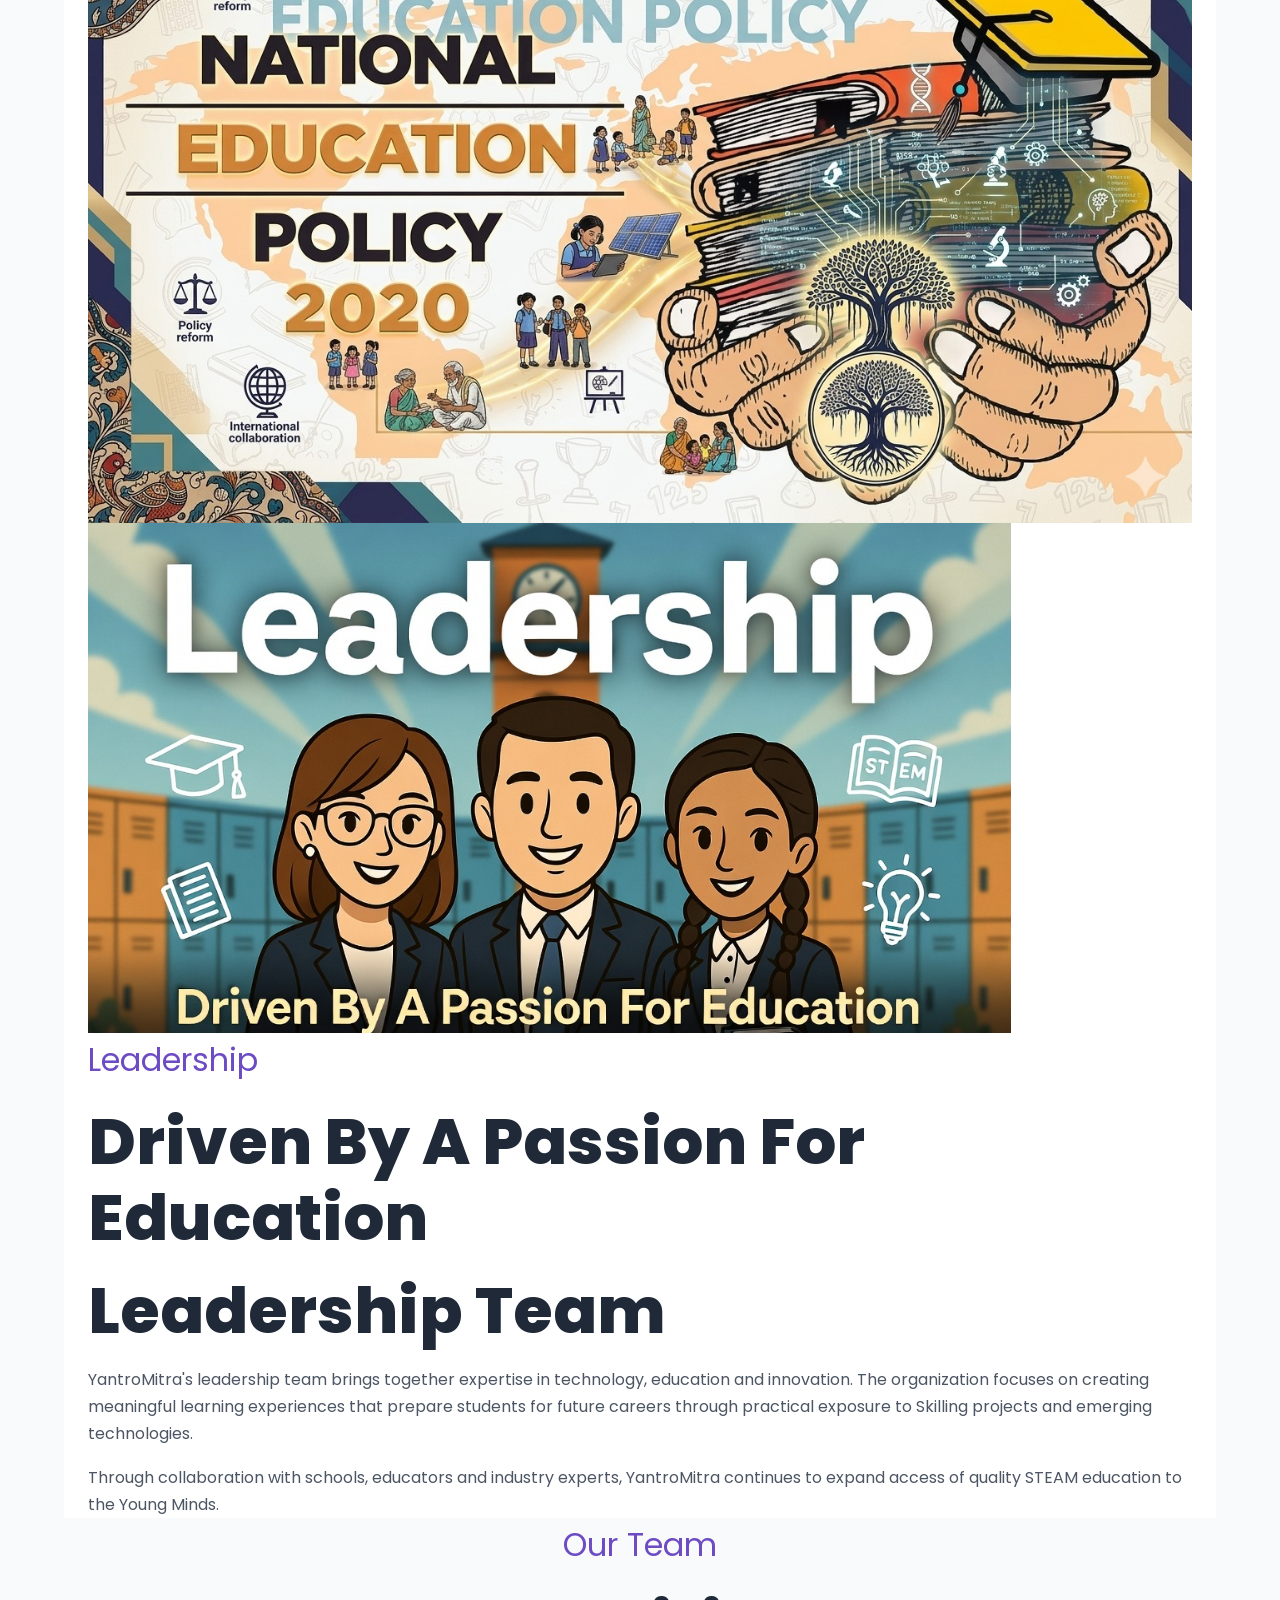
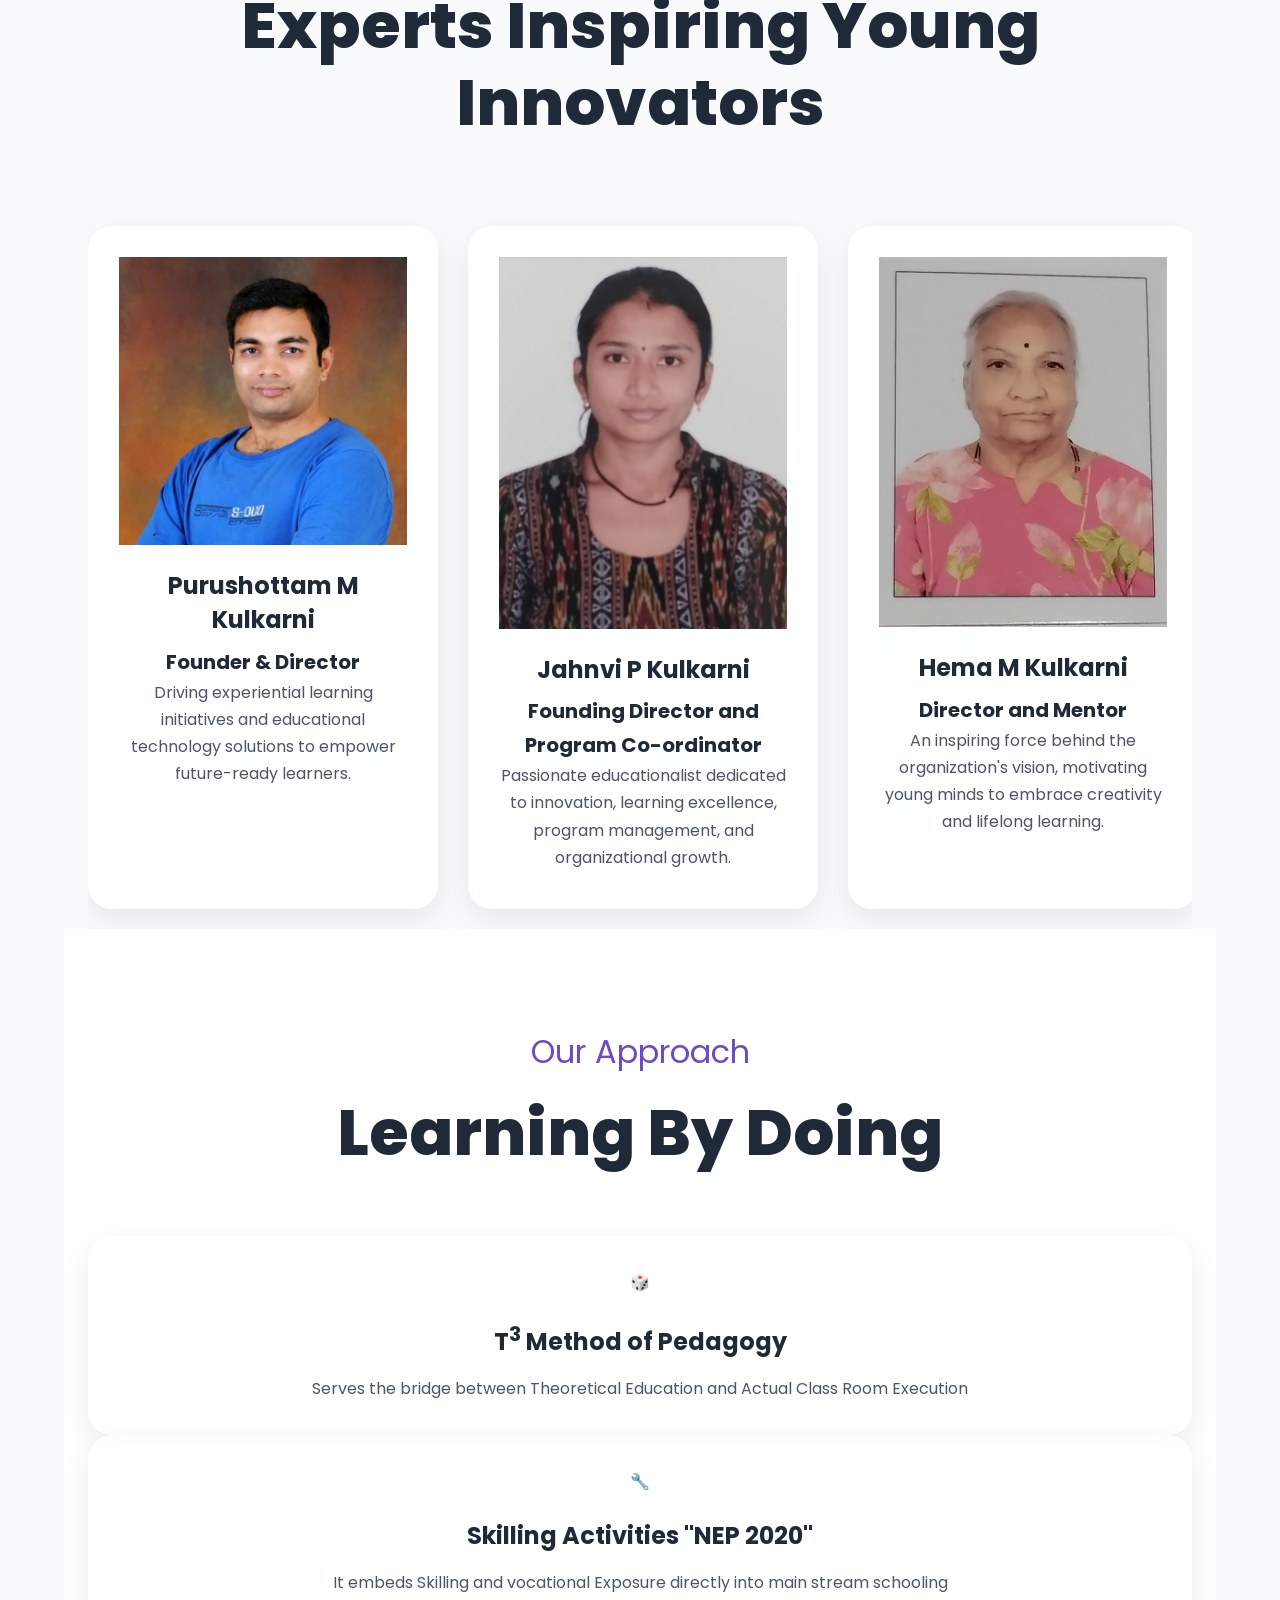
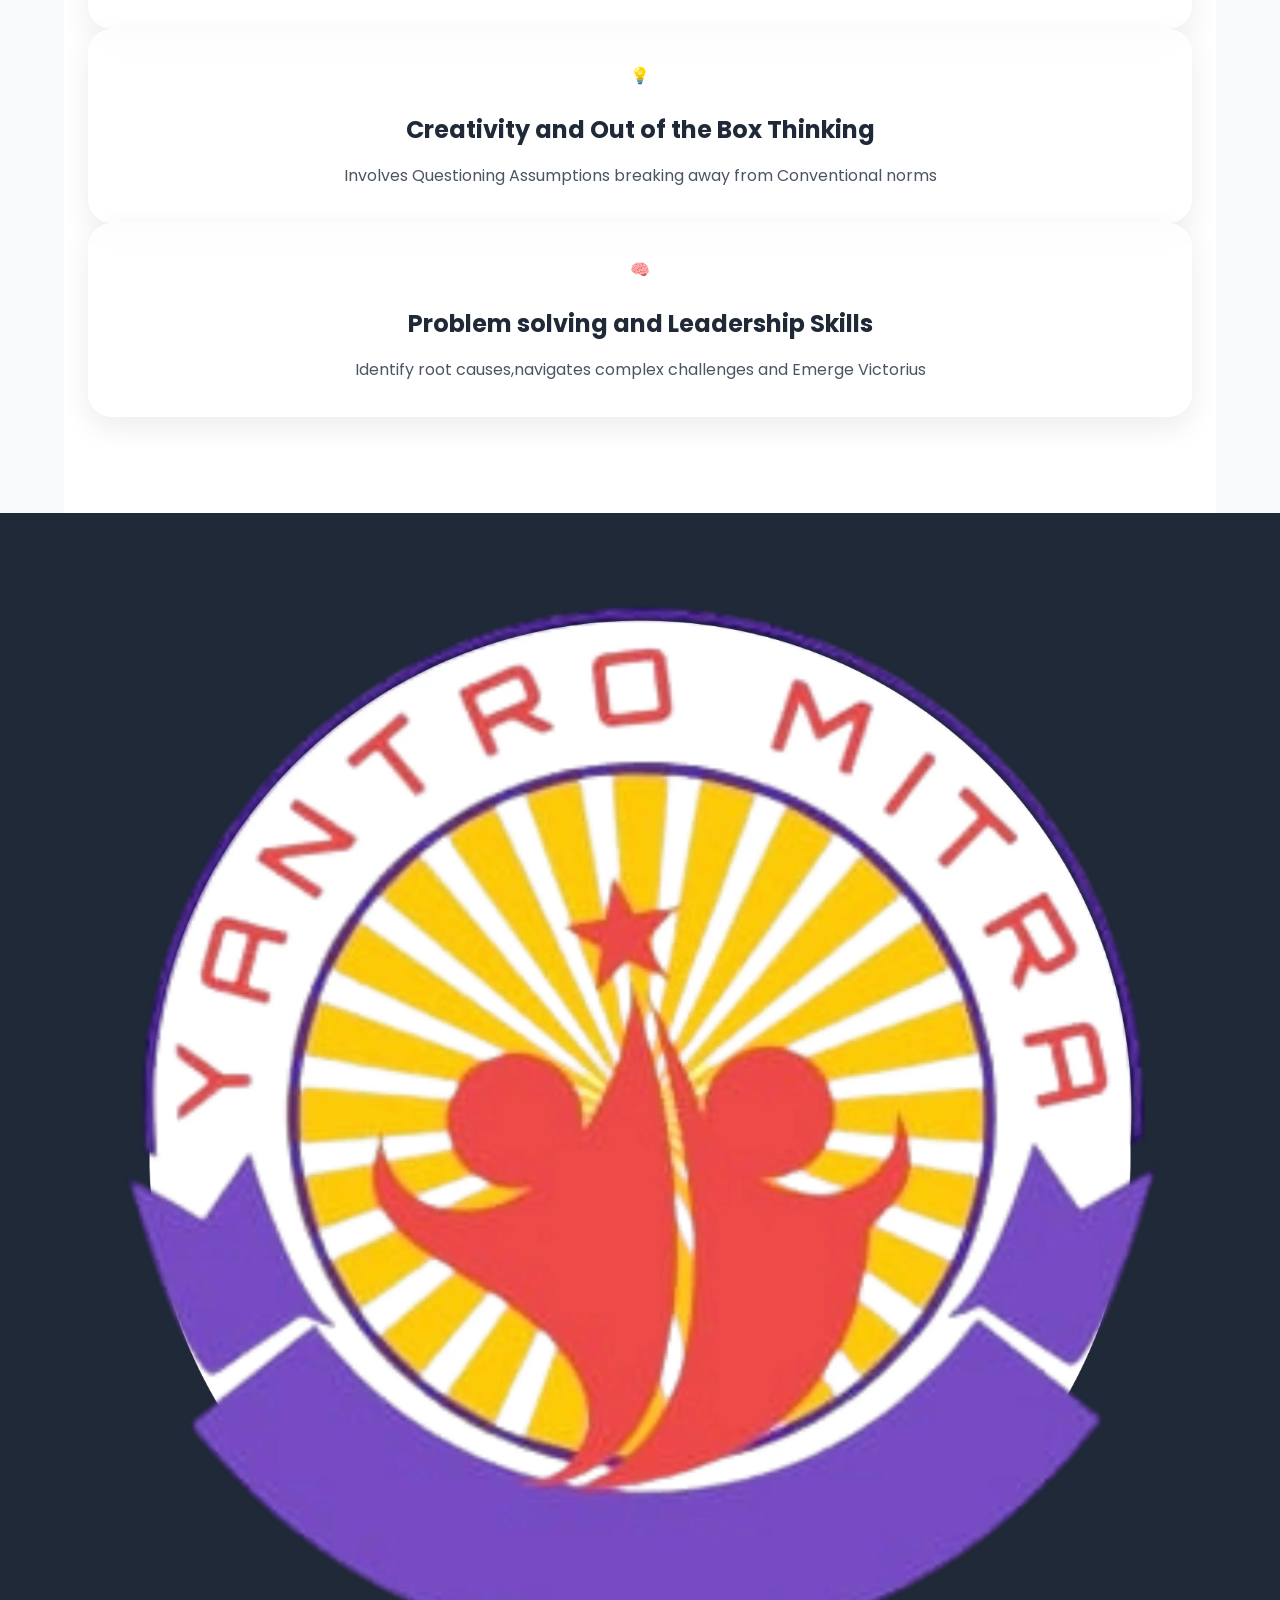
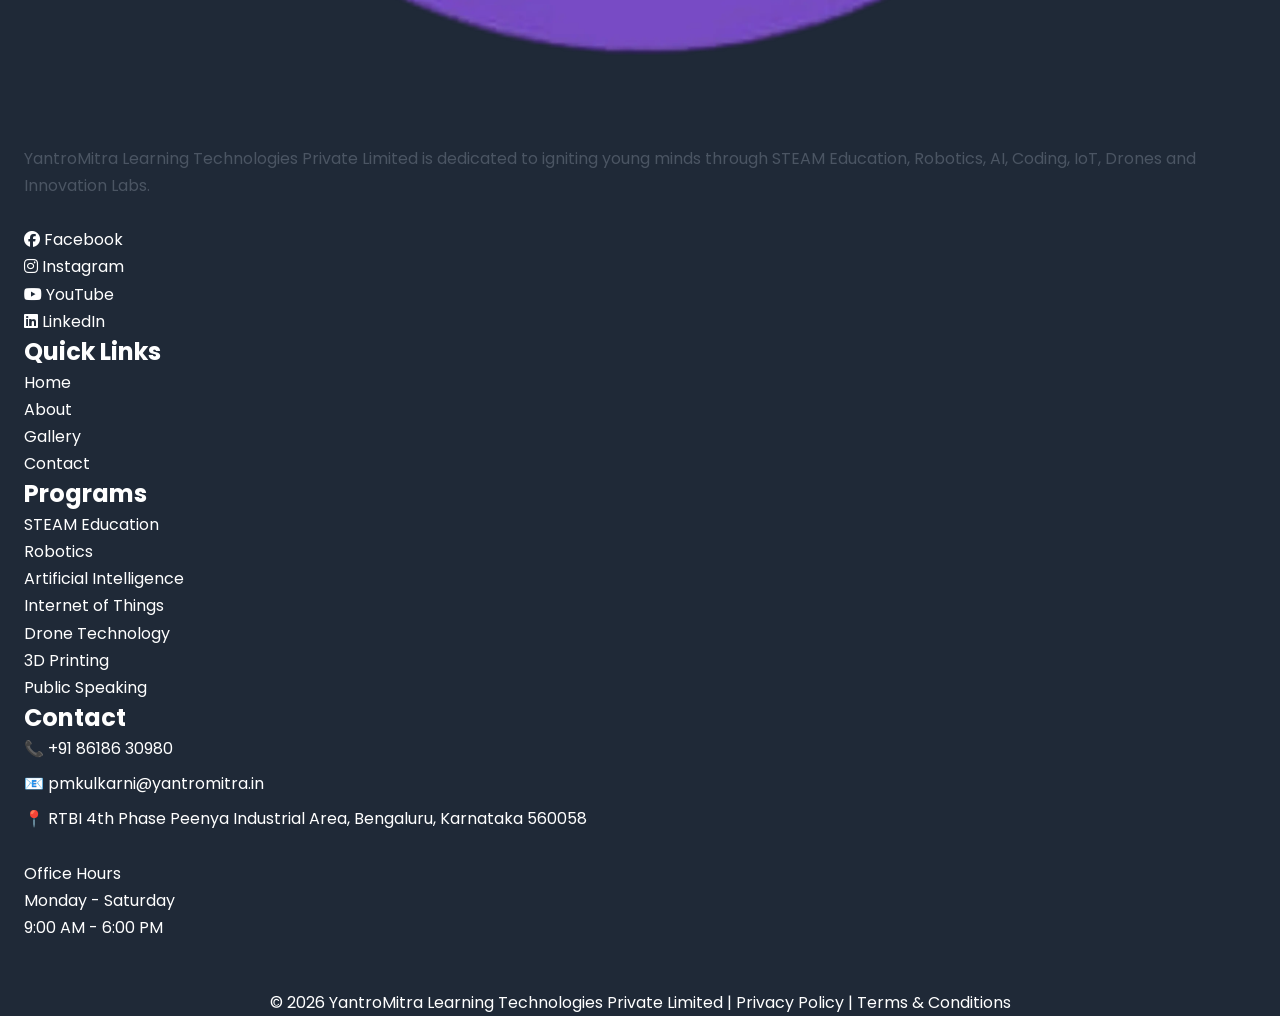
==== commit ed5f7433: "Update about.html" ====
--- a/about.html
+++ b/about.html
@@ -23,7 +23,7 @@
 
     <link rel="canonical" href="https://yourdomain.com/about.html">
 
-    <link rel="icon" href="assets/images/favicon.png">
+    <link rel="icon" href="assets/images/logo.webp">
 
     <link rel="preconnect" href="https://fonts.googleapis.com">
 
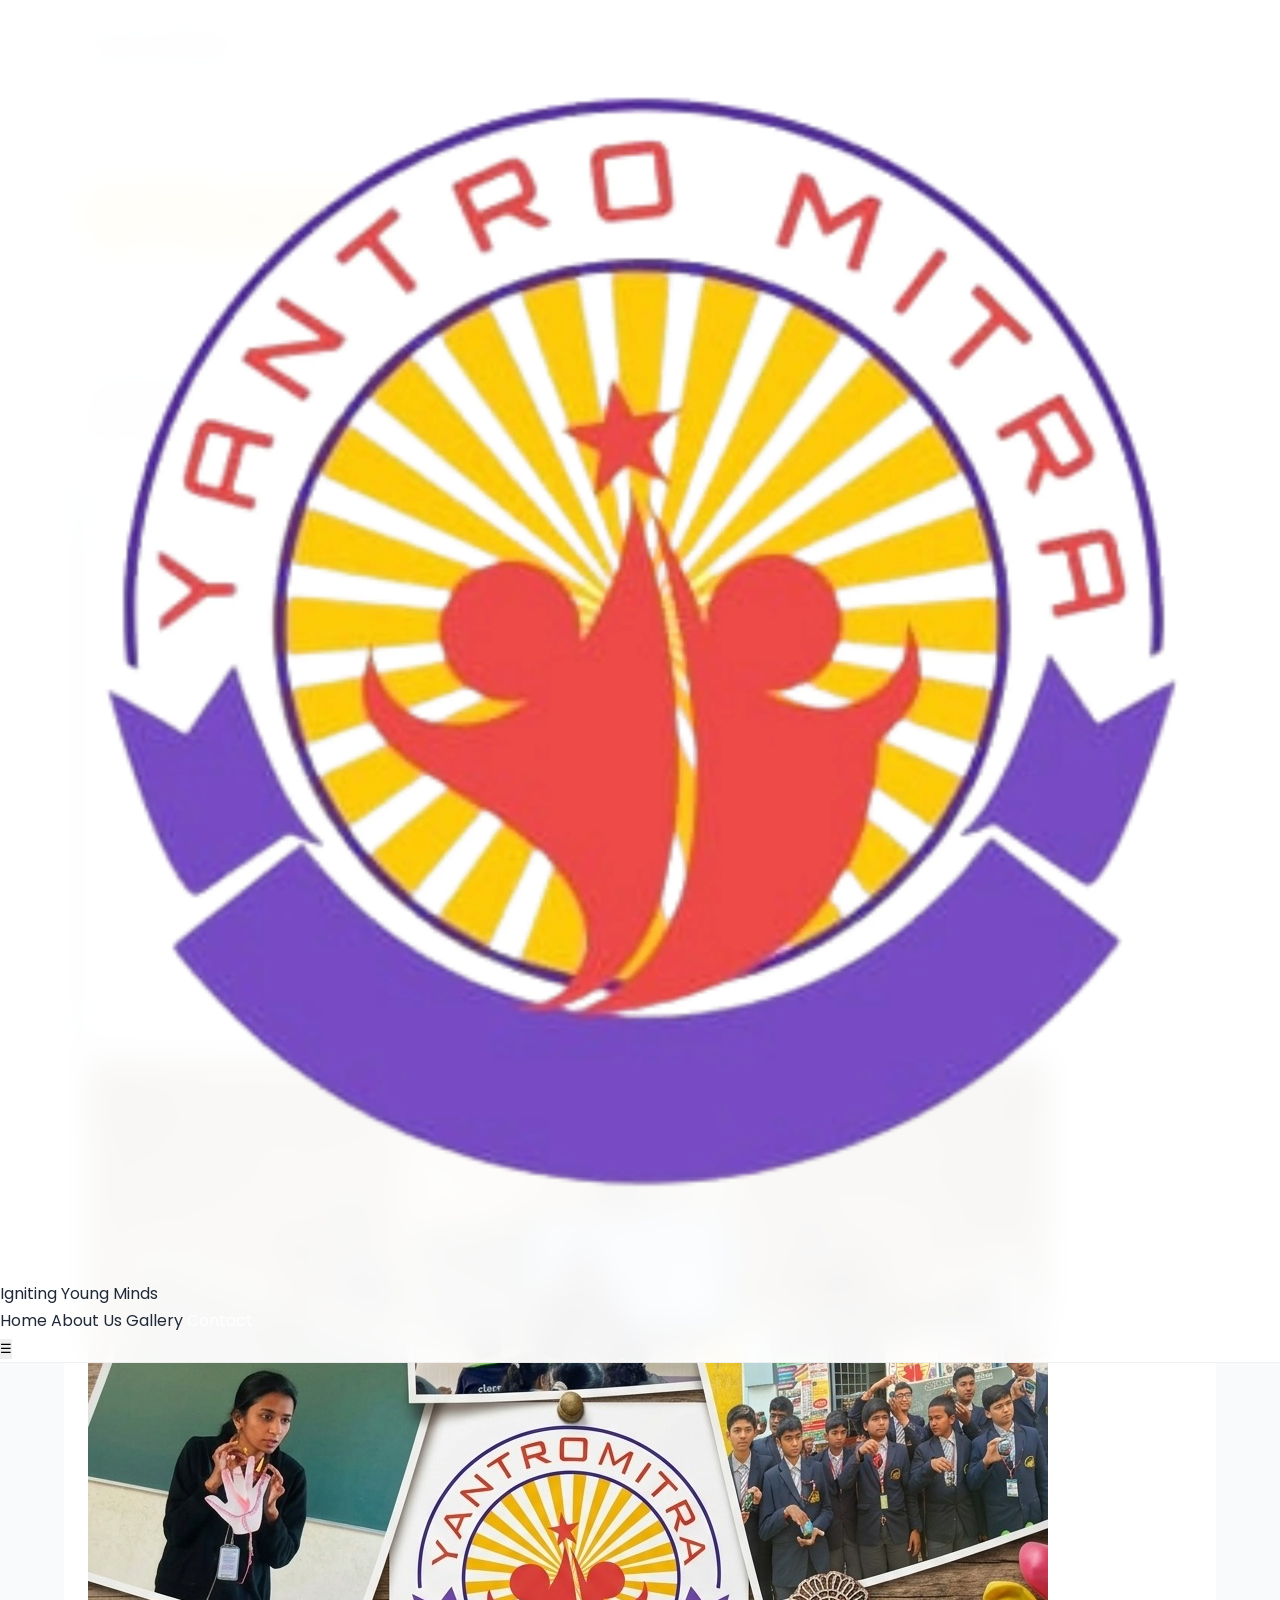
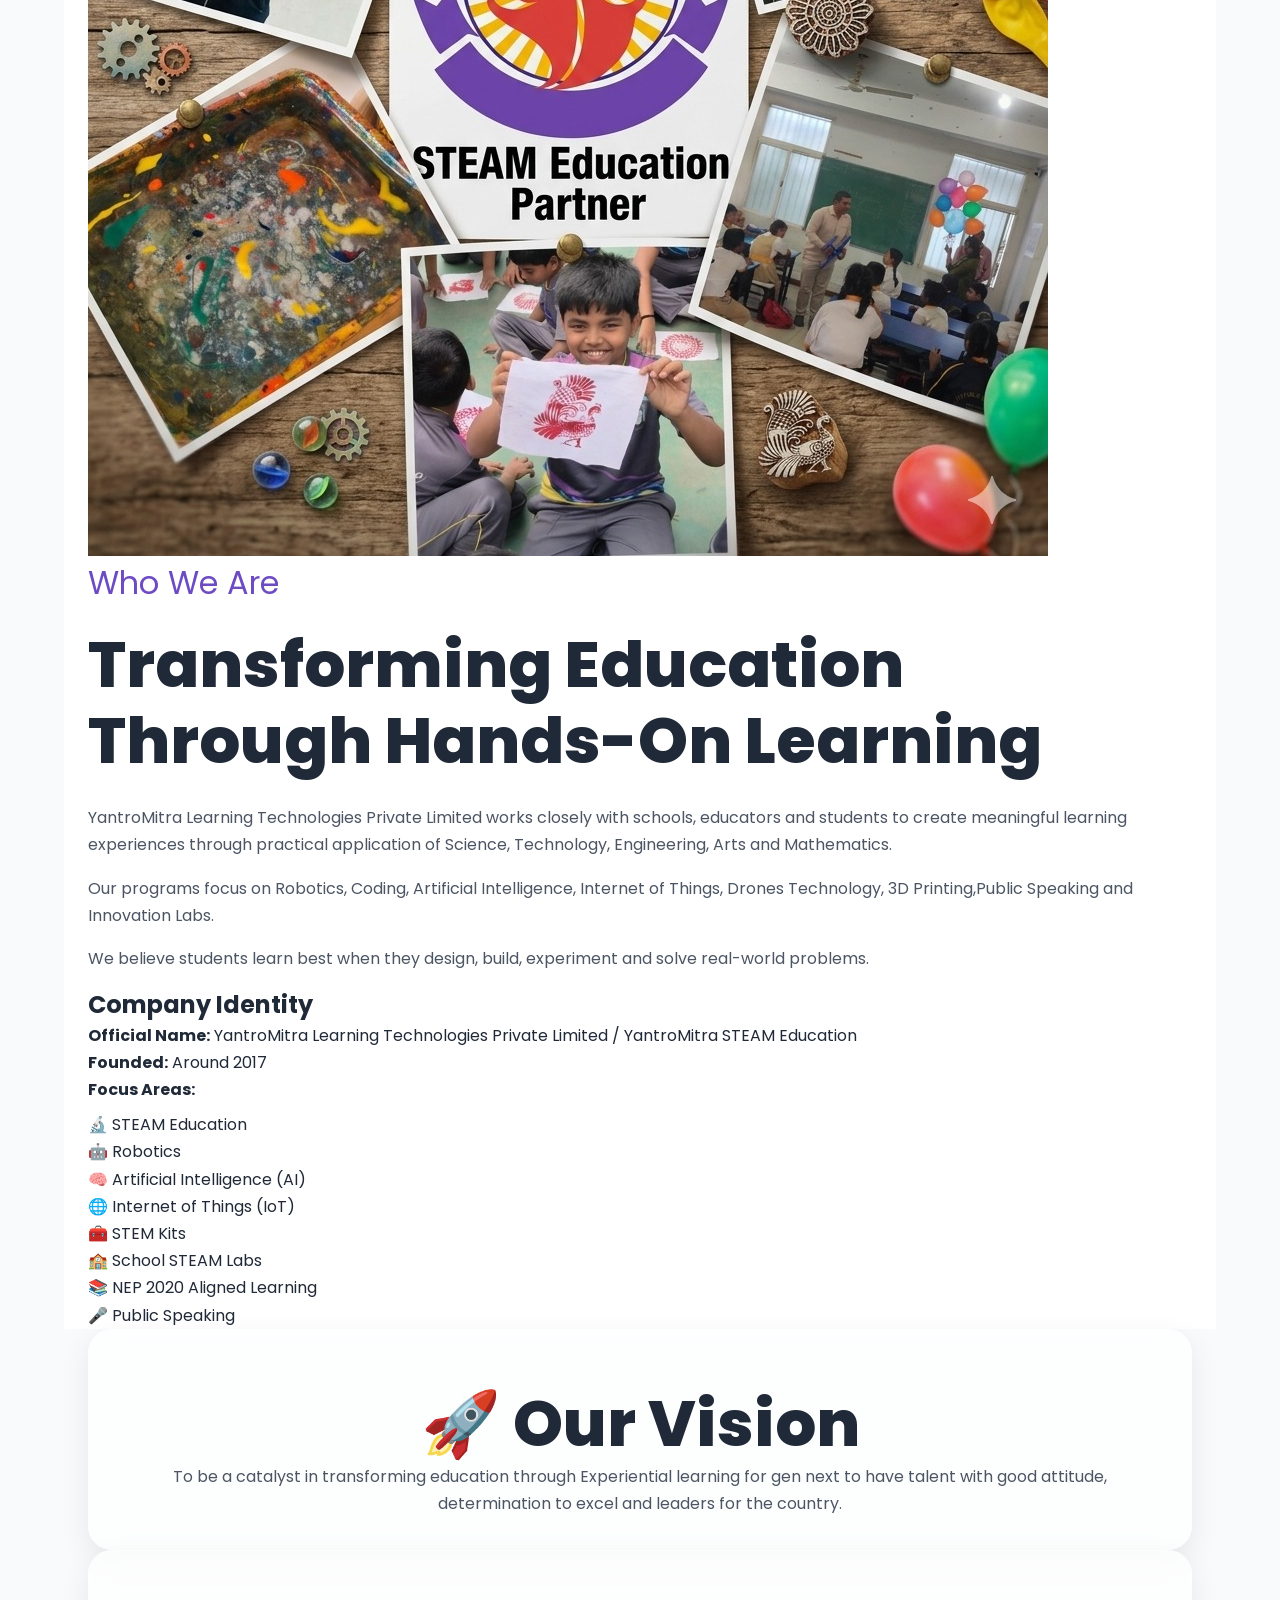
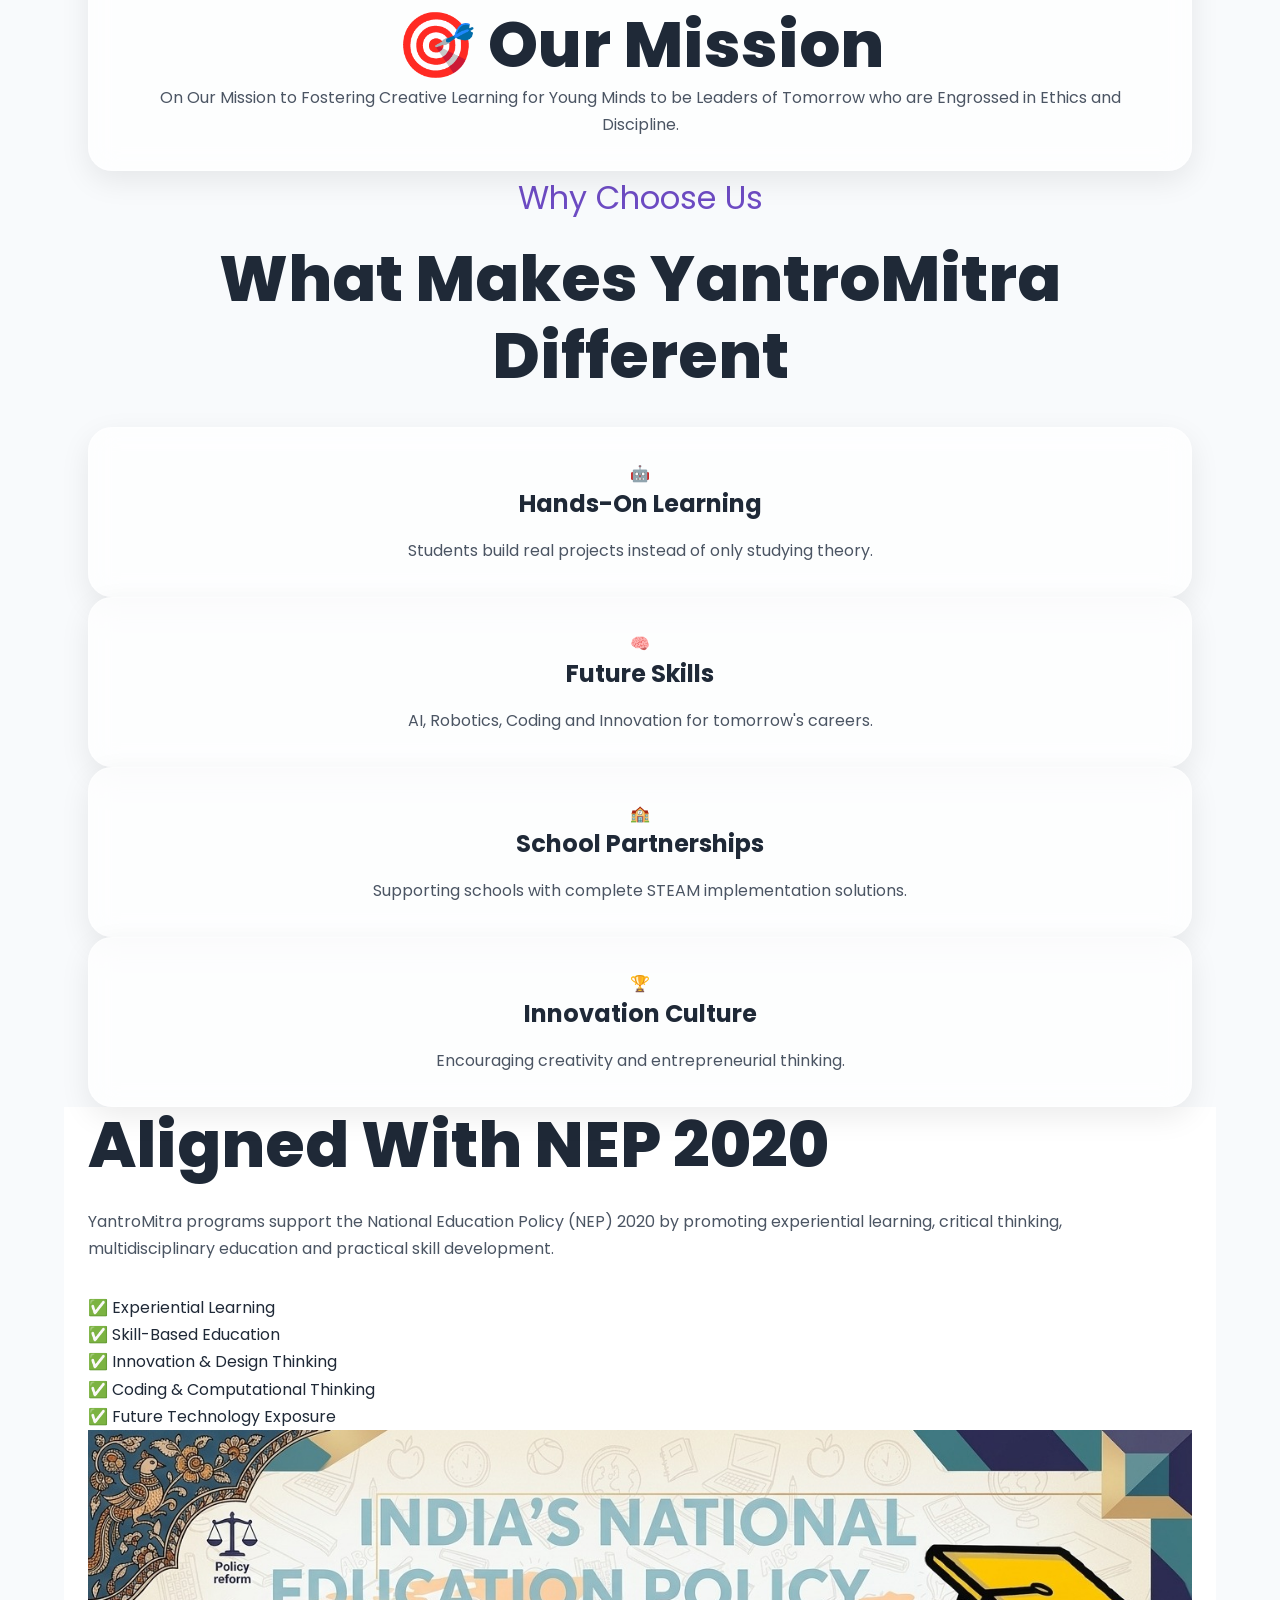
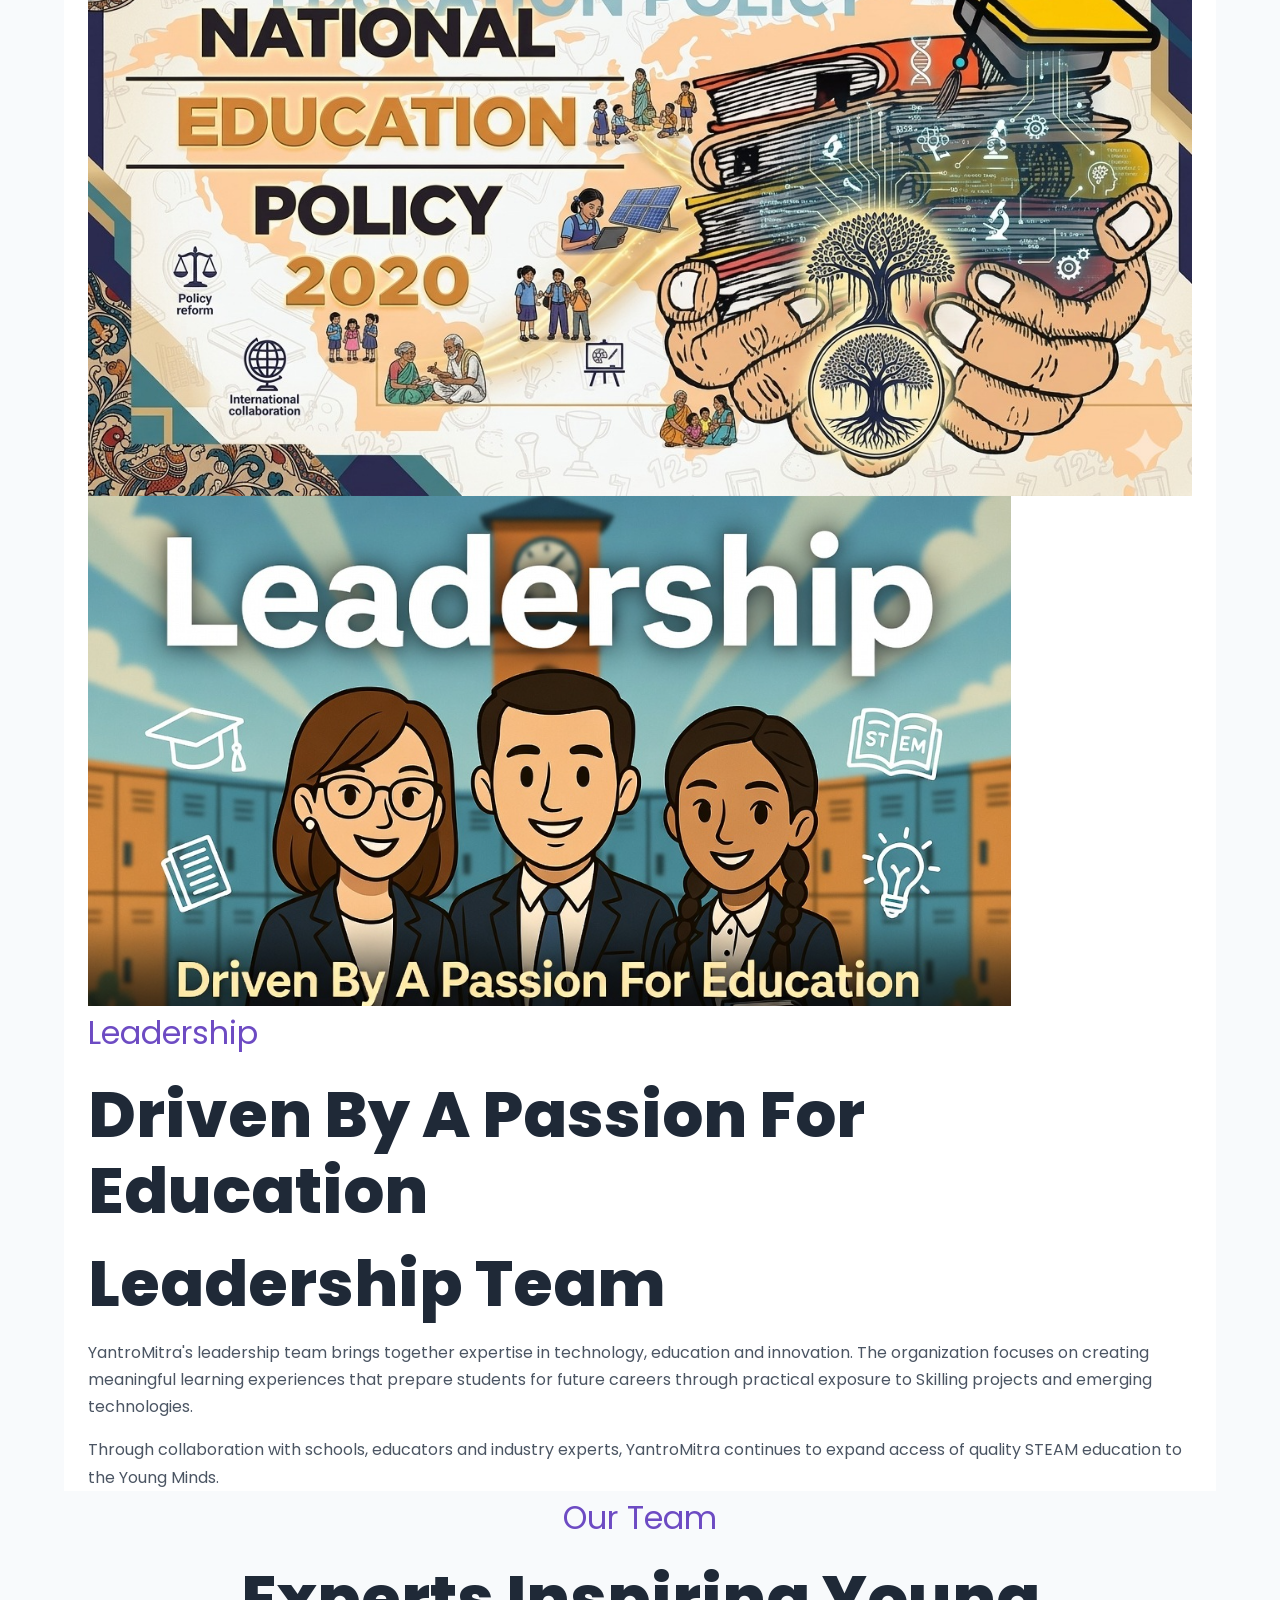
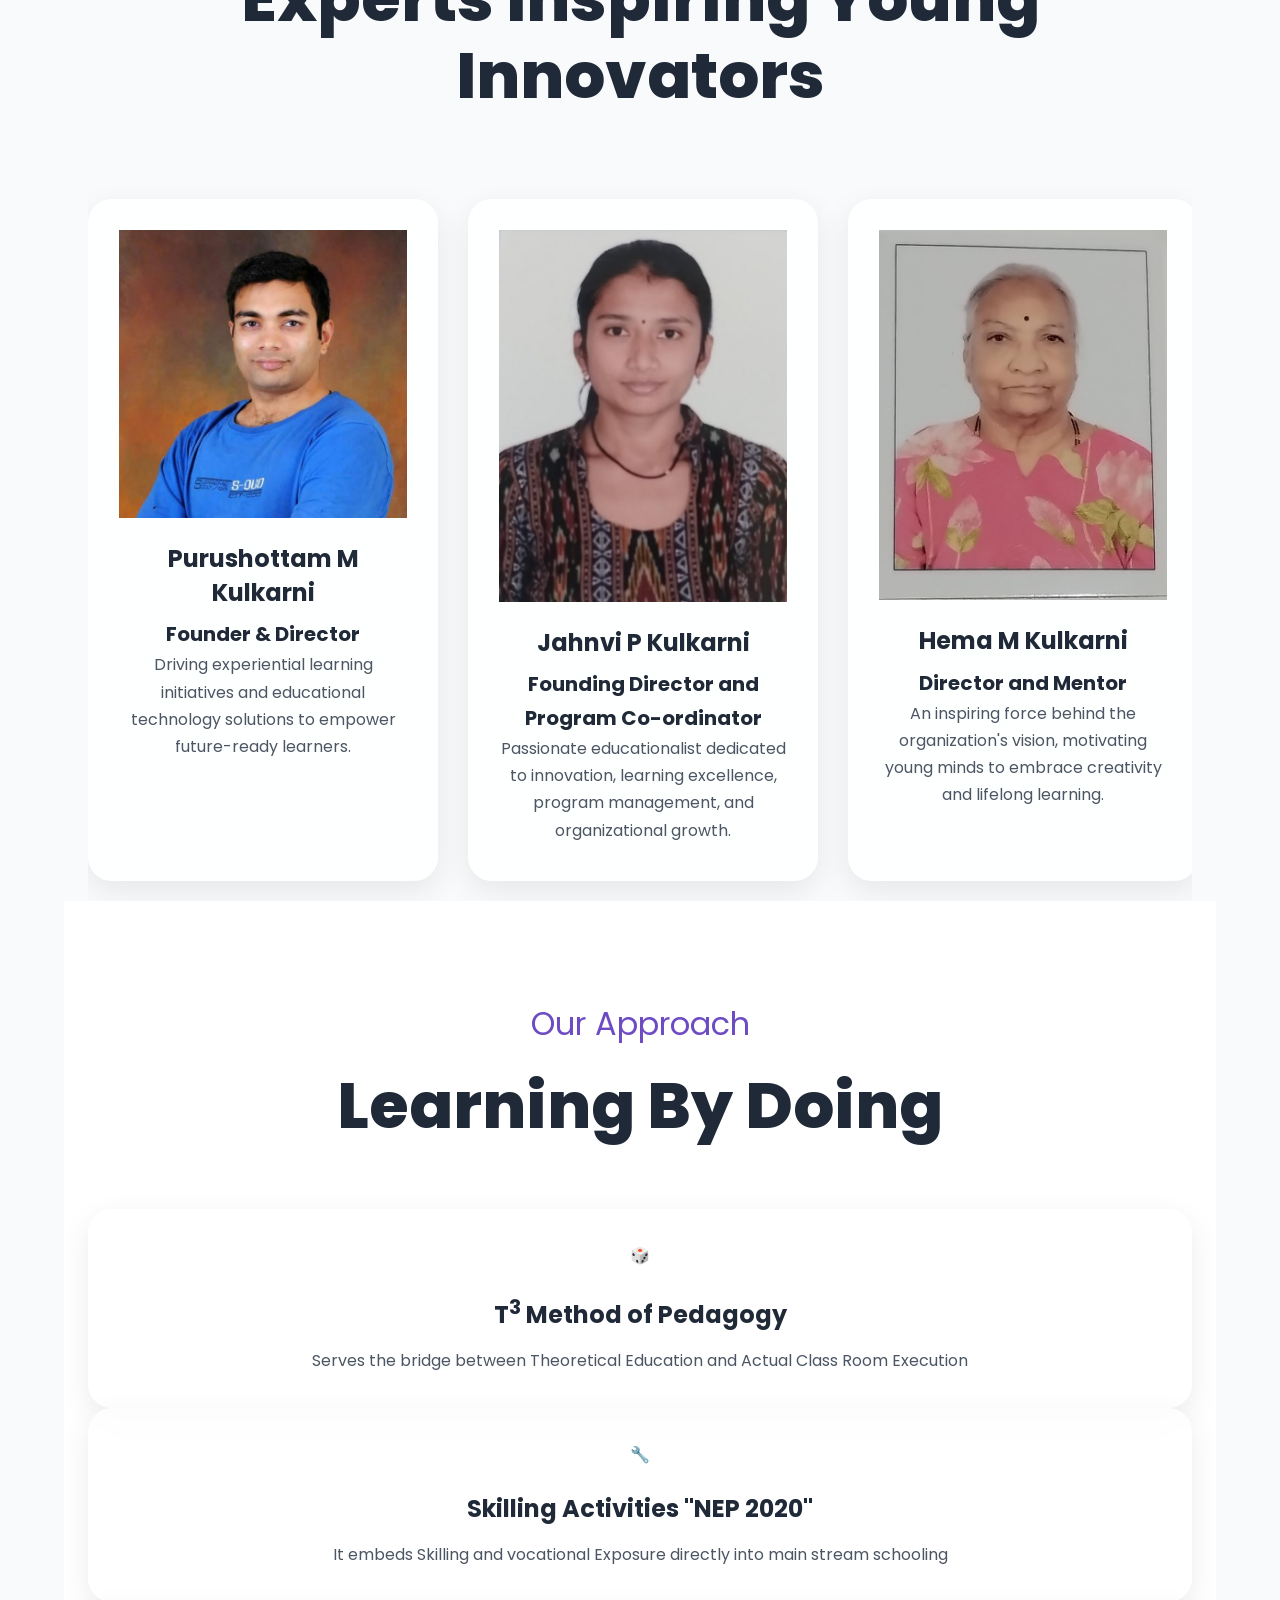
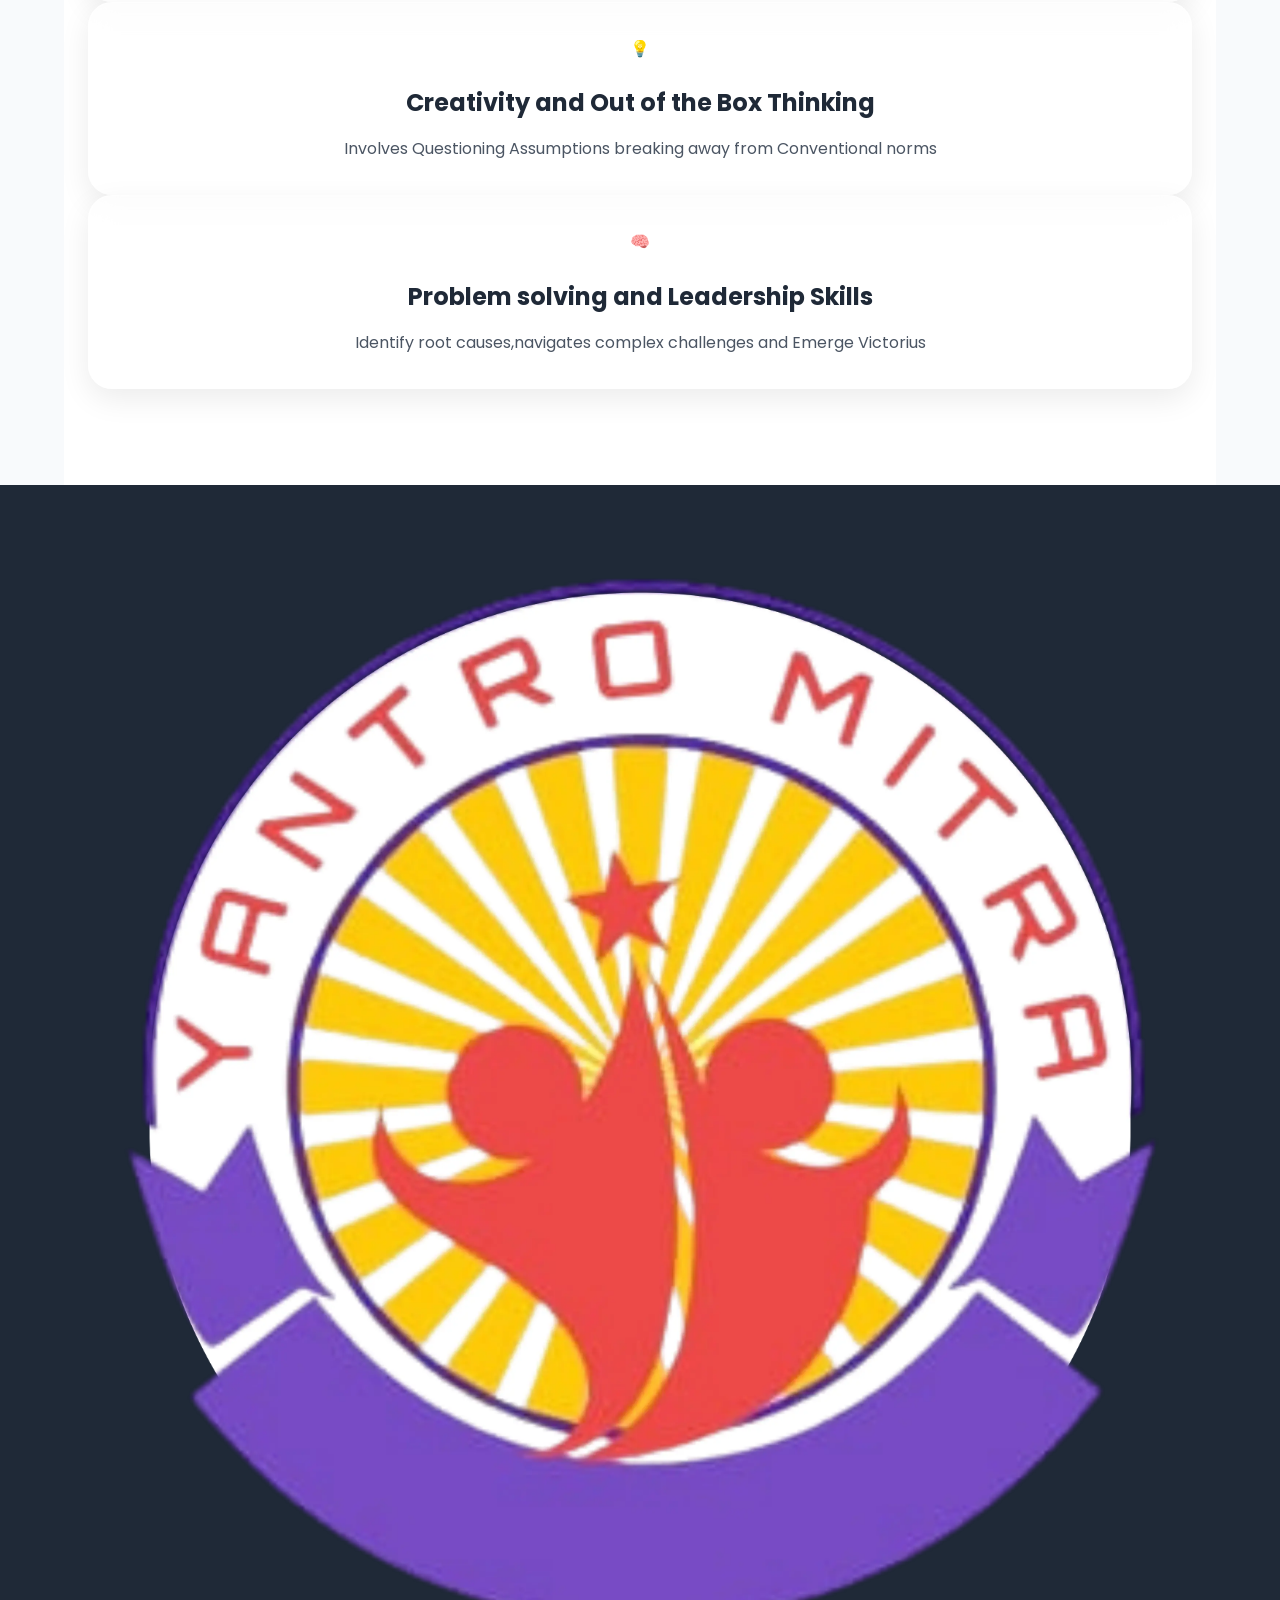
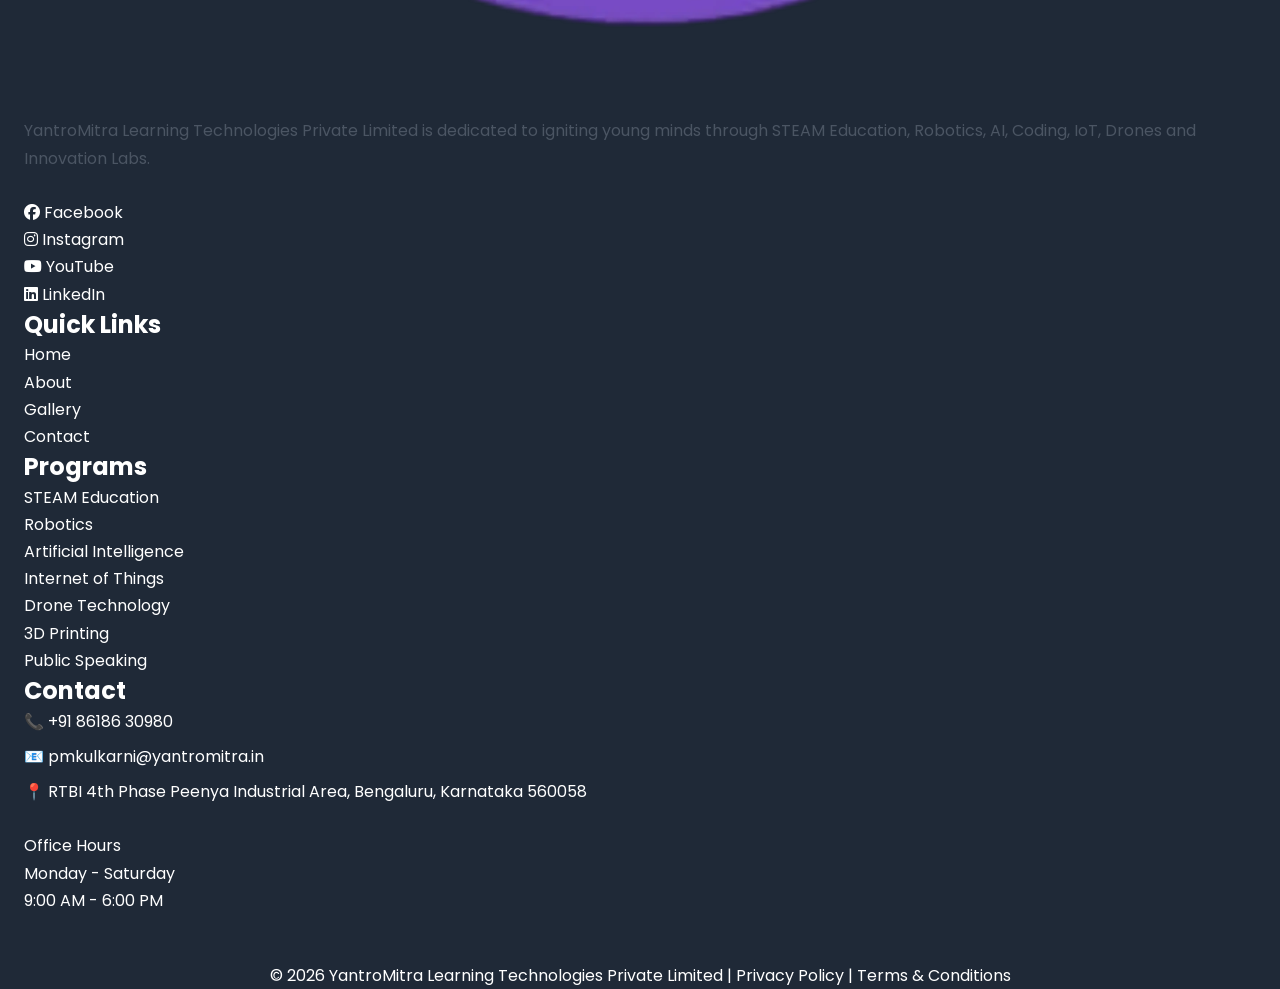
==== commit e420933d: "Update about.html" ====
--- a/about.html
+++ b/about.html
@@ -219,7 +219,6 @@
                                         <li>🤖 Robotics</li>
                                         <li>🧠 Artificial Intelligence (AI)</li>
                                         <li>🌐 Internet of Things (IoT)</li>
-                                        <li>🖨️ 3D Printing</li>
                                         <li>🧰 STEM Kits</li>
                                         <li>🏫 School STEAM Labs</li>
                                         <li>📚 NEP 2020 Aligned Learning</li>
